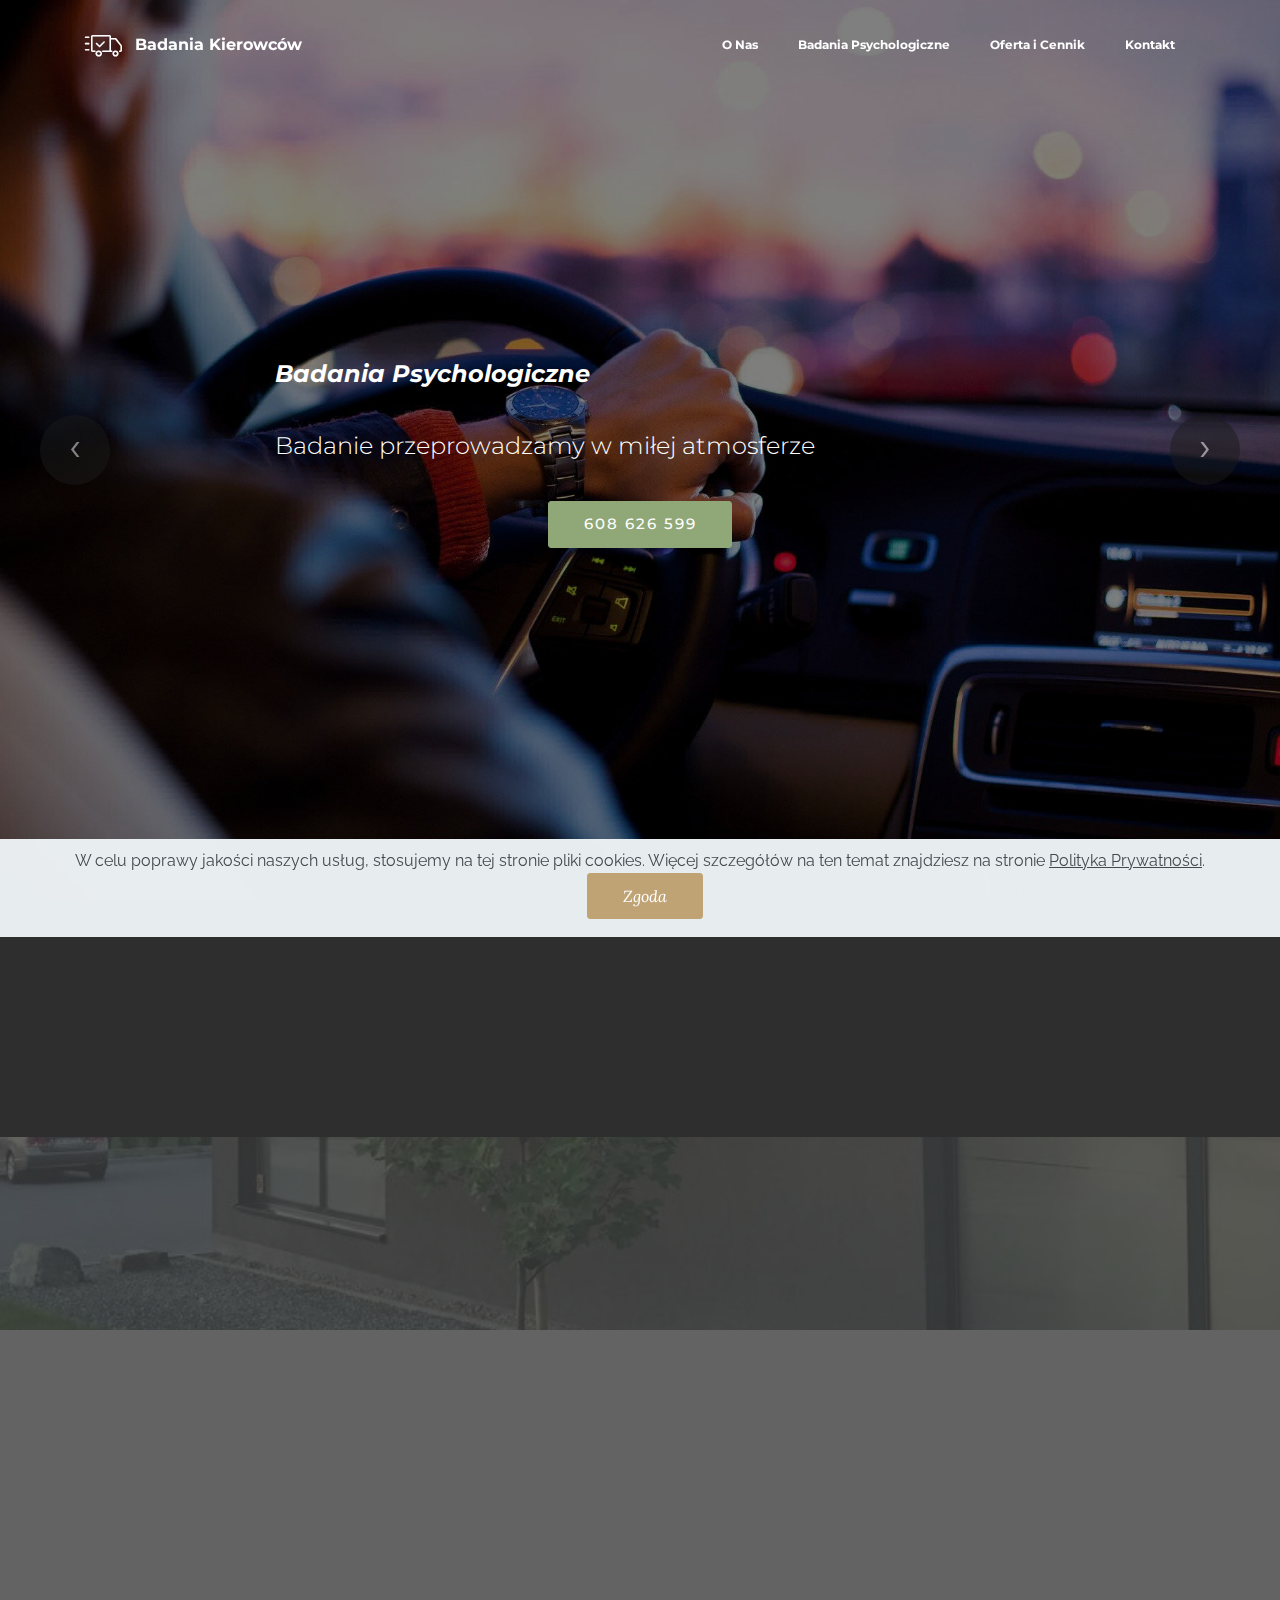
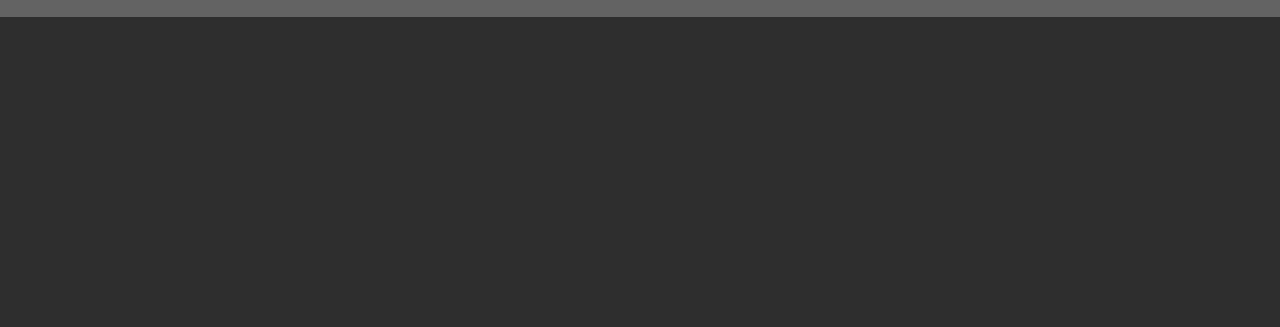
==== badaniakierowcow.html @ be0e775e "create github pages" ====
<!DOCTYPE html>
<html  >
<head>
  <!-- Site made with Mobirise Website Builder v4.12.3, https://mobirise.com -->
  <meta charset="UTF-8">
  <meta http-equiv="X-UA-Compatible" content="IE=edge">
  <meta name="generator" content="Mobirise v4.12.3, mobirise.com">
  <meta name="viewport" content="width=device-width, initial-scale=1, minimum-scale=1">
  <link rel="shortcut icon" href="assets/images/icons8-car-50-50x50.png" type="image/x-icon">
  <meta name="description" content="Badania Kierowców Wieliczka">
  
  
  <title>Badania Psychologiczne</title>
  <link rel="stylesheet" href="assets/web/assets/mobirise-icons/mobirise-icons.css">
  <link rel="stylesheet" href="https://fonts.googleapis.com/css?family=Lora:400,700,400italic,700italic&subset=latin">
  <link rel="stylesheet" href="https://fonts.googleapis.com/css?family=Montserrat:400,700">
  <link rel="stylesheet" href="https://fonts.googleapis.com/css?family=Raleway:100,100i,200,200i,300,300i,400,400i,500,500i,600,600i,700,700i,800,800i,900,900i">
  <link rel="stylesheet" href="assets/tether/tether.min.css">
  <link rel="stylesheet" href="assets/bootstrap/css/bootstrap.min.css">
  <link rel="stylesheet" href="assets/facebook-plugin/style.css">
  <link rel="stylesheet" href="assets/dropdown/css/style.css">
  <link rel="stylesheet" href="assets/socicon/css/styles.css">
  <link rel="stylesheet" href="assets/animatecss/animate.min.css">
  <link rel="stylesheet" href="assets/theme/css/style.css">
  <link rel="preload" as="style" href="assets/mobirise/css/mbr-additional.css"><link rel="stylesheet" href="assets/mobirise/css/mbr-additional.css" type="text/css">
  
  
  
</head>
<body>

<!-- Analytics -->
<!-- Global site tag (gtag.js) - Google Analytics -->
<script async src="https://www.googletagmanager.com/gtag/js?id=UA-169215009-1"></script>
<script>
  window.dataLayer = window.dataLayer || [];
  function gtag(){dataLayer.push(arguments);}
  gtag('js', new Date());

  gtag('config', 'UA-169215009-1');
</script>

<!-- /Analytics -->


  <section id="ext_menu-h" data-rv-view="57">

    <nav class="navbar navbar-dropdown transparent navbar-fixed-top bg-color">
        <div class="container">

            <div class="mbr-table">
                <div class="mbr-table-cell">

                    <div class="navbar-brand">
                        <a href="index.html" class="mbri-delivery mbr-iconfont mbr-iconfont-menu navbar-logo"></a>
                        <a class="navbar-caption" href="index.html">Badania Kierowców</a>
                    </div>

                </div>
                <div class="mbr-table-cell">

                    <button class="navbar-toggler pull-xs-right hidden-md-up" type="button" data-toggle="collapse" data-target="#exCollapsingNavbar">
                        <div class="hamburger-icon"></div>
                    </button>

                    <ul class="nav-dropdown collapse pull-xs-right nav navbar-nav navbar-toggleable-sm" id="exCollapsingNavbar"><li class="nav-item"><a class="nav-link link" href="onas.html">O Nas</a></li><li class="nav-item"><a class="nav-link link" href="badaniakierowcow.html">Badania Psychologiczne</a></li><li class="nav-item"><a class="nav-link link" href="oferta.html">Oferta i Cennik</a></li><li class="nav-item"><a class="nav-link link" href="kontakt.html#contacts2-1l">Kontakt</a></li></ul>
                    <button hidden="" class="navbar-toggler navbar-close" type="button" data-toggle="collapse" data-target="#exCollapsingNavbar">
                        <div class="close-icon"></div>
                    </button>

                </div>
            </div>

        </div>
    </nav>

</section>

<section class="engine"><a href="https://mobirise.info/u">bootstrap html templates</a></section><section class="mbr-slider mbr-section mbr-section__container carousel slide mbr-section-nopadding mbr-after-navbar" data-ride="carousel" data-keyboard="false" data-wrap="true" data-pause="false" data-interval="5000" id="slider-15" data-rv-view="42">
    <div>
        <div>
            <div>
                <ol class="carousel-indicators">
                    <li data-app-prevent-settings="" data-target="#slider-15" class="active" data-slide-to="0"></li><li data-app-prevent-settings="" data-target="#slider-15" data-slide-to="1"></li><li data-app-prevent-settings="" data-target="#slider-15" data-slide-to="2"></li>
                </ol>
                <div class="carousel-inner" role="listbox">
                    <div class="mbr-section mbr-section-hero carousel-item dark center mbr-section-full active" data-bg-video-slide="false" style="background-image: url(assets/images/mbr-2-1920x1280.jpg);">
                        <div class="mbr-table-cell">
                            <div class="mbr-overlay"></div>
                            <div class="container-slide container">
                                
                                <div class="row">
                                    <div class="col-md-8 col-md-offset-2 text-xs-center">
                                        
                                        <p class="mbr-section-lead lead"><br><strong>Badania Psychologiczne</strong><br><span style="font-style: normal;"><br></span><span style="font-style: normal;">Badanie przeprowadzamy w miłej atmosferze</span></p>

                                        <div class="mbr-section-btn"><a class="btn btn-lg btn-success" href="tel:+48-608626599">608 626 599</a> </div>
                                    </div>
                                </div>
                            </div>
                        </div>
                    </div><div class="mbr-section mbr-section-hero carousel-item dark center mbr-section-full" data-bg-video-slide="false" style="background-image: url(assets/images/mbr-1920x1440.jpg);">
                        <div class="mbr-table-cell">
                            <div class="mbr-overlay"></div>
                            <div class="container-slide container">
                                
                                <div class="row">
                                    <div class="col-md-8 col-md-offset-1">
                                        
                                        <p class="mbr-section-lead lead"><strong><span style="font-style: normal;">Badania Psychologiczne</span><br></strong><span style="font-style: normal;"><br></span>Szybko</p>

                                        
                                    </div>
                                </div>
                            </div>
                        </div>
                    </div><div class="mbr-section mbr-section-hero carousel-item dark center mbr-section-full" data-bg-video-slide="false" style="background-image: url(assets/images/mbr-3-1920x1280.jpg);">
                        <div class="mbr-table-cell">
                            <div class="mbr-overlay"></div>
                            <div class="container-slide container">
                                
                                <div class="row">
                                    <div class="col-md-8 col-md-offset-3 text-xs-right">
                                        
                                        <p class="mbr-section-lead lead"><span style="font-style: normal;"><strong>Badania Psychologiczne<br></strong></span><br>W dogodnym dla Państwa terminie (również w weekendy i wieczorem) po wcześniejszej rejestracji telefoniczne.</p>

                                        <div class="mbr-section-btn"><a class="btn btn-lg btn-info" href="tel:+48-608626599">608 626 599</a> </div>
                                    </div>
                                </div>
                            </div>
                        </div>
                    </div>
                </div>

                <a data-app-prevent-settings="" class="left carousel-control" role="button" data-slide="prev" href="#slider-15">
                    <span class="icon-prev" aria-hidden="true"></span>
                    <span class="sr-only">Previous</span>
                </a>
                <a data-app-prevent-settings="" class="right carousel-control" role="button" data-slide="next" href="#slider-15">
                    <span class="icon-next" aria-hidden="true"></span>
                    <span class="sr-only">Next</span>
                </a>
            </div>
        </div>
    </div>
</section>

<section class="mbr-info mbr-section mbr-section-md-padding" id="msg-box2-16" data-rv-view="54" style="background-color: rgb(46, 46, 46); padding-top: 90px; padding-bottom: 90px;">

    
    <div class="container">
        <div class="row">

            <div class="mbr-table-md-up">
              <div class="mbr-table-cell col-md-4">
                  <div class="text-xs-center"><a class="btn btn-primary" href="tel:+48-608626599">&nbsp;608 626 599</a></div>
              </div>
              <div class="mbr-table-cell mbr-right-padding-md-up col-md-8 text-xs-center text-md-left">
                  <h3 class="mbr-info-title mbr-section-title display-2">Zapraszamy do kontaktu</h3>
                  <h2 class="mbr-info-subtitle mbr-section-subtitle"></h2>
              </div>
            </div>

            

        </div>
    </div>
</section>

<section class="mbr-section mbr-section-md-padding mbr-footer footer2 mbr-parallax-background" id="contacts2-k" data-rv-view="59" style="background-image: url(assets/images/budynek-992x1334.jpeg); padding-top: 90px; padding-bottom: 90px;">
    <div class="mbr-overlay" style="opacity: 0.8; background-color: rgb(60, 60, 60);"></div>
    <div class="container">
        <div class="row">
            <div class="mbr-footer-content col-xs-12 col-md-3">
                <p><strong>Addres</strong><br>ul. Reformacka 15 B<br>32-020 Wieliczka<br><br><br>
<strong>Kontakt:&nbsp;</strong><br>
Email: dorota.nawrot@onet.pl<br>
Telefon: + 48 608 626 599</p>
            </div>
            <div class="mbr-footer-content col-xs-12 col-md-3"><div><font color="#7c7c7c" face="Montserrat, sans-serif"><span style="letter-spacing: -1px;"><strong></strong></span></font></div></div>
            <div class="col-xs-12 col-md-6">
                <div class="mbr-map"><iframe frameborder="0" style="border:0" src="https://www.google.com/maps/embed?pb=!1m18!1m12!1m3!1d10260.097423771398!2d20.046379534581074!3d49.99215282199304!2m3!1f0!2f0!3f0!3m2!1i1024!2i768!4f13.1!3m3!1m2!1s0x471643a689275483%3A0x9f1cb3ebc4663e7f!2sPracownia%20Bada%C5%84%20Psychologicznych%20Wieliczka!5e0!3m2!1spl!2spl!4v1591903794649!5m2!1spl!2spl" allowfullscreen=""></iframe></div>
            </div>
        </div>
    </div>
</section>

<section class="mbr-section mbr-section-md-padding" id="social-buttons4-l" data-rv-view="61" style="background-color: rgb(46, 46, 46); padding-top: 90px; padding-bottom: 90px;">
    
    <div class="container">
        <div class="row">
            <div class="col-md-8 col-md-offset-2 text-xs-center">
                <h3 class="mbr-section-title display-2">Znajdź nas</h3>
                <div> <a class="btn btn-social" title="Facebook" target="_blank" href="https://www.facebook.com/Pracownia-Bada%C5%84-Psychologicznych-Wieliczka-390489948152495/"><i class="socicon socicon-facebook"></i></a> <a class="btn btn-social" title="Google+" target="_blank" href="https://www.google.com/maps/place/Pracownia+Bada%C5%84+Psychologicznych+Wieliczka/@49.9921798,20.0463795,15z/data=!4m8!1m2!2m1!1sPracownia+Bada%C5%84+Psychologicznych+Wieliczka!3m4!1s0x471643a689275483:0x9f1cb3ebc4663e7f!8m2!3d49.992198!4d20.0550753"><i class="socicon socicon-googleplus"></i></a> <a class="btn btn-social" title="YouTube" target="_blank" href="https://www.youtube.com/channel/UCt_tncVAetpK5JeM8L-8jyw"><i class="socicon socicon-youtube"></i></a>       </div>
            </div>
        </div>
    </div>
</section>


  <script src="assets/web/assets/jquery/jquery.min.js"></script>
  <script src="assets/tether/tether.min.js"></script>
  <script src="assets/bootstrap/js/bootstrap.min.js"></script>
  <script src="https://connect.facebook.net/en_US/sdk.js#xfbml=1&version=v2.5"></script>
  <script src="https://apis.google.com/js/plusone.js"></script>
  <script src="assets/facebook-plugin/facebook-script.js"></script>
  <script src="assets/smooth-scroll/smooth-scroll.js"></script>
  <script src="assets/web/assets/cookies-alert-plugin/cookies-alert-core.js"></script>
  <script src="assets/web/assets/cookies-alert-plugin/cookies-alert-script.js"></script>
  <script src="assets/bootstrap-carousel-swipe/bootstrap-carousel-swipe.js"></script>
  <script src="assets/viewport-checker/jquery.viewportchecker.js"></script>
  <script src="assets/dropdown/js/script.min.js"></script>
  <script src="assets/touch-swipe/jquery.touch-swipe.min.js"></script>
  <script src="assets/jarallax/jarallax.js"></script>
  <script src="assets/theme/js/script.js"></script>
  
  
<input name="cookieData" type="hidden" data-cookie-customDialogSelector='null' data-cookie-colorText='#424a4d' data-cookie-colorBg='rgba(234, 239, 241, 0.99)' data-cookie-textButton='Zgoda' data-cookie-colorButton='' data-cookie-colorLink='#424a4d' data-cookie-underlineLink='true' data-cookie-text="W celu poprawy jakości naszych usług, stosujemy na tej stronie pliki cookies. Więcej szczegółów na ten temat znajdziesz na stronie <a href=’polityka.html’>Polityka Prywatności</a>.">
    <input name="animation" type="hidden">
  </body>
</html>
---- assets/web/assets/mobirise-icons/mobirise-icons.css ----
@font-face {
  font-family: 'MobiriseIcons';
  src:  url('mobirise-icons.eot?spat4u');
  src:  url('mobirise-icons.eot?spat4u#iefix') format('embedded-opentype'),
    url('mobirise-icons.ttf?spat4u') format('truetype'),
    url('mobirise-icons.woff?spat4u') format('woff'),
    url('mobirise-icons.svg?spat4u#MobiriseIcons') format('svg');
  font-weight: normal;
  font-style: normal;
  font-display: swap;
}

[class^="mbri-"], [class*=" mbri-"] {
  /* use !important to prevent issues with browser extensions that change fonts */
  font-family: MobiriseIcons !important;
  speak: none;
  font-style: normal;
  font-weight: normal;
  font-variant: normal;
  text-transform: none;
  line-height: 1;

  /* Better Font Rendering =========== */
  -webkit-font-smoothing: antialiased;
  -moz-osx-font-smoothing: grayscale;
}

.mbri-add-submenu:before {
  content: "\e900";
}
.mbri-alert:before {
  content: "\e901";
}
.mbri-align-center:before {
  content: "\e902";
}
.mbri-align-justify:before {
  content: "\e903";
}
.mbri-align-left:before {
  content: "\e904";
}
.mbri-align-right:before {
  content: "\e905";
}
.mbri-android:before {
  content: "\e906";
}
.mbri-apple:before {
  content: "\e907";
}
.mbri-arrow-down:before {
  content: "\e908";
}
.mbri-arrow-next:before {
  content: "\e909";
}
.mbri-arrow-prev:before {
  content: "\e90a";
}
.mbri-arrow-up:before {
  content: "\e90b";
}
.mbri-bold:before {
  content: "\e90c";
}
.mbri-bookmark:before {
  content: "\e90d";
}
.mbri-bootstrap:before {
  content: "\e90e";
}
.mbri-briefcase:before {
  content: "\e90f";
}
.mbri-browse:before {
  content: "\e910";
}
.mbri-bulleted-list:before {
  content: "\e911";
}
.mbri-calendar:before {
  content: "\e912";
}
.mbri-camera:before {
  content: "\e913";
}
.mbri-cart-add:before {
  content: "\e914";
}
.mbri-cart-full:before {
  content: "\e915";
}
.mbri-cash:before {
  content: "\e916";
}
.mbri-change-style:before {
  content: "\e917";
}
.mbri-chat:before {
  content: "\e918";
}
.mbri-clock:before {
  content: "\e919";
}
.mbri-close:before {
  content: "\e91a";
}
.mbri-cloud:before {
  content: "\e91b";
}
.mbri-code:before {
  content: "\e91c";
}
.mbri-contact-form:before {
  content: "\e91d";
}
.mbri-credit-card:before {
  content: "\e91e";
}
.mbri-cursor-click:before {
  content: "\e91f";
}
.mbri-cust-feedback:before {
  content: "\e920";
}
.mbri-database:before {
  content: "\e921";
}
.mbri-delivery:before {
  content: "\e922";
}
.mbri-desktop:before {
  content: "\e923";
}
.mbri-devices:before {
  content: "\e924";
}
.mbri-down:before {
  content: "\e925";
}
.mbri-download:before {
  content: "\e989";
}
.mbri-drag-n-drop:before {
  content: "\e927";
}
.mbri-drag-n-drop2:before {
  content: "\e928";
}
.mbri-edit:before {
  content: "\e929";
}
.mbri-edit2:before {
  content: "\e92a";
}
.mbri-error:before {
  content: "\e92b";
}
.mbri-extension:before {
  content: "\e92c";
}
.mbri-features:before {
  content: "\e92d";
}
.mbri-file:before {
  content: "\e92e";
}
.mbri-flag:before {
  content: "\e92f";
}
.mbri-folder:before {
  content: "\e930";
}
.mbri-gift:before {
  content: "\e931";
}
.mbri-github:before {
  content: "\e932";
}
.mbri-globe:before {
  content: "\e933";
}
.mbri-globe-2:before {
  content: "\e934";
}
.mbri-growing-chart:before {
  content: "\e935";
}
.mbri-hearth:before {
  content: "\e936";
}
.mbri-help:before {
  content: "\e937";
}
.mbri-home:before {
  content: "\e938";
}
.mbri-hot-cup:before {
  content: "\e939";
}
.mbri-idea:before {
  content: "\e93a";
}
.mbri-image-gallery:before {
  content: "\e93b";
}
.mbri-image-slider:before {
  content: "\e93c";
}
.mbri-info:before {
  content: "\e93d";
}
.mbri-italic:before {
  content: "\e93e";
}
.mbri-key:before {
  content: "\e93f";
}
.mbri-laptop:before {
  content: "\e940";
}
.mbri-layers:before {
  content: "\e941";
}
.mbri-left-right:before {
  content: "\e942";
}
.mbri-left:before {
  content: "\e943";
}
.mbri-letter:before {
  content: "\e944";
}
.mbri-like:before {
  content: "\e945";
}
.mbri-link:before {
  content: "\e946";
}
.mbri-lock:before {
  content: "\e947";
}
.mbri-login:before {
  content: "\e948";
}
.mbri-logout:before {
  content: "\e949";
}
.mbri-magic-stick:before {
  content: "\e94a";
}
.mbri-map-pin:before {
  content: "\e94b";
}
.mbri-menu:before {
  content: "\e94c";
}
.mbri-mobile:before {
  content: "\e94d";
}
.mbri-mobile2:before {
  content: "\e94e";
}
.mbri-mobirise:before {
  content: "\e94f";
}
.mbri-more-horizontal:before {
  content: "\e950";
}
.mbri-more-vertical:before {
  content: "\e951";
}
.mbri-music:before {
  content: "\e952";
}
.mbri-new-file:before {
  content: "\e953";
}
.mbri-numbered-list:before {
  content: "\e954";
}
.mbri-opened-folder:before {
  content: "\e955";
}
.mbri-pages:before {
  content: "\e956";
}
.mbri-paper-plane:before {
  content: "\e957";
}
.mbri-paperclip:before {
  content: "\e958";
}
.mbri-photo:before {
  content: "\e959";
}
.mbri-photos:before {
  content: "\e95a";
}
.mbri-pin:before {
  content: "\e95b";
}
.mbri-play:before {
  content: "\e95c";
}
.mbri-plus:before {
  content: "\e95d";
}
.mbri-preview:before {
  content: "\e95e";
}
.mbri-print:before {
  content: "\e95f";
}
.mbri-protect:before {
  content: "\e960";
}
.mbri-question:before {
  content: "\e961";
}
.mbri-quote-left:before {
  content: "\e962";
}
.mbri-quote-right:before {
  content: "\e963";
}
.mbri-refresh:before {
  content: "\e964";
}
.mbri-responsive:before {
  content: "\e965";
}
.mbri-right:before {
  content: "\e966";
}
.mbri-rocket:before {
  content: "\e967";
}
.mbri-sad-face:before {
  content: "\e968";
}
.mbri-sale:before {
  content: "\e969";
}
.mbri-save:before {
  content: "\e96a";
}
.mbri-search:before {
  content: "\e96b";
}
.mbri-setting:before {
  content: "\e96c";
}
.mbri-setting2:before {
  content: "\e96d";
}
.mbri-setting3:before {
  content: "\e96e";
}
.mbri-share:before {
  content: "\e96f";
}
.mbri-shopping-bag:before {
  content: "\e970";
}
.mbri-shopping-basket:before {
  content: "\e971";
}
.mbri-shopping-cart:before {
  content: "\e972";
}
.mbri-sites:before {
  content: "\e973";
}
.mbri-smile-face:before {
  content: "\e974";
}
.mbri-speed:before {
  content: "\e975";
}
.mbri-star:before {
  content: "\e976";
}
.mbri-success:before {
  content: "\e977";
}
.mbri-sun:before {
  content: "\e978";
}
.mbri-sun2:before {
  content: "\e979";
}
.mbri-tablet:before {
  content: "\e97a";
}
.mbri-tablet-vertical:before {
  content: "\e97b";
}
.mbri-target:before {
  content: "\e97c";
}
.mbri-timer:before {
  content: "\e97d";
}
.mbri-to-ftp:before {
  content: "\e97e";
}
.mbri-to-local-drive:before {
  content: "\e97f";
}
.mbri-touch-swipe:before {
  content: "\e980";
}
.mbri-touch:before {
  content: "\e981";
}
.mbri-trash:before {
  content: "\e982";
}
.mbri-underline:before {
  content: "\e983";
}
.mbri-unlink:before {
  content: "\e984";
}
.mbri-unlock:before {
  content: "\e985";
}
.mbri-up-down:before {
  content: "\e986";
}
.mbri-up:before {
  content: "\e987";
}
.mbri-update:before {
  content: "\e988";
}
.mbri-upload:before {
 content: "\e926"; 
}
.mbri-user:before {
  content: "\e98a";
}
.mbri-user2:before {
  content: "\e98b";
}
.mbri-users:before {
  content: "\e98c";
}
.mbri-video:before {
  content: "\e98d";
}
.mbri-video-play:before {
  content: "\e98e";
}
.mbri-watch:before {
  content: "\e98f";
}
.mbri-website-theme:before {
  content: "\e990";
}
.mbri-wifi:before {
  content: "\e991";
}
.mbri-windows:before {
  content: "\e992";
}
.mbri-zoom-out:before {
  content: "\e993";
}
.mbri-redo:before {
  content: "\e994";
}
.mbri-undo:before {
  content: "\e995";
}
---- assets/facebook-plugin/style.css ----
.mbr-section.mbr-section__comments{
    position: relative;
}
.mbr-section__comments{
    background-size: cover;
}
.addons-container {
  position: relative;
  margin-left: auto;
  margin-right: auto;
  padding-right: 15px;
  padding-left: 15px; }
  @media (min-width: 576px) {
    .addons-container {
      padding-right: 15px;
      padding-left: 15px; } }
  @media (min-width: 768px) {
    .addons-container {
      padding-right: 15px;
      padding-left: 15px; } }
  @media (min-width: 992px) {
    .addons-container {
      padding-right: 15px;
      padding-left: 15px; } }
  @media (min-width: 1200px) {
    .addons-container {
      padding-right: 15px;
      padding-left: 15px; } }
  @media (min-width: 576px) {
    .addons-container {
      width: 540px;
      max-width: 100%; } }
  @media (min-width: 768px) {
    .addons-container {
      width: 720px;
      max-width: 100%; } }
  @media (min-width: 992px) {
    .addons-container {
      width: 960px;
      max-width: 100%; } }
  @media (min-width: 1200px) {
    .addons-container {
      width: 1140px;
      max-width: 100%; } }

.addons-container-inner{
    position: relative;
    width: 100%;
    min-height: 1px;
    padding-right: 15px;
    padding-left: 15px;
}
@media (min-width: 567px) {
    .addons-container-inner{
        -ms-flex: 0 0 66.666667%;
        flex: 0 0 66.666667%;
        max-width: 66.666667%;
    }
}
.addons-row{
    display: flex;
    justify-content:center;
}
---- assets/dropdown/css/style.css ----
.navbar-dropdown {
  left: 0;
  padding: 0;
  position: absolute;
  right: 0;
  top: 0;
  transition: all 0.45s ease;
  z-index: 1030; }
  .navbar-dropdown .navbar-brand {
    float: none;
    font-size: 0;
    padding: 1.25rem 0;
    position: relative;
    transition: padding 0.25s ease;
    white-space: nowrap; }
    .navbar-dropdown .navbar-brand::before {
      content: "";
      display: inline-block;
      height: 100%;
      vertical-align: middle; }
  .navbar-dropdown .navbar-logo,
  .navbar-dropdown .navbar-caption {
    display: inline-block;
    vertical-align: middle; }
  .navbar-dropdown .navbar-logo {
    margin-right: 0.8rem;
    transition: margin 0.3s ease-in-out; }
    .navbar-dropdown .navbar-logo img {
      height: 3.125rem;
      transition: all 0.3s ease-in-out; }
  .navbar-dropdown .mbr-table-cell {
    height: 5.625rem; }
  .navbar-dropdown .navbar-caption {
    font-family: "Montserrat";
    font-size: 1rem;
    font-weight: 700;
    white-space: normal; }
    .navbar-dropdown .navbar-caption, .navbar-dropdown .navbar-caption:hover {
      color: inherit;
      text-decoration: none; }
  .navbar-dropdown.navbar-fixed-top {
    position: fixed; }
  .navbar-dropdown.bg-color.transparent {
    background: none !important; }
  .navbar-dropdown.navbar-short .navbar-brand {
    padding: 0.625rem 0; }
  .navbar-dropdown.navbar-short .navbar-logo {
    margin-right: 0.5rem; }
    .navbar-dropdown.navbar-short .navbar-logo img {
      height: 2.375rem; }
  .navbar-dropdown.navbar-short .mbr-table-cell {
    height: 3.625rem; }
  .navbar-dropdown .navbar-close {
    left: 0.6875rem;
    position: fixed;
    top: 0.75rem;
    z-index: 1000; }
  .navbar-dropdown.opened {
    background: none !important; }
    .navbar-dropdown.opened .navbar-brand,
    .navbar-dropdown.opened .navbar-toggler {
      display: none; }
  .navbar-dropdown .hamburger-icon {
    content: "";
    width: 16px;
    -webkit-box-shadow: 0 -6px 0 1px,0 0 0 1px,0 6px 0 1px;
    -moz-box-shadow: 0 -6px 0 1px,0 0 0 1px,0 6px 0 1px;
    box-shadow: 0 -6px 0 1px,0 0 0 1px,0 6px 0 1px; }
  .navbar-dropdown .close-icon {
    position: relative;
    width: 21px;
    height: 21px;
    overflow: hidden; }
    .navbar-dropdown .close-icon::before, .navbar-dropdown .close-icon::after {
      content: '';
      position: absolute;
      height: 2px;
      width: 100%;
      top: 50%;
      left: 0;
      margin-top: -1px; }
    .navbar-dropdown .close-icon::before {
      transform: rotate(45deg);
      -ms-transform: rotate(45deg);
      -webkit-transform: rotate(45deg); }
    .navbar-dropdown .close-icon::after {
      transform: rotate(-45deg);
      -ms-transform: rotate(-45deg);
      -webkit-transform: rotate(-45deg); }

.dropdown-menu .dropdown-toggle[data-toggle="dropdown-submenu"]::after {
  border-bottom: 0.35em solid transparent;
  border-left: 0.35em solid;
  border-right: 0;
  border-top: 0.35em solid transparent;
  margin-left: 0.3rem; }

.dropdown-menu .dropdown-item:focus {
  outline: 0; }

.nav-dropdown {
  display: table !important;
  font-family: "Montserrat";
  font-size: 0.75rem;
  font-weight: 700;
  height: auto !important; }
  .nav-dropdown .nav-item {
    display: table-cell;
    float: none;
    vertical-align: middle; }
  .nav-dropdown .nav-btn {
    padding-left: 1rem; }
  .nav-dropdown .link {
    margin: 1.667em;
    padding: 0;
    transition: color .2s ease-in-out; }
    .nav-dropdown .link.dropdown-toggle {
      margin-right: 2.583em; }
      .nav-dropdown .link.dropdown-toggle::after {
        margin-left: .25rem;
        border-top: 0.35em solid;
        border-right: 0.35em solid transparent;
        border-left: 0.35em solid transparent;
        border-bottom: 0; }
      .nav-dropdown .link.dropdown-toggle::after {
        display: block;
        margin-top: -0.1667em;
        position: absolute;
        right: 1.3333em;
        top: 50%; }
      .nav-dropdown .link.dropdown-toggle[aria-expanded="true"] {
        margin: 0;
        padding: 1.667em 2.583em 1.667em 1.667em; }
  .nav-dropdown .link::after,
  .nav-dropdown .dropdown-item::after {
    color: inherit; }
  .nav-dropdown .btn {
    font-size: 0.75rem;
    font-weight: 700;
    letter-spacing: 0;
    margin-bottom: 0;
    padding-left: 1.25rem;
    padding-right: 1.25rem; }
  .nav-dropdown .dropdown-menu {
    border-radius: 0;
    border: 0;
    left: 0;
    margin: 0;
    padding-bottom: 1.25rem;
    padding-top: 1.25rem; }
  .nav-dropdown .dropdown-submenu {
    left: 100%;
    margin-left: 0.125rem;
    margin-top: -1.25rem;
    top: 0; }
  .nav-dropdown .dropdown-item {
    font-size: 0.8125rem;
    font-weight: 500;
    line-height: 2;
    padding: 0.3846em 4.615em 0.3846em 1.5385em;
    position: relative;
    transition: color .2s ease-in-out, background-color .2s ease-in-out; }
    .nav-dropdown .dropdown-item::after {
      margin-top: -0.3077em;
      position: absolute;
      right: 1.1538em;
      top: 50%; }
    .nav-dropdown .dropdown-item:focus, .nav-dropdown .dropdown-item:hover {
      background: none; }

@media (max-width: 767px) {
  .nav-dropdown.navbar-toggleable-sm {
    bottom: 0;
    display: none;
    left: 0;
    overflow-x: hidden;
    position: fixed;
    top: 0;
    transform: translateX(-100%);
    -ms-transform: translateX(-100%);
    -webkit-transform: translateX(-100%);
    width: 18.75rem;
    z-index: 999; } }
.nav-dropdown.navbar-toggleable-xl {
  bottom: 0;
  display: none;
  left: 0;
  overflow-x: hidden;
  position: fixed;
  top: 0;
  transform: translateX(-100%);
  -ms-transform: translateX(-100%);
  -webkit-transform: translateX(-100%);
  width: 18.75rem;
  z-index: 999; }

.nav-dropdown-sm {
  display: block !important;
  overflow-x: hidden;
  overflow: auto;
  padding-top: 3.875rem; }
  .nav-dropdown-sm::after {
    content: "";
    display: block;
    height: 3rem;
    width: 100%; }
  .nav-dropdown-sm.collapse.in ~ .navbar-close {
    display: block !important; }
  .nav-dropdown-sm.collapsing, .nav-dropdown-sm.collapse.in {
    transform: translateX(0);
    -ms-transform: translateX(0);
    -webkit-transform: translateX(0);
    transition: all 0.25s ease-out;
    -webkit-transition: all 0.25s ease-out; }
  .nav-dropdown-sm.collapsing[aria-expanded="false"] {
    transform: translateX(-100%);
    -ms-transform: translateX(-100%);
    -webkit-transform: translateX(-100%); }
  .nav-dropdown-sm .nav-item {
    display: block;
    margin-left: 0 !important;
    padding-left: 0; }
  .nav-dropdown-sm .link,
  .nav-dropdown-sm .dropdown-item {
    border-top: 1px dotted rgba(255, 255, 255, 0.1);
    font-size: 0.8125rem;
    line-height: 1.6;
    margin: 0 !important;
    padding: 0.875rem 2.4rem 0.875rem 1.5625rem !important;
    position: relative;
    white-space: normal; }
    .nav-dropdown-sm .link:focus, .nav-dropdown-sm .link:hover,
    .nav-dropdown-sm .dropdown-item:focus,
    .nav-dropdown-sm .dropdown-item:hover {
      background: rgba(0, 0, 0, 0.2) !important; }
  .nav-dropdown-sm .nav-btn {
    position: relative;
    padding: 1.5625rem 1.5625rem 0 1.5625rem; }
    .nav-dropdown-sm .nav-btn::before {
      border-top: 1px dotted rgba(255, 255, 255, 0.1);
      content: "";
      left: 0;
      position: absolute;
      top: 0;
      width: 100%; }
    .nav-dropdown-sm .nav-btn + .nav-btn {
      padding-top: 0.625rem; }
      .nav-dropdown-sm .nav-btn + .nav-btn::before {
        display: none; }
  .nav-dropdown-sm .btn {
    padding: 0.625rem 0; }
  .nav-dropdown-sm .dropdown-toggle::after {
    position: absolute;
    right: 1.25rem;
    top: 50%;
    margin-top: -0.154em; }
  .nav-dropdown-sm .dropdown-toggle[data-toggle="dropdown-submenu"]::after {
    margin-left: .25rem;
    border-top: 0.35em solid;
    border-right: 0.35em solid transparent;
    border-left: 0.35em solid transparent;
    border-bottom: 0; }
  .nav-dropdown-sm .dropdown-toggle[data-toggle="dropdown-submenu"][aria-expanded="true"]::after {
    border-top: 0;
    border-right: 0.35em solid transparent;
    border-left: 0.35em solid transparent;
    border-bottom: 0.35em solid; }
  .nav-dropdown-sm .dropdown-menu {
    margin: 0;
    padding: 0;
    position: relative;
    top: 0;
    left: 0;
    width: 100%;
    border: 0;
    float: none;
    border-radius: 0;
    background: none; }

.is-builder .nav-dropdown.collapsing {
  transition: none !important; }

/*# sourceMappingURL=style.css.map */
---- assets/socicon/css/styles.css ----
@charset "UTF-8";

@font-face {
  font-family: "socicon";
  src:url("../fonts/socicon.eot");
  src:url("../fonts/socicon.eot?#iefix") format("embedded-opentype"),
    url("../fonts/socicon.woff") format("woff"),
    url("../fonts/socicon.ttf") format("truetype"),
    url("../fonts/socicon.svg#socicon") format("svg");
  font-weight: normal;
  font-style: normal;

}

[data-icon]:before {
  font-family: "socicon" !important;
  content: attr(data-icon);
  font-style: normal !important;
  font-weight: normal !important;
  font-variant: normal !important;
  text-transform: none !important;
  speak: none;
  line-height: 1;
  -webkit-font-smoothing: antialiased;
  -moz-osx-font-smoothing: grayscale;
}

[class^="socicon-"]:before,
[class*=" socicon-"]:before {
  font-family: "socicon" !important;
  font-style: normal !important;
  font-weight: normal !important;
  font-variant: normal !important;
  text-transform: none !important;
  speak: none;
  line-height: 1;
  -webkit-font-smoothing: antialiased;
  -moz-osx-font-smoothing: grayscale;
}

.socicon-modelmayhem:before {
  content: "\e000";
}
.socicon-mixcloud:before {
  content: "\e001";
}
.socicon-drupal:before {
  content: "\e002";
}
.socicon-swarm:before {
  content: "\e003";
}
.socicon-istock:before {
  content: "\e004";
}
.socicon-yammer:before {
  content: "\e005";
}
.socicon-ello:before {
  content: "\e006";
}
.socicon-stackoverflow:before {
  content: "\e007";
}
.socicon-persona:before {
  content: "\e008";
}
.socicon-triplej:before {
  content: "\e009";
}
.socicon-houzz:before {
  content: "\e00a";
}
.socicon-rss:before {
  content: "\e00b";
}
.socicon-paypal:before {
  content: "\e00c";
}
.socicon-odnoklassniki:before {
  content: "\e00d";
}
.socicon-airbnb:before {
  content: "\e00e";
}
.socicon-periscope:before {
  content: "\e00f";
}
.socicon-outlook:before {
  content: "\e010";
}
.socicon-coderwall:before {
  content: "\e011";
}
.socicon-tripadvisor:before {
  content: "\e012";
}
.socicon-appnet:before {
  content: "\e013";
}
.socicon-goodreads:before {
  content: "\e014";
}
.socicon-tripit:before {
  content: "\e015";
}
.socicon-lanyrd:before {
  content: "\e016";
}
.socicon-slideshare:before {
  content: "\e017";
}
.socicon-buffer:before {
  content: "\e018";
}
.socicon-disqus:before {
  content: "\e019";
}
.socicon-vkontakte:before {
  content: "\e01a";
}
.socicon-whatsapp:before {
  content: "\e01b";
}
.socicon-patreon:before {
  content: "\e01c";
}
.socicon-storehouse:before {
  content: "\e01d";
}
.socicon-pocket:before {
  content: "\e01e";
}
.socicon-mail:before {
  content: "\e01f";
}
.socicon-blogger:before {
  content: "\e020";
}
.socicon-technorati:before {
  content: "\e021";
}
.socicon-reddit:before {
  content: "\e022";
}
.socicon-dribbble:before {
  content: "\e023";
}
.socicon-stumbleupon:before {
  content: "\e024";
}
.socicon-digg:before {
  content: "\e025";
}
.socicon-envato:before {
  content: "\e026";
}
.socicon-behance:before {
  content: "\e027";
}
.socicon-delicious:before {
  content: "\e028";
}
.socicon-deviantart:before {
  content: "\e029";
}
.socicon-forrst:before {
  content: "\e02a";
}
.socicon-play:before {
  content: "\e02b";
}
.socicon-zerply:before {
  content: "\e02c";
}
.socicon-wikipedia:before {
  content: "\e02d";
}
.socicon-apple:before {
  content: "\e02e";
}
.socicon-flattr:before {
  content: "\e02f";
}
.socicon-github:before {
  content: "\e030";
}
.socicon-renren:before {
  content: "\e031";
}
.socicon-friendfeed:before {
  content: "\e032";
}
.socicon-newsvine:before {
  content: "\e033";
}
.socicon-identica:before {
  content: "\e034";
}
.socicon-bebo:before {
  content: "\e035";
}
.socicon-zynga:before {
  content: "\e036";
}
.socicon-steam:before {
  content: "\e037";
}
.socicon-xbox:before {
  content: "\e038";
}
.socicon-windows:before {
  content: "\e039";
}
.socicon-qq:before {
  content: "\e03a";
}
.socicon-douban:before {
  content: "\e03b";
}
.socicon-meetup:before {
  content: "\e03c";
}
.socicon-playstation:before {
  content: "\e03d";
}
.socicon-android:before {
  content: "\e03e";
}
.socicon-snapchat:before {
  content: "\e03f";
}
.socicon-twitter:before {
  content: "\e040";
}
.socicon-facebook:before {
  content: "\e041";
}
.socicon-googleplus:before {
  content: "\e042";
}
.socicon-pinterest:before {
  content: "\e043";
}
.socicon-foursquare:before {
  content: "\e044";
}
.socicon-yahoo:before {
  content: "\e045";
}
.socicon-skype:before {
  content: "\e046";
}
.socicon-yelp:before {
  content: "\e047";
}
.socicon-feedburner:before {
  content: "\e048";
}
.socicon-linkedin:before {
  content: "\e049";
}
.socicon-viadeo:before {
  content: "\e04a";
}
.socicon-xing:before {
  content: "\e04b";
}
.socicon-myspace:before {
  content: "\e04c";
}
.socicon-soundcloud:before {
  content: "\e04d";
}
.socicon-spotify:before {
  content: "\e04e";
}
.socicon-grooveshark:before {
  content: "\e04f";
}
.socicon-lastfm:before {
  content: "\e050";
}
.socicon-youtube:before {
  content: "\e051";
}
.socicon-vimeo:before {
  content: "\e052";
}
.socicon-dailymotion:before {
  content: "\e053";
}
.socicon-vine:before {
  content: "\e054";
}
.socicon-flickr:before {
  content: "\e055";
}
.socicon-500px:before {
  content: "\e056";
}
.socicon-wordpress:before {
  content: "\e058";
}
.socicon-tumblr:before {
  content: "\e059";
}
.socicon-twitch:before {
  content: "\e05a";
}
.socicon-8tracks:before {
  content: "\e05b";
}
.socicon-amazon:before {
  content: "\e05c";
}
.socicon-icq:before {
  content: "\e05d";
}
.socicon-smugmug:before {
  content: "\e05e";
}
.socicon-ravelry:before {
  content: "\e05f";
}
.socicon-weibo:before {
  content: "\e060";
}
.socicon-baidu:before {
  content: "\e061";
}
.socicon-angellist:before {
  content: "\e062";
}
.socicon-ebay:before {
  content: "\e063";
}
.socicon-imdb:before {
  content: "\e064";
}
.socicon-stayfriends:before {
  content: "\e065";
}
.socicon-residentadvisor:before {
  content: "\e066";
}
.socicon-google:before {
  content: "\e067";
}
.socicon-yandex:before {
  content: "\e068";
}
.socicon-sharethis:before {
  content: "\e069";
}
.socicon-bandcamp:before {
  content: "\e06a";
}
.socicon-itunes:before {
  content: "\e06b";
}
.socicon-deezer:before {
  content: "\e06c";
}
.socicon-telegram:before {
  content: "\e06e";
}
.socicon-openid:before {
  content: "\e06f";
}
.socicon-amplement:before {
  content: "\e070";
}
.socicon-viber:before {
  content: "\e071";
}
.socicon-zomato:before {
  content: "\e072";
}
.socicon-draugiem:before {
  content: "\e074";
}
.socicon-endomodo:before {
  content: "\e075";
}
.socicon-filmweb:before {
  content: "\e076";
}
.socicon-stackexchange:before {
  content: "\e077";
}
.socicon-wykop:before {
  content: "\e078";
}
.socicon-teamspeak:before {
  content: "\e079";
}
.socicon-teamviewer:before {
  content: "\e07a";
}
.socicon-ventrilo:before {
  content: "\e07b";
}
.socicon-younow:before {
  content: "\e07c";
}
.socicon-raidcall:before {
  content: "\e07d";
}
.socicon-mumble:before {
  content: "\e07e";
}
.socicon-medium:before {
  content: "\e06d";
}
.socicon-bebee:before {
  content: "\e07f";
}
.socicon-hitbox:before {
  content: "\e080";
}
.socicon-reverbnation:before {
  content: "\e081";
}
.socicon-formulr:before {
  content: "\e082";
}
.socicon-instagram:before {
  content: "\e057";
}
.socicon-battlenet:before {
  content: "\e083";
}
.socicon-chrome:before {
  content: "\e084";
}
.socicon-discord:before {
  content: "\e086";
}
.socicon-issuu:before {
  content: "\e087";
}
.socicon-macos:before {
  content: "\e088";
}
.socicon-firefox:before {
  content: "\e089";
}
.socicon-opera:before {
  content: "\e08d";
}
.socicon-keybase:before {
  content: "\e090";
}
.socicon-alliance:before {
  content: "\e091";
}
.socicon-livejournal:before {
  content: "\e092";
}
.socicon-googlephotos:before {
  content: "\e093";
}
.socicon-horde:before {
  content: "\e094";
}
.socicon-etsy:before {
  content: "\e095";
}
.socicon-zapier:before {
  content: "\e096";
}
.socicon-google-scholar:before {
  content: "\e097";
}
.socicon-researchgate:before {
  content: "\e098";
}
.socicon-wechat:before {
  content: "\e099";
}
.socicon-strava:before {
  content: "\e09a";
}
.socicon-line:before {
  content: "\e09b";
}
.socicon-lyft:before {
  content: "\e09c";
}
.socicon-uber:before {
  content: "\e09d";
}
.socicon-songkick:before {
  content: "\e09e";
}
.socicon-viewbug:before {
  content: "\e09f";
}
.socicon-googlegroups:before {
  content: "\e0a0";
}
.socicon-quora:before {
  content: "\e073";
}
.socicon-diablo:before {
  content: "\e085";
}
.socicon-blizzard:before {
  content: "\e0a1";
}
.socicon-hearthstone:before {
  content: "\e08b";
}
.socicon-heroes:before {
  content: "\e08a";
}
.socicon-overwatch:before {
  content: "\e08c";
}
.socicon-warcraft:before {
  content: "\e08e";
}
.socicon-starcraft:before {
  content: "\e08f";
}
.socicon-beam:before {
  content: "\e0a2";
}
.socicon-curse:before {
  content: "\e0a3";
}
.socicon-player:before {
  content: "\e0a4";
}
.socicon-streamjar:before {
  content: "\e0a5";
}
.socicon-nintendo:before {
  content: "\e0a6";
}
.socicon-hellocoton:before {
  content: "\e0a7";
}
---- assets/theme/css/style.css ----
.engine {
	position: absolute;
	text-indent: -2400px;
	text-align: center;
	padding: 0;
	top: 0;
	left: -2400px;
}/*!
 * Default theme v2 (https://mobirise.com/)
 * Copyright 2016 Mobirise
 */
.container {
  position: relative; }

.btn {
  margin-bottom: 0.5rem; }
  .btn + .btn {
    margin-left: 1rem; }
  @media (max-width: 767px) {
    .btn {
      white-space: normal; }
      .btn + .btn {
        margin-left: 0; } }

.bg-primary {
  background-color: #c0a375 !important; }

.bg-success {
  background-color: #90a878 !important; }

.bg-info {
  background-color: #7e9b9f !important; }

.bg-warning {
  background-color: #f3c649 !important; }

.bg-danger {
  background-color: #f28281 !important; }

.bg-none {
  background: none !important; }

.btn {
  font-family: 'Montserrat', sans-serif;
  font-weight: 500;
  letter-spacing: 2px;
  padding: 0.75rem 2.1875rem;
  font-size: 0.75rem;
  line-height: 1.5;
  border-radius: 3px;
  -webkit-transition: all .3s ease-in-out;
  -moz-transition: all .3s ease-in-out;
  transition: all .3s ease-in-out; }

.btn-sm {
  padding: 0.625rem 2.1874rem;
  font-size: 0.9687rem;
  line-height: 1.5;
  border-radius: 3px;
  font-family: "Lora";
  font-style: italic;
  font-weight: 400;
  letter-spacing: 0px; }

.btn-lg {
  padding: 0.75rem 2.1874rem;
  font-size: 0.9687rem;
  line-height: 1.3333333333;
  border-radius: 3px; }

.btn-xlg {
  padding: 0.75rem 2.1874rem;
  font-size: 1.1875rem;
  line-height: 1.3333333333;
  border-radius: 3px; }

.btn-primary {
  background-color: #c0a375;
  border-color: #c0a375;
  box-shadow: none;
  color: #fff; }
  .btn-primary:hover {
    color: #fff;
    background-color: #a07e49;
    border-color: #a07e49;
    box-shadow: none; }
  .btn-primary:focus, .btn-primary.focus {
    color: #fff;
    background-color: #a07e49;
    border-color: #a07e49; }
  .btn-primary:active, .btn-primary.active {
    color: #fff;
    background-color: #a07e49;
    border-color: #a07e49;
    background-image: none;
    box-shadow: none; }
  .btn-primary.disabled, .btn-primary:disabled {
    color: #fff !important;
    background-color: #a07e49 !important;
    border-color: #a07e49 !important;
    opacity: 0.85; }

.btn-secondary {
  background-color: #bfcecb;
  border-color: #bfcecb;
  box-shadow: none;
  color: #fff; }
  .btn-secondary:hover {
    color: #fff;
    background-color: #94ada8;
    border-color: #94ada8;
    box-shadow: none; }
  .btn-secondary:focus, .btn-secondary.focus {
    color: #fff;
    background-color: #94ada8;
    border-color: #94ada8; }
  .btn-secondary:active, .btn-secondary.active {
    color: #fff;
    background-color: #94ada8;
    border-color: #94ada8;
    background-image: none;
    box-shadow: none; }
  .btn-secondary.disabled, .btn-secondary:disabled {
    color: #fff !important;
    background-color: #94ada8 !important;
    border-color: #94ada8 !important;
    opacity: 0.85; }

.btn-info {
  background-color: #7e9b9f;
  border-color: #7e9b9f;
  box-shadow: none;
  color: #fff; }
  .btn-info:hover {
    color: #fff;
    background-color: #597478;
    border-color: #597478;
    box-shadow: none; }
  .btn-info:focus, .btn-info.focus {
    color: #fff;
    background-color: #597478;
    border-color: #597478; }
  .btn-info:active, .btn-info.active {
    color: #fff;
    background-color: #597478;
    border-color: #597478;
    background-image: none;
    box-shadow: none; }
  .btn-info.disabled, .btn-info:disabled {
    color: #fff !important;
    background-color: #597478 !important;
    border-color: #597478 !important;
    opacity: 0.85; }

.btn-success {
  background-color: #90a878;
  border-color: #90a878;
  box-shadow: none;
  color: #fff; }
  .btn-success:hover {
    color: #fff;
    background-color: #6a8153;
    border-color: #6a8153;
    box-shadow: none; }
  .btn-success:focus, .btn-success.focus {
    color: #fff;
    background-color: #6a8153;
    border-color: #6a8153; }
  .btn-success:active, .btn-success.active {
    color: #fff;
    background-color: #6a8153;
    border-color: #6a8153;
    background-image: none;
    box-shadow: none; }
  .btn-success.disabled, .btn-success:disabled {
    color: #fff !important;
    background-color: #6a8153 !important;
    border-color: #6a8153 !important;
    opacity: 0.85; }

.btn-warning {
  background-color: #f3c649;
  border-color: #f3c649;
  box-shadow: none;
  color: #fff; }
  .btn-warning:hover {
    color: #fff;
    background-color: #e1a90f;
    border-color: #e1a90f;
    box-shadow: none; }
  .btn-warning:focus, .btn-warning.focus {
    color: #fff;
    background-color: #e1a90f;
    border-color: #e1a90f; }
  .btn-warning:active, .btn-warning.active {
    color: #fff;
    background-color: #e1a90f;
    border-color: #e1a90f;
    background-image: none;
    box-shadow: none; }
  .btn-warning.disabled, .btn-warning:disabled {
    color: #fff !important;
    background-color: #e1a90f !important;
    border-color: #e1a90f !important;
    opacity: 0.85; }

.btn-danger {
  background-color: #f28281;
  border-color: #f28281;
  box-shadow: none;
  color: #fff; }
  .btn-danger:hover {
    color: #fff;
    background-color: #eb3d3c;
    border-color: #eb3d3c;
    box-shadow: none; }
  .btn-danger:focus, .btn-danger.focus {
    color: #fff;
    background-color: #eb3d3c;
    border-color: #eb3d3c; }
  .btn-danger:active, .btn-danger.active {
    color: #fff;
    background-color: #eb3d3c;
    border-color: #eb3d3c;
    background-image: none;
    box-shadow: none; }
  .btn-danger.disabled, .btn-danger:disabled {
    color: #fff !important;
    background-color: #eb3d3c !important;
    border-color: #eb3d3c !important;
    opacity: 0.85; }

.btn-white {
  background-color: #fff;
  border-color: #fff;
  box-shadow: none;
  color: #535353; }
  .btn-white:hover {
    color: #fff;
    background-color: #d4d4d4;
    border-color: #d4d4d4;
    box-shadow: none; }
  .btn-white:focus, .btn-white.focus {
    color: #fff;
    background-color: #d4d4d4;
    border-color: #d4d4d4; }
  .btn-white:active, .btn-white.active {
    color: #fff;
    background-color: #d4d4d4;
    border-color: #d4d4d4;
    background-image: none;
    box-shadow: none; }
  .btn-white.disabled, .btn-white:disabled {
    color: #fff !important;
    background-color: #d4d4d4 !important;
    border-color: #d4d4d4 !important;
    opacity: 0.85; }

.btn-black {
  background-color: #535353;
  border-color: #535353;
  box-shadow: none;
  color: #fff; }
  .btn-black:hover {
    color: #fff;
    background-color: #2d2d2d;
    border-color: #2d2d2d;
    box-shadow: none; }
  .btn-black:focus, .btn-black.focus {
    color: #fff;
    background-color: #2d2d2d;
    border-color: #2d2d2d; }
  .btn-black:active, .btn-black.active {
    color: #fff;
    background-color: #2d2d2d;
    border-color: #2d2d2d;
    background-image: none;
    box-shadow: none; }
  .btn-black.disabled, .btn-black:disabled {
    color: #fff !important;
    background-color: #2d2d2d !important;
    border-color: #2d2d2d !important;
    opacity: 0.85; }

.btn-primary-outline {
  background: none;
  border-color: #8e7041;
  color: #8e7041; }
  .btn-primary-outline:focus, .btn-primary-outline.focus, .btn-primary-outline:active, .btn-primary-outline.active {
    color: #fff;
    background-color: #c0a375;
    border-color: #c0a375; }
  .btn-primary-outline:hover {
    color: #fff;
    background-color: #c0a375;
    border-color: #c0a375; }
  .btn-primary-outline.disabled, .btn-primary-outline:disabled {
    color: #fff !important;
    background-color: #c0a375 !important;
    border-color: #c0a375 !important;
    opacity: 0.85; }

.btn-secondary-outline {
  background: none;
  border-color: #85a29c;
  color: #85a29c; }
  .btn-secondary-outline:focus, .btn-secondary-outline.focus, .btn-secondary-outline:active, .btn-secondary-outline.active {
    color: #fff;
    background-color: #bfcecb;
    border-color: #bfcecb; }
  .btn-secondary-outline:hover {
    color: #fff;
    background-color: #bfcecb;
    border-color: #bfcecb; }
  .btn-secondary-outline.disabled, .btn-secondary-outline:disabled {
    color: #fff !important;
    background-color: #bfcecb !important;
    border-color: #bfcecb !important;
    opacity: 0.85; }

.btn-info-outline {
  background: none;
  border-color: #4e6669;
  color: #4e6669; }
  .btn-info-outline:focus, .btn-info-outline.focus, .btn-info-outline:active, .btn-info-outline.active {
    color: #fff;
    background-color: #7e9b9f;
    border-color: #7e9b9f; }
  .btn-info-outline:hover {
    color: #fff;
    background-color: #7e9b9f;
    border-color: #7e9b9f; }
  .btn-info-outline.disabled, .btn-info-outline:disabled {
    color: #fff !important;
    background-color: #7e9b9f !important;
    border-color: #7e9b9f !important;
    opacity: 0.85; }

.btn-success-outline {
  background: none;
  border-color: #5d7149;
  color: #5d7149; }
  .btn-success-outline:focus, .btn-success-outline.focus, .btn-success-outline:active, .btn-success-outline.active {
    color: #fff;
    background-color: #90a878;
    border-color: #90a878; }
  .btn-success-outline:hover {
    color: #fff;
    background-color: #90a878;
    border-color: #90a878; }
  .btn-success-outline.disabled, .btn-success-outline:disabled {
    color: #fff !important;
    background-color: #90a878 !important;
    border-color: #90a878 !important;
    opacity: 0.85; }

.btn-warning-outline {
  background: none;
  border-color: #c9970d;
  color: #c9970d; }
  .btn-warning-outline:focus, .btn-warning-outline.focus, .btn-warning-outline:active, .btn-warning-outline.active {
    color: #fff;
    background-color: #f3c649;
    border-color: #f3c649; }
  .btn-warning-outline:hover {
    color: #fff;
    background-color: #f3c649;
    border-color: #f3c649; }
  .btn-warning-outline.disabled, .btn-warning-outline:disabled {
    color: #fff !important;
    background-color: #f3c649 !important;
    border-color: #f3c649 !important;
    opacity: 0.85; }

.btn-danger-outline {
  background: none;
  border-color: #e82625;
  color: #e82625; }
  .btn-danger-outline:focus, .btn-danger-outline.focus, .btn-danger-outline:active, .btn-danger-outline.active {
    color: #fff;
    background-color: #f28281;
    border-color: #f28281; }
  .btn-danger-outline:hover {
    color: #fff;
    background-color: #f28281;
    border-color: #f28281; }
  .btn-danger-outline.disabled, .btn-danger-outline:disabled {
    color: #fff !important;
    background-color: #f28281 !important;
    border-color: #f28281 !important;
    opacity: 0.85; }

.btn-white-outline {
  background: none;
  border-color: #fff;
  color: #fff; }
  .btn-white-outline:focus, .btn-white-outline.focus, .btn-white-outline:active, .btn-white-outline.active {
    color: #535353;
    background-color: #fff;
    border-color: #fff; }
  .btn-white-outline:hover {
    color: #535353;
    background-color: #fff;
    border-color: #fff; }
  .btn-white-outline.disabled, .btn-white-outline:disabled {
    color: #535353 !important;
    background-color: #fff !important;
    border-color: #fff !important;
    opacity: 0.85; }

.btn-black-outline {
  background: none;
  border-color: #202020;
  color: #202020; }
  .btn-black-outline:focus, .btn-black-outline.focus, .btn-black-outline:active, .btn-black-outline.active {
    color: #fff;
    background-color: #535353;
    border-color: #535353; }
  .btn-black-outline:hover {
    color: #fff;
    background-color: #535353;
    border-color: #535353; }
  .btn-black-outline.disabled, .btn-black-outline:disabled {
    color: #fff !important;
    background-color: #535353 !important;
    border-color: #535353 !important;
    opacity: 0.85; }

a.mbr-iconfont:hover {
  text-decoration: none; }

.btn-social {
  font-size: 20px;
  border-radius: 50%;
  padding: 0;
  width: 44px;
  height: 44px;
  line-height: 44px;
  text-align: center;
  position: relative;
  border: 2px solid #c0a375;
  color: #232323; }
  .btn-social i {
    top: 0;
    line-height: 44px;
    width: 44px; }
  .btn-social:hover {
    color: #fff;
    background: #c0a375; }
  .btn-social + .btn {
    margin-left: 0.1rem; }

p.lead,
.lead p {
  font-size: 1.07rem;
  font-weight: 300;
  margin-bottom: 2.3125rem; }

.article .lead p, .article .lead ul, .article .lead ol, .article .lead pre, .article .lead blockquote {
  margin-bottom: 0; }

.lead {
  font-size: 1.07rem;
  font-weight: 300; }
  .lead a {
    font-family: "Lora";
    font-style: italic;
    font-weight: 400; }
    .lead a, .lead a:hover {
      color: #c0a375;
      text-decoration: none; }
  .lead h1 {
    font-size: 3rem;
    font-weight: 600;
    letter-spacing: -1px;
    margin-bottom: 1.605rem; }
  .lead h2 {
    font-size: 2.5rem;
    font-weight: 600;
    letter-spacing: -1px;
    margin-bottom: 1.605rem; }
  .lead h3 {
    font-size: 2rem;
    font-weight: 600;
    margin-bottom: 1.605rem; }
  .lead h4 {
    font-size: 1.5rem;
    font-weight: 600;
    margin-bottom: 1.605rem; }
  .lead blockquote {
    font-family: "Lora";
    font-style: italic;
    padding: 10px 0 10px 20px;
    border-left: 4px solid #c39f76;
    font-size: 1.09rem;
    position: relative; }
  .lead ul, .lead ol, .lead pre, .lead blockquote {
    margin-bottom: 2.3125rem; }
  .lead pre {
    background: #f4f4f4;
    padding: 10px 24px;
    white-space: pre-wrap; }

.display-1 {
  font-size: 4.39rem;
  font-weight: 600;
  letter-spacing: -2px;
  margin-bottom: 0.2843em;
  margin-top: 3.9rem; }

.display-2 {
  font-size: 3rem;
  font-weight: 600;
  letter-spacing: -1px;
  margin-bottom: 1.5625rem;
  margin-top: 3.5rem; }

.display-3 {
  font-size: 2.5rem;
  font-weight: 600;
  margin-top: 3.2rem;
  margin-bottom: 2rem; }

.display-4 {
  font-size: 2rem;
  font-weight: 600;
  margin-top: 2.3rem;
  margin-bottom: 1.8rem; }

.modal-backdrop {
  background: -webkit-linear-gradient(left, #564740, #3a414a);
  background: -moz-linear-gradient(left, #564740, #3a414a);
  background: -o-linear-gradient(left, #564740, #3a414a);
  background: -ms-linear-gradient(left, #564740, #3a414a);
  background: linear-gradient(left, #564740, #3a414a);
  opacity: 0.94; }

.form-control {
  background-color: #f5f5f5;
  border-radius: 3px;
  box-shadow: none;
  color: #565656;
  font-size: 0.875rem;
  line-height: 1.43;
  min-height: 3.5em;
  padding: 0.5em 1.07em 0.5em; }
  .form-control, .form-control:focus {
    border: 1px solid #e8e8e8; }
  .form-active .form-control:invalid {
    border-color: #f28281; }

.form-control-label {
  cursor: pointer;
  font-size: 0.875rem;
  margin-bottom: 0.357em;
  padding: 0; }

.alert {
  border-radius: 0;
  border: 0;
  font-family: 'Montserrat', sans-serif;
  font-size: 0.875rem;
  line-height: 1.5;
  margin-bottom: 1.875rem;
  padding: 1.25rem;
  position: relative; }
  .alert.alert-form:after {
    background-color: inherit;
    bottom: -7px;
    content: "";
    display: block;
    height: 14px;
    left: 50%;
    margin-left: -7px;
    position: absolute;
    transform: rotate(45deg);
    width: 14px; }

.alert-success {
  background-color: #90a878;
  color: #fff; }

.alert-info {
  background-color: #7e9b9f;
  color: #fff; }

.alert-warning {
  background-color: #f3c649;
  color: #fff; }

.alert-danger {
  background-color: #f28281;
  color: #fff; }

/**
 * TYPOGRAPHY
 */
body {
  font-family: 'Raleway', sans-serif;
  color: #232323; }

h1, h2, h3, h4, h5, h6,
.h1, .h2, .h3, .h4, .h5, .h6,
.display-1, .display-2, .display-3, .display-4 {
  font-family: 'Montserrat', sans-serif;
  word-break: break-word;
  word-wrap: break-word; }

input, textarea {
  font-family: "Raleway"; }

input:-webkit-autofill, input:-webkit-autofill:hover, input:-webkit-autofill:focus, input:-webkit-autofill:active {
  transition-delay: 9999s;
  transition-property: background-color, color; }

.text-primary {
  color: #c0a375 !important; }

.text-success {
  color: #90a878 !important; }

.text-info {
  color: #7e9b9f !important; }

.text-warning {
  color: #f3c649 !important; }

.text-danger {
  color: #f28281 !important; }

.text-white {
  color: #fff !important; }

.text-black {
  color: #535353 !important; }

.mbr-section {
  position: relative;
  padding-top: 120px;
  padding-bottom: 120px;
  background-position: 50% 50%;
  background-repeat: no-repeat;
  background-size: cover; }

.mbr-section-full {
  display: table;
  height: 100vh;
  padding-bottom: 0;
  padding-top: 0;
  table-layout: fixed;
  width: 100%; }
  .mbr-section-full > .mbr-table-cell {
    width: 100%; }

.mbr-section-small {
  padding-top: 60px;
  padding-bottom: 60px; }

.mbr-section-title {
  margin-top: 0; }

.mbr-section__container--first {
  padding-top: 120px;
  padding-bottom: 40px; }

.mbr-section__container--middle {
  padding-top: 0;
  padding-bottom: 40px; }

.mbr-section__container--last {
  padding-top: 0;
  padding-bottom: 120px; }

.mbr-section-sm-padding {
  padding-top: 40px;
  padding-bottom: 40px; }

.mbr-section-md-padding {
  padding-top: 90px;
  padding-bottom: 90px; }

.mbr-section-nopadding {
  padding-top: 0;
  padding-bottom: 0; }

.mbr-section-subtitle {
  display: block;
  font-style: italic;
  font-weight: 400;
  font-size: 17px;
  font-family: "Lora";
  line-height: 26px;
  color: #8c8c8c;
  margin-bottom: 30px; }

.mbr-section-title + .mbr-section-subtitle {
  margin-top: -21px; }

.mbr-section-hero::before {
  display: none !important; }
.mbr-section-hero .mbr-section-title {
  color: #fff;
  margin-bottom: 1.6875rem; }
.mbr-section-hero .mbr-section-lead {
  color: #fff;
  font-family: Lora;
  font-size: 1.5rem;
  font-style: italic;
  margin-top: -1em; }
.mbr-section-hero .mbr-section-text {
  color: #fff; }

@media (max-width: 767px) {
  .mbr-section {
    padding-top: 60px;
    padding-bottom: 60px; }

  .mbr-section-full {
    padding-bottom: 0;
    padding-top: 0; }

  .mbr-section__container--first {
    padding-top: 60px;
    padding-bottom: 40px; }

  .mbr-section__container--middle {
    padding-top: 0;
    padding-bottom: 40px; }

  .mbr-section__container--last {
    padding-top: 0;
    padding-bottom: 60px; }

  .mbr-section-sm-padding {
    padding-top: 40px;
    padding-bottom: 40px; }

  .mbr-section-md-padding {
    padding-top: 60px;
    padding-bottom: 60px; }

  .mbr-section-nopadding {
    padding-top: 0;
    padding-bottom: 0; }

  .mbr-section-subtitle {
    margin-bottom: 0; }

  .mbr-section-hero.mbr-after-navbar .mbr-section {
    padding-top: 120px; }
  .mbr-section-hero.mbr-section-with-arrow .mbr-section {
    padding-bottom: 120px; }
  .mbr-section-hero .mbr-section-title {
    font-size: 3.125rem !important; }
  .mbr-section-hero .mbr-section-lead {
    font-size: 1.125rem !important; }
  .mbr-section-hero .mbr-section-btn .btn {
    font-size: 0.75rem !important;
    line-height: 1.5;
    padding: 0.75rem 2.1875rem; } }
.mbr-section-full .mbr-overlay {
  min-height: 100vh; }

.mbr-overlay {
  background-color: #000;
  bottom: 0;
  left: 0;
  opacity: 0.5;
  position: absolute;
  right: 0;
  top: 0;
  z-index: 1; }
  .mbr-overlay ~ * {
    z-index: 2; }

.mbr-section-full .mbr-background-video,
.mbr-section-full .mbr-background-video-preview {
  min-height: 100vh; }

.mbr-background-video,
.mbr-background-video-preview {
  bottom: 0;
  left: 0;
  position: absolute;
  right: 0;
  top: 0; }

.mbr-background-video-preview {
  z-index: 0 !important; }

.mbr-table {
  position: relative;
  display: table;
  width: 100%; }

.mbr-table-full {
  position: relative;
  width: 100%;
  height: 100%; }

.mbr-table-cell {
  position: relative;
  display: table-cell;
  float: none;
  padding-top: 0;
  padding-bottom: 0;
  vertical-align: middle; }

.mbr-table-md-up {
  width: 100%; }
  .mbr-table-md-up .mbr-table-cell {
    display: block; }
  .mbr-table-md-up .mbr-table-cell + .mbr-table-cell {
    padding-top: 40px; }

@media (min-width: 769px) {
  .mbr-table-md-up {
    display: table; }
    .mbr-table-md-up .mbr-table-cell {
      display: table-cell; }
    .mbr-table-md-up .mbr-table-cell + .mbr-table-cell {
      padding-top: 0; } }
.mbr-figure {
  display: block;
  margin: 0;
  overflow: hidden;
  position: relative;
  width: 100%; }
  .mbr-figure img, .mbr-figure iframe {
    display: block;
    width: 100%; }
  .mbr-figure .mbr-figure-caption {
    background: #2e2e2e;
    color: #fff;
    font-family: Montserrat;
    padding: 1.5rem 0;
    text-align: center;
    width: 100%; }
  .mbr-figure .mbr-figure-caption-over {
    background: -moz-linear-gradient(left, rgba(67, 76, 99, 0.85), rgba(188, 155, 114, 0.85)) !important;
    background: -ms-linear-gradient(left, rgba(67, 76, 99, 0.85), rgba(188, 155, 114, 0.85)) !important;
    background: -o-linear-gradient(left, rgba(67, 76, 99, 0.85), rgba(188, 155, 114, 0.85)) !important;
    background: -webkit-linear-gradient(left, rgba(67, 76, 99, 0.85), rgba(188, 155, 114, 0.85)) !important;
    background: linear-gradient(left, rgba(67, 76, 99, 0.85), rgba(188, 155, 114, 0.85)) !important;
    bottom: 0;
    position: absolute; }

.mbr-map {
  height: 25rem;
  position: relative; }
  .mbr-map iframe {
    height: 100%;
    width: 100%; }
  .mbr-map [data-state-details] {
    color: #6b6763;
    font-family: Montserrat;
    height: 1.5em;
    margin-top: -0.75em;
    padding-left: 1.25rem;
    padding-right: 1.25rem;
    position: absolute;
    text-align: center;
    top: 50%;
    width: 100%; }
  .mbr-map[data-state] {
    background: #e9e5dc; }
  .mbr-map[data-state="loading"] [data-state-details] {
    display: none; }
  .mbr-map[data-state="loading"]::after {
    content: "";
    -webkit-animation: btnCircleLoading .6s infinite linear;
    animation: btnCircleLoading .6s infinite linear;
    border-radius: 50%;
    border: 6px rgba(255, 255, 255, 0.35) solid;
    border-top-color: #fff;
    height: 40px;
    left: 50%;
    margin-left: -20px;
    margin-top: -20px;
    position: absolute;
    top: 50%;
    width: 40px; }

/*-------

   Gallery

-------*/
.mbr-gallery .mbr-gallery-item {
  position: relative;
  display: inline-block;
  width: 25%; }
  @media (max-width: 768px) {
    .mbr-gallery .mbr-gallery-item {
      width: 50%; } }
  @media (max-width: 400px) {
    .mbr-gallery .mbr-gallery-item {
      width: 100%; } }

.mbr-gallery .mbr-gallery-item img {
  width: 100%;
  opacity: 1;
  -webkit-transition: .2s opacity ease-in-out;
  transition: .2s opacity ease-in-out; }

.mbr-gallery .mbr-gallery-item > a:hover img {
  opacity: 1; }

.mbr-gallery .mbr-gallery-item > a {
  background: #fff;
  display: block;
  outline: none;
  position: relative; }
  .mbr-gallery .mbr-gallery-item > a::before {
    content: "";
    position: absolute;
    left: 0;
    top: 0;
    width: 100%;
    height: 100%;
    background: -webkit-linear-gradient(left, #554346, #45505b) !important;
    background: -moz-linear-gradient(left, #554346, #45505b) !important;
    background: -o-linear-gradient(left, #554346, #45505b) !important;
    background: -ms-linear-gradient(left, #554346, #45505b) !important;
    background: linear-gradient(left, #554346, #45505b) !important;
    opacity: 0;
    -webkit-transition: .2s opacity ease-in-out;
    transition: .2s opacity ease-in-out; }

.mbr-gallery .mbr-gallery-item .icon {
  -webkit-transform: translateX(-50%) translateY(-50%);
  -webkit-transition: .2s opacity ease-in-out;
  color: #000;
  font-size: 30px;
  height: 69px;
  left: 50%;
  opacity: 0;
  position: absolute;
  top: 50%;
  transform: translateX(-50%) translateY(-50%);
  transition: .2s opacity ease-in-out;
  width: 69px; }
  .mbr-gallery .mbr-gallery-item .icon::before, .mbr-gallery .mbr-gallery-item .icon::after {
    content: "";
    display: block;
    position: absolute;
    height: 69px;
    width: 1px;
    margin-left: 34.5px;
    background-color: #fff; }
  .mbr-gallery .mbr-gallery-item .icon::after {
    width: 69px;
    height: 1px;
    margin-left: 0;
    margin-top: 34.5px; }

.mbr-gallery .mbr-gallery-item > a:hover .icon {
  opacity: 1; }

.mbr-gallery .mbr-gallery-item > a:hover::before {
  opacity: 0.9; }

.mbr-gallery-title {
  font-family: Montserrat;
  font-size: 0.9em;
  position: absolute;
  display: block;
  width: 100%;
  bottom: 0;
  padding: 1rem;
  color: #fff;
  background: -webkit-linear-gradient(left, rgba(85, 67, 70, 0.85), rgba(69, 80, 91, 0.85)) !important;
  background: -moz-linear-gradient(left, rgba(85, 67, 70, 0.85), rgba(69, 80, 91, 0.85)) !important;
  background: -o-linear-gradient(left, rgba(85, 67, 70, 0.85), rgba(69, 80, 91, 0.85)) !important;
  background: -ms-linear-gradient(left, rgba(85, 67, 70, 0.85), rgba(69, 80, 91, 0.85)) !important;
  background: linear-gradient(left, rgba(85, 67, 70, 0.85), rgba(69, 80, 91, 0.85)) !important;
  -webkit-transition: .2s background ease-in-out;
  transition: .2s background ease-in-out; }

.mbr-gallery .mbr-gallery-item > a:hover .mbr-gallery-title {
  background: rgba(0, 0, 0, 0) !important; }

/* remove spacing */
.mbr-gallery .mbr-gallery-row.no-gutter {
  margin: 0; }

.mbr-gallery .mbr-gallery-row.no-gutter .mbr-gallery-item {
  padding: 0; }

/* container */
.mbr-gallery .container.mbr-gallery-layout-default {
  padding: 93px 0; }

/* fix horizontal scrollbar */
.mbr-gallery .mbr-gallery-layout-default,
.mbr-gallery .mbr-gallery-layout-article {
  overflow: hidden; }

/* lightbox */
.mbr-gallery .modal {
  position: fixed;
  overflow: hidden;
  padding-right: 0 !important; }

.mbr-gallery .modal-content {
  border-radius: 0; }

.mbr-gallery .modal-body {
  padding: 0; }

.mbr-gallery .modal-body img {
  width: 100%; }

.mbr-gallery .modal .close {
  position: fixed;
  background: #1b1b1b;
  opacity: 0.5;
  font-size: 55px;
  font-weight: 300;
  width: 70px;
  height: 70px;
  border-radius: 50%;
  color: #fff;
  top: 2.5rem;
  right: 2.5rem;
  line-height: 61px;
  border: 0;
  text-align: center;
  text-shadow: none;
  z-index: 5;
  -webkit-transition: opacity .3s ease;
  -moz-transition: opacity .3s ease;
  -o-transition: opacity .3s ease;
  transition: opacity .3s ease; }

.mbr-gallery .modal .close:hover {
  opacity: 1;
  background: #000;
  color: #fff; }

.mbr-gallery .modal.in .modal-dialog {
  margin: 0 auto; }

/* modal back color opacity */
.modal-backdrop.in {
  opacity: 0.8;
  filter: alpha(opacity=80); }

@media (max-width: 768px) {
  .mbr-gallery .carousel-indicators,
  .mbr-gallery .carousel-control,
  .mbr-gallery .modal .close {
    position: fixed; } }
/* fix fade in effect */
.mbr-gallery .modal.fade .modal-dialog {
  -webkit-transition: margin-top 0.3s ease-out;
  -moz-transition: margin-top 0.3s ease-out;
  -o-transition: margin-top 0.3s ease-out;
  transition: margin-top 0.3s ease-out; }

.mbr-gallery .modal.in .modal-dialog,
.mbr-gallery .modal.fade .modal-dialog {
  -webkit-transform: none;
  -ms-transform: none;
  -o-transform: none;
  transform: none; }

/*-------

   Slider

-------*/
.mbr-slider .carousel-inner > .active,
.mbr-slider .carousel-inner > .next,
.mbr-slider .carousel-inner > .prev {
  display: table; }

.mbr-slider .carousel-control {
  position: absolute;
  width: 70px;
  height: 70px;
  top: 50%;
  margin-top: -35px;
  line-height: 70px;
  border-radius: 50%;
  color: inherit;
  background: #1b1b1b;
  border: 0;
  opacity: 0.5;
  text-shadow: none;
  z-index: 5;
  color: #fff;
  -webkit-transition: all 0.2s ease-in-out 0s;
  -o-transition: all 0.2s ease-in-out 0s;
  transition: all 0.2s ease-in-out 0s; }

.mbr-gallery .mbr-slider .carousel-control {
  position: fixed; }
  @media (max-width: 991px) {
    .mbr-gallery .mbr-slider .carousel-control {
      bottom: 2.5rem;
      margin-top: 0;
      top: auto;
      z-index: 17; } }

.mbr-gallery .mbr-slider .carousel-inner > .active {
  display: block; }

.mbr-slider .carousel-control.left {
  left: 0;
  margin-left: 2.5rem; }

.mbr-slider .carousel-control.right {
  right: 0;
  margin-right: 2.5rem; }

.mbr-slider .carousel-control .icon-next,
.mbr-slider .carousel-control .icon-prev {
  margin-top: -18px;
  font-size: 40px;
  line-height: 27px; }

.mbr-slider .carousel-control:hover {
  background: #1b1b1b;
  color: #fff;
  opacity: 1; }

.mbr-slider:not(.extTestimonials5, .extTestimonials1) .carousel-indicators {
  position: absolute;
  bottom: 0;
  margin-bottom: 1.5rem !important; }
  @media (max-width: 543px) {
    .mbr-slider:not(.extTestimonials5, .extTestimonials1) .carousel-indicators {
      display: none; } }

.mbr-gallery .mbr-slider .carousel-indicators {
  position: fixed;
  margin-bottom: 2.5rem !important; }
  @media (max-width: 991px) {
    .mbr-gallery .mbr-slider .carousel-indicators {
      margin-bottom: 3.625rem !important;
      padding-left: 2.5rem;
      padding-right: 2.5rem; } }

.mbr-slider .carousel-indicators li,
.mbr-slider .carousel-indicators .active {
  width: 15px;
  height: 15px;
  margin: 3px;
  background: #1b1b1b;
  border: 0;
  opacity: 0.5; }

.mbr-slider .carousel-indicators .active {
  border: 4px solid #1b1b1b;
  background: #fff; }

@media (max-width: 767px) {
  .mbr-slider .carousel-control {
    top: auto;
    bottom: 20px; }

  .mbr-slider > .container .carousel-control {
    margin-bottom: 0px; } }
/* boxed slider */
.mbr-slider > .boxed-slider {
  position: relative;
  padding: 93px 0; }

.mbr-slider > .boxed-slider > div {
  position: relative; }

.mbr-slider > .container img {
  width: 100%; }

.mbr-slider > .container img + .row {
  position: absolute;
  top: 50%;
  left: 0;
  right: 0;
  -webkit-transform: translateY(-50%);
  -moz-transform: translateY(-50%);
  transform: translateY(-50%);
  z-index: 2; }

.mbr-slider .mbr-section {
  padding: 0;
  background-attachment: scroll; }

.mbr-slider .mbr-table-cell {
  padding: 0; }

.mbr-slider > .container .carousel-indicators {
  margin-bottom: 3px; }

/* article slider */
.mbr-slider > .article-slider .mbr-section,
.mbr-slider > .article-slider .mbr-section .mbr-table-cell {
  padding-top: 0;
  padding-bottom: 0; }

/*-------

   Cards

-------*/
.mbr-cards-row {
  position: relative;
  margin-left: 0 !important;
  margin-right: 0 !important; }
.mbr-cards-col {
  padding-left: 0;
  padding-right: 0;
  padding-top: 120px;
  padding-bottom: 120px; }
  @media (max-width: 767px) {
    .mbr-cards-col {
      padding-top: 60px;
      padding-bottom: 60px; } }
.mbr-cards .striped .card {
  padding-left: 10%;
  padding-right: 10%; }
.mbr-cards .striped .mbr-cards-col:nth-child(2n+1) {
  background: #2e2e2e;
  color: #fff; }
  .mbr-cards .striped .mbr-cards-col:nth-child(2n+1) .card-subtitle {
    color: #979797; }
.mbr-cards .card {
  text-align: center;
  border: 0;
  background: none;
  padding-left: 0;
  padding-right: 0;
  margin-bottom: 0; }
  @media (max-width: 991px) {
    .mbr-cards .card {
      padding-left: 0;
      padding-right: 0; } }
@media (min-width: 992px) {
  .mbr-cards-row {
    display: table;
    table-layout: fixed;
    width: 100%; }
    .mbr-cards-row::after {
      display: none; }
  .mbr-cards-col {
    display: table-cell;
    float: none; }
  .mbr-cards > .container {
    margin: 0;
    max-width: none;
    padding: 0;
    width: 100%; } }
.mbr-cards .card-block {
  background: none;
  padding: 0; }
.mbr-cards .card-img-top {
  border-radius: 0;
  width: auto;
  max-width: 100%; }
.mbr-cards .card-img + .card-block {
  padding-top: 2.3125rem; }
.mbr-cards .card-text {
  margin: 0; }
  .mbr-cards .card-text + .card-btn {
    padding-top: 1.375rem; }
.mbr-cards .card-title {
  margin-bottom: 0;
  font-size: 1.25rem;
  font-weight: bold;
  letter-spacing: -1px;
  line-height: 1.2825; }
  .mbr-cards .card-title + * {
    padding-top: 1rem; }
  .mbr-cards .card-title + .card-btn {
    padding-top: 1.4375rem; }
.mbr-cards .card-subtitle {
  margin-bottom: 0;
  font-style: italic;
  font-weight: 400;
  font-size: 0.875rem;
  font-family: "Lora";
  color: #5b5b5b;
  margin-top: -1rem;
  line-height: 1.7857;
  padding-bottom: 1rem; }
  .mbr-cards .card-subtitle + .card-btn {
    padding-top: 0.3125rem; }
.mbr-cards .iconbox {
  border-style: solid;
  border-color: #f2f2f2;
  border-width: 1px;
  width: 100px;
  height: 100px;
  line-height: 100px;
  border-radius: 500px;
  display: inline-block; }
  .mbr-cards .iconbox > .mbr-iconfont {
    line-height: inherit; }

/*-------

   Price Table

-------*/
@media (min-width: 1600px) {
  .mbr-price-table {
    padding-left: 12%;
    padding-right: 12%; } }
.mbr-price-table .row {
  margin-left: 0;
  margin-right: 0; }
  .mbr-price-table .row > div {
    padding-left: 0.625rem;
    padding-right: 0.625rem; }
    @media (max-width: 1199px) {
      .mbr-price-table .row > div {
        padding-bottom: 40px; } }

/*-------

   Price Table / Plan

-------*/
.mbr-plan {
  background: none;
  border-radius: 0;
  border: 1px solid rgba(255, 255, 255, 0.2);
  color: #fff;
  margin-bottom: 0;
  padding: 0.625rem; }
  .mbr-plan .list-group-item {
    background: none;
    border-bottom: 0;
    border-top: 1px dotted rgba(255, 255, 255, 0.2);
    font-size: 0.875rem;
    line-height: 3.125rem;
    padding-bottom: 0;
    padding-top: 0; }
  .mbr-plan .card-title {
    margin-bottom: 1.5625rem; }
  .mbr-plan-title {
    font-family: "Montserrat";
    font-size: 0.9375rem;
    font-weight: 700;
    line-height: 1.28;
    margin-bottom: 0; }
  .mbr-plan-subtitle, .mbr-plan-price-desc {
    color: #a0a0a0;
    font-family: "Lora";
    font-size: 0.875rem;
    font-style: italic;
    font-weight: 400;
    line-height: 1.79; }
  .mbr-plan-price-desc {
    display: block;
    padding-top: 1.25rem; }
  .mbr-plan-header, .mbr-plan-body {
    background: rgba(255, 255, 255, 0.1); }
  .mbr-plan-header {
    padding-bottom: 3.4375rem;
    padding-top: 2.1875rem;
    position: relative; }
    .mbr-plan-header.bg-primary .mbr-plan-subtitle,
    .mbr-plan-header.bg-primary .mbr-plan-price-desc {
      color: #e8ddcd; }
    .mbr-plan-header.bg-success .mbr-plan-subtitle,
    .mbr-plan-header.bg-success .mbr-plan-price-desc {
      color: #d0dac6; }
    .mbr-plan-header.bg-info .mbr-plan-subtitle,
    .mbr-plan-header.bg-info .mbr-plan-price-desc {
      color: #c7d4d5; }
    .mbr-plan-header.bg-warning .mbr-plan-subtitle,
    .mbr-plan-header.bg-warning .mbr-plan-price-desc {
      color: #fbebc1; }
    .mbr-plan-header.bg-danger .mbr-plan-subtitle,
    .mbr-plan-header.bg-danger .mbr-plan-price-desc {
      color: #fef5f5; }
  .mbr-plan-label {
    background: #28262b;
    color: #fff;
    display: block;
    font-size: 0.6875rem;
    font-weight: 400;
    height: 3.125rem;
    line-height: 3.125rem;
    min-width: 3.125rem;
    padding: 0 0.75rem;
    position: absolute;
    right: 0;
    top: 0; }
  .mbr-plan-body {
    margin-top: 2px;
    padding-bottom: 0;
    padding-top: 2.5rem; }
  .mbr-plan-list {
    padding-bottom: 4.0625rem;
    padding-top: 1.5625rem; }
  .mbr-plan-btn {
    margin-top: -2.5rem;
    padding-bottom: 1.375rem;
    padding-top: 1.875rem; }

/*-------

   Price Table / Price

-------*/
.mbr-price {
  font-family: "Montserrat";
  line-height: 1.3; }
  .mbr-price-value {
    font-size: 1.875rem;
    line-height: 1;
    position: relative;
    top: -1.25rem; }
  .mbr-price-figure {
    font-size: 3.75rem;
    line-height: inherit;
    padding-left: 0.625rem; }
  .mbr-price-term {
    font-size: 1.875rem;
    position: relative; }

/*-------

   Testimonials

-------*/
.mbr-testimonials .row > div {
  padding-bottom: 40px; }
  .mbr-testimonials .row > div:last-child {
    padding-bottom: 0; }
@media (min-width: 992px) {
  .mbr-testimonials .row > div:nth-child(3n+1) {
    clear: left; }
  .mbr-testimonials .row > div:nth-last-child(-1n+3) {
    padding-bottom: 0; } }

/*-------

   Testimonials / Item

-------*/
.mbr-testimonial {
  border-radius: 0;
  border: 0;
  margin-bottom: 0;
  text-align: center; }
  .mbr-testimonial + * {
    padding-top: 40px; }
  .mbr-testimonial.card {
    background-color: transparent; }
  .mbr-testimonial .card-block {
    background: #f4f4f4;
    color: #565656;
    font-family: "Lora";
    font-size: 1.125rem;
    font-style: italic;
    font-weight: 400;
    line-height: 2;
    padding: 1.875rem;
    position: relative; }
    .mbr-testimonial .card-block:after {
      background-color: inherit;
      bottom: -7px;
      content: "";
      display: block;
      height: 14px;
      left: 50%;
      margin-left: -7px;
      position: absolute;
      -webkit-transform: rotate(45deg);
      transform: rotate(45deg);
      width: 14px; }
  .mbr-testimonial-lg .card-block {
    padding-bottom: 90px; }
  .mbr-testimonial .card-footer {
    background: none;
    border: 0;
    padding: 0;
    position: relative;
    z-index: 2; }
    .mbr-testimonial .card-footer:last-child {
      border-radius: 0; }

/*-------

   Testimonials / Author

-------*/
.mbr-author-img {
  margin-top: -2.5rem; }
  .mbr-author-img img {
    height: 5rem;
    width: 5rem; }
.mbr-author-name {
  color: #2d2d2d;
  font-family: "Montserrat";
  font-size: 1rem;
  font-weight: 700;
  letter-spacing: -1px;
  line-height: 1.3;
  padding-top: 1.25rem; }
.mbr-author-desc {
  color: #a7a7a7;
  font-family: "Lora";
  font-size: 0.875rem;
  font-style: italic;
  font-weight: 400;
  line-height: 1.597; }

/*-------

   Info

-------*/
.mbr-info-subtitle, .mbr-info-extra .mbr-info-title {
  margin-bottom: 0; }
.mbr-info-extra .mbr-info-subtitle {
  margin-bottom: 0.5rem; }

/*-------

   Subscribe

-------*/
.mbr-subscribe {
  background: #f5f5f5;
  border-radius: 3px;
  border: 1px solid #e8e8e8;
  height: 4rem;
  padding: 0;
  position: relative; }
  .mbr-subscribe .form-control {
    background: none;
    border: 0;
    position: relative;
    top: 0.4375rem; }
  .mbr-subscribe .input-group-btn {
    position: static; }
    .mbr-subscribe .input-group-btn::after {
      border-radius: 3px;
      border: 1px solid transparent;
      bottom: -1px;
      content: "";
      display: block;
      left: -1px;
      position: absolute;
      right: -1px;
      top: -1px; }
  .form-active .mbr-subscribe .form-control:invalid ~ .input-group-btn::after {
    border-color: #f28281; }
  .mbr-subscribe .btn {
    border-radius: 3px !important;
    margin-bottom: 0;
    margin-right: 0.5625rem; }
  .mbr-subscribe-dark {
    background: none;
    border-color: rgba(255, 255, 255, 0.2); }
    .mbr-subscribe-dark .form-control {
      color: #fff; }

/*-------

   Small footer

-------*/
.mbr-small-footer {
  background: #323232;
  color: #acacac;
  font-size: 0.8125rem;
  padding: 1.75rem 0; }
  .mbr-small-footer p {
    margin-bottom: 0; }

.mbr-small-footer a {
  color: #c0a375; }
  .mbr-small-footer a:hover {
    text-decoration: none; }

/*-------

   Footer

-------*/
.mbr-footer {
  color: #fff;
  padding-left: 1.25rem;
  padding-right: 1.25rem; }
  @media (min-width: 1280px) {
    .mbr-footer {
      padding-left: 6.25rem;
      padding-right: 6.25rem; } }
  .mbr-footer > .row, .mbr-footer > .container > .row {
    margin-left: 0;
    margin-right: 0; }
    .mbr-footer > .row > div, .mbr-footer > .container > .row > div {
      padding-bottom: 40px; }
      .mbr-footer > .row > div:last-child, .mbr-footer > .container > .row > div:last-child {
        padding-bottom: 0; }
  .mbr-footer > .container {
    padding-left: 0;
    padding-right: 0; }
  @media (min-width: 768px) {
    .mbr-footer > .row > div:nth-child(2n+1) {
      clear: left; }
    .mbr-footer > .row > div:nth-last-child(-1n+2) {
      padding-bottom: 0; }
    .mbr-footer > .container > .row > div {
      clear: none !important;
      padding-bottom: 0 !important; } }
  @media (min-width: 992px) {
    .mbr-footer > .row > div {
      clear: none !important;
      padding-bottom: 0 !important; } }
  .mbr-footer p a, .mbr-footer ul a {
    color: #c0a375; }
    .mbr-footer p a:hover, .mbr-footer ul a:hover {
      text-decoration: none; }
  .mbr-footer .btn-black {
    background-color: #242424;
    border-color: #242424; }
    .mbr-footer .btn-black.disabled, .mbr-footer .btn-black[disabled], .mbr-footer .btn-black:hover {
      background-color: #1a1a1a !important;
      border-color: #1a1a1a !important; }
  .mbr-footer .mbr-map {
    height: 18.75rem; }
  .mbr-footer form .form-control-label {
    font-size: 0.875rem;
    position: relative; }
  .mbr-footer form .form-control {
    background: none;
    border-color: rgba(255, 255, 255, 0.2);
    color: #fff;
    font-size: 0.875rem;
    min-height: 3.2em;
    padding: 0.5em 1em 0.5em; }

.mbr-footer-content h1, .mbr-footer-content h2, .mbr-footer-content h3, .mbr-footer-content h4,
.mbr-footer-content p strong, .mbr-footer-content strong, .mbr-footer .mbr-contacts h1, .mbr-footer .mbr-contacts h2, .mbr-footer .mbr-contacts h3, .mbr-footer .mbr-contacts h4,
.mbr-footer .mbr-contacts p strong, .mbr-footer .mbr-contacts strong {
  color: #7c7c7c;
  font-family: "Montserrat";
  font-size: 1rem;
  font-weight: 700;
  letter-spacing: -1px;
  line-height: 1.3;
  margin-bottom: 1.875em; }
.mbr-footer-content p strong, .mbr-footer-content strong, .mbr-footer .mbr-contacts p strong, .mbr-footer .mbr-contacts strong {
  display: inline-block; }
.mbr-footer-content p, .mbr-footer .mbr-contacts p {
  color: #fff;
  font-size: 0.875rem;
  margin-bottom: 0; }
.mbr-footer-content ul, .mbr-footer .mbr-contacts ul {
  line-height: 1.8;
  list-style: none;
  margin: 0;
  padding: 0; }
.mbr-footer-content li, .mbr-footer .mbr-contacts li {
  border-bottom: 1px dotted rgba(255, 255, 255, 0.2);
  color: #bcbcbc;
  display: block;
  font-family: "Raleway";
  font-size: 0.875rem;
  line-height: 1.8;
  overflow: hidden;
  padding: 0.72em 0;
  padding-left: 1.8em;
  position: relative;
  width: 100%; }
  .mbr-footer-content li:last-child, .mbr-footer .mbr-contacts li:last-child {
    border-bottom: 0; }
  .mbr-footer-content li::before, .mbr-footer .mbr-contacts li::before {
    background: #c0a375;
    content: "";
    height: 0.36em;
    left: 0;
    margin-top: -0.18em;
    position: absolute;
    top: 50%;
    width: 0.36em; }
  .mbr-footer-content li a, .mbr-footer .mbr-contacts li a {
    color: #fff;
    -webkit-transition: color .3s ease;
    -moz-transition: color .3s ease;
    transition: color .3s ease; }
    .mbr-footer-content li a:hover, .mbr-footer .mbr-contacts li a:hover {
      color: #c0a375; }

.footer1 ul {
  margin-top: -13px; }

.footer4 > .container > .row {
  margin-left: 0;
  margin-right: 0; }
  .footer4 > .container > .row > div > .row > div:first-child {
    padding-bottom: 40px; }
    .footer4 > .container > .row > div > .row > div:first-child:last-child {
      padding-bottom: 0; }
@media (min-width: 544px) {
  .footer4 > .container > .row > div, .footer4 > .container > .row > div > .row > div {
    clear: none !important;
    padding-bottom: 0 !important; } }

/*-------

   Company

-------*/
.mbr-company {
  background: none;
  border-radius: 0;
  border: 0;
  margin-bottom: 0; }
  .mbr-company .card-img-top {
    height: 58px;
    margin-bottom: 1.57rem;
    width: auto; }
  .mbr-company .card-block {
    background: none;
    padding: 0; }
  .mbr-company .card-text {
    color: #acacac;
    font-size: 0.875rem;
    margin-bottom: 1.57rem; }
  .mbr-company .list-group {
    display: block; }
  .mbr-company .list-group-item {
    background: none;
    border: 0;
    display: table;
    padding: 0;
    padding-bottom: 1.375rem;
    width: 100%; }
  .mbr-company .list-group-icon,
  .mbr-company .list-group-text {
    display: table-cell;
    height: 2.25rem;
    position: relative;
    vertical-align: middle; }
  .mbr-company .list-group-icon {
    padding-right: 1.25rem;
    text-align: center;
    width: 3.5rem; }
  .mbr-company .list-group-text {
    color: #fff;
    font-family: "Raleway";
    font-size: 0.875rem;
    line-height: 1.6;
    position: static;
    vertical-align: middle; }
    .mbr-company .list-group-text::after {
      border-bottom: 1px dotted rgba(255, 255, 255, 0.2);
      bottom: 0.625rem;
      content: "";
      display: block;
      left: 0;
      position: absolute;
      width: 50%; }
  .mbr-company .list-group-item.active, .mbr-company .list-group-item.active:hover {
    background: none; }
  .mbr-company .list-group-item.active .list-group-text {
    color: #c0a375; }
  .mbr-company .list-group-item:last-child {
    padding-bottom: 0; }
    .mbr-company .list-group-item:last-child .list-group-text::after {
      display: none; }

/*-------

   Arrow

-------*/
@-webkit-keyframes floating-arrow {
  from {
    -webkit-transform: translateY(-4px);
    transform: translateY(-4px); }
  65% {
    -webkit-transform: translateY(4px);
    transform: translateY(4px); }
  to {
    -webkit-transform: translateY(-4px);
    transform: translateY(-4px); } }
@keyframes floating-arrow {
  from {
    -webkit-transform: translateY(-4px);
    transform: translateY(-4px); }
  65% {
    -webkit-transform: translateY(4px);
    transform: translateY(4px); }
  to {
    -webkit-transform: translateY(-4px);
    transform: translateY(-4px); } }
@-webkit-keyframes floating-arrow-up {
  0% {
    -webkit-transform: translateY(0px);
    transform: translateY(0px); }
  25% {
    -webkit-transform: translateY(4px);
    transform: translateY(4px); }
  75% {
    -webkit-transform: translateY(-4px);
    transform: translateY(-4px); } }
@keyframes floating-arrow-up {
  0% {
    -webkit-transform: translateY(0px);
    transform: translateY(0px); }
  25% {
    -webkit-transform: translateY(4px);
    transform: translateY(4px); }
  75% {
    -webkit-transform: translateY(-4px);
    transform: translateY(-4px); } }
.mbr-arrow {
  bottom: 48px;
  left: 0;
  position: absolute;
  text-align: center;
  width: 100%; }
  @media (max-width: 991px) {
    .mbr-arrow {
      bottom: 31px; } }
  @media (max-width: 320px) {
    .mbr-arrow {
      bottom: 21px; } }
  @media all and (device-width: 320px) and (device-height: 568px) and (orientation: portrait) {
    .mbr-arrow {
      bottom: 31px; } }
  .mbr-arrow a {
    background: rgba(0, 0, 0, 0.2);
    border-radius: 3px;
    color: #fff;
    display: inline-block;
    height: 46px;
    outline-style: none !important;
    position: relative;
    text-decoration: none;
    transition: all .3s ease-in-out;
    width: 46px; }
    .mbr-arrow a:hover {
      background: #2d2d2d; }
  .mbr-arrow-icon {
    display: block; }
    .mbr-arrow-icon::before {
      content: "\203a";
      display: inline-block;
      font-family: serif;
      font-size: 32px;
      line-height: 1;
      font-style: normal;
      left: 4px;
      position: relative;
      top: 6px;
      -webkit-transform: rotate(90deg);
      transform: rotate(90deg); }
  .mbr-arrow-floating .mbr-arrow-icon {
    -webkit-animation: floating-arrow 1.6s infinite ease-in-out 0s;
    animation: floating-arrow 1.6s infinite ease-in-out 0s; }

.mbr-arrow-up {
  bottom: 25px;
  right: 90px;
  position: fixed;
  text-align: right;
  z-index: 5000; }
  @media (max-width: 991px) {
    .mbr-arrow-up {
      bottom: 31px; } }
  @media (max-width: 320px) {
    .mbr-arrow-up {
      bottom: 21px; } }
  @media all and (device-width: 320px) and (device-height: 568px) and (orientation: portrait) {
    .mbr-arrow-up {
      bottom: 31px; } }
  .mbr-arrow-up a {
    background: rgba(0, 0, 0, 0.2);
    border-radius: 3px;
    color: #fff;
    display: inline-block;
    height: 46px;
    outline-style: none !important;
    position: relative;
    text-decoration: none;
    transition: all .3s ease-in-out;
    width: 46px;
    cursor: pointer; }
    .mbr-arrow-up a:hover {
      background: #2d2d2d; }
  .mbr-arrow-up-icon {
    display: block; }
    .mbr-arrow-up-icon::before {
      content: "\203a";
      display: inline-block;
      font-family: serif;
      font-size: 32px;
      line-height: 1;
      font-style: normal;
      position: relative;
      top: 6px;
      left: -4px;
      -webkit-transform: rotate(-90deg);
      transform: rotate(-90deg); }
  .mbr-arrow-up:hover .mbr-arrow-up-icon {
    -webkit-animation: floating-arrow-up 1.6s ease-in-out infinite 0s;
    animation: floating-arrow-up 1.6s ease-in-out infinite 0s; }

@media (max-width: 768px) {
  .mbr-arrow-up {
    right: 0;
    left: 50%;
    -webkit-transform: translateX(-50%);
    transform: translateX(-50%);
    text-align: center;
    bottom: 15px; } }
@media (min-width: 768px) {
  .mbr-right-padding-md-up {
    padding-right: 60px; } }

@media (min-width: 768px) {
  .mbr-left-padding-md-up {
    padding-left: 60px; } }

.mbr-valign-top {
  vertical-align: top; }

.form-asterisk {
  font-family: initial;
  position: absolute;
  top: -2px;
  font-weight: normal; }

.row-sm-offset {
  margin-left: -0.625rem;
  margin-right: -0.625rem; }
  .row-sm-offset > * {
    padding-left: 0.625rem;
    padding-right: 0.625rem; }

@-webkit-keyframes btnCircleLoading {
  from {
    -webkit-transform: rotate(0deg); }
  to {
    -webkit-transform: rotate(359deg); } }
@keyframes btnCircleLoading {
  from {
    transform: rotate(0deg); }
  to {
    transform: rotate(359deg); } }
.btn-loader {
  -webkit-animation: btnCircleLoading .6s infinite linear;
  animation: btnCircleLoading .6s infinite linear;
  border-radius: 50%;
  border: 4px rgba(255, 255, 255, 0.25) solid;
  border-top-color: white;
  display: none;
  height: 26px;
  left: 50%;
  margin-left: -13px;
  margin-top: -13px;
  position: absolute;
  top: 50%;
  width: 26px; }

.btn-loading {
  position: relative; }
  .btn-loading .btn-text {
    visibility: hidden; }
  .btn-loading .btn-loader {
    display: block; }

.hidden {
  visibility: hidden; }

.visible {
  visibility: visible; }

.hamburger-om:after {
  content: "";
  width: 30px;
  height: 3px;
  background-color: #fff;
  position: absolute;
  top: 8px;
  left: 0; }
.hamburger-om:before {
  content: "";
  width: 30px;
  height: 3px;
  background-color: #fff;
  position: absolute;
  top: -8px;
  left: 0; }

.navbar-brand .text-black {
  color: #000 !important; }

.navbar-toggler.collapsed .hum-top, .hum-middle, .hum-bottom {
  position: absolute;
  content: "";
  right: 0;
  width: 20px;
  height: 3px; }

.navbar-toggler.collapsed .hum-top {
  top: -1px; }

.navbar-toggler.collapsed .hum-middle {
  top: 6px; }

.navbar-toggler.collapsed .hum-bottom {
  bottom: 0; }

.navbar-close .close-icon {
  display: block; }

.navbar-close.collapsed .close-icon {
  display: none; }

.navbar-toggler {
  position: relative; }

/*-------

   Iconfont

-------*/
/* iconfont default styling */
/* for buttons */
.mbr-iconfont.mbr-iconfont-btn,
.mbr-buttons__btn .mbr-iconfont {
  padding-right: 0.4em;
  font-size: 1.6em;
  line-height: 0.5em;
  vertical-align: text-bottom;
  position: relative;
  top: -0.12em;
  text-decoration: none; }

/* menu links */
.mbr-iconfont.mbr-iconfont-btn-parent,
.link .mbr-iconfont {
  font-size: 1.4em;
  top: -0.3em;
  position: relative;
  vertical-align: middle; }

/*menu logo */
.mbr-iconfont.mbr-iconfont-menu,
.mbr-iconfont.mbr-iconfont-ext__menu {
  font-size: 37px;
  text-decoration: none;
  color: #fff; }

/* features2, features3 */
.mbr-iconfont.mbr-iconfont-features2,
.mbr-iconfont.mbr-iconfont-features3 {
  font-size: 119px;
  text-decoration: none;
  text-align: center;
  display: block;
  margin-top: 0.2em;
  color: #F1C050; }

/* features4 */
.mbr-iconfont.mbr-iconfont-features4 {
  font-size: 50px;
  text-decoration: none;
  text-align: center;
  display: block;
  color: #000; }

.mbr-iconfont-features7 {
  font-size: 50px;
  text-decoration: none;
  text-align: center;
  display: block;
  color: #fff; }

/* msg-box4 */
.mbr-iconfont.mbr-iconfont-msg-box4,
.mbr-iconfont.mbr-iconfont-msg-box5 {
  font-size: 250px;
  text-decoration: none;
  color: #232323; }

/* header2 */
.mbr-iconfont.mbr-iconfont-header2 {
  font-size: 250px;
  text-decoration: none;
  color: #fff; }

/* contacts1 */
.mbr-iconfont.mbr-iconfont-contacts1 {
  font-size: 119px;
  text-decoration: none;
  color: #9C9C9C; }

/* contacts3 */
.mbr-iconfont.mbr-iconfont-logo-contacts3 {
  font-size: 58px;
  text-decoration: none;
  color: #9C9C9C;
  margin-bottom: 1.57rem; }

.mbr-iconfont-company-contacts3 {
  font-size: 22px;
  color: #cfcfcf; }

.mbr-iconfont-company-contacts5 {
  font-size: 22px;
  color: #000; }

html.is-builder .mbr-cards .card-img + .card-block {
  padding-top: 0; }
html.is-builder .mbr-cards .card-text + .card-btn {
  padding-top: 0; }
html.is-builder .mbr-cards .card-title + * {
  padding-top: 0; }
html.is-builder .mbr-cards .card-title + .card-btn {
  padding-top: 0; }
html.is-builder .mbr-cards .card-subtitle + .card-btn {
  padding-top: 0; }
html.is-builder :not([data-app-remove-it]).card-img + .card-block {
  padding-top: 2.3125rem; }
html.is-builder :not([data-app-remove-it]).card-title + .card-subtitle, html.is-builder :not([data-app-remove-it]).card-title ~ .card-text {
  padding-top: 1rem; }
html.is-builder :not([data-app-remove-it]).card-title ~ .card-btn {
  padding-top: 1.4375rem; }
html.is-builder :not([data-app-remove-it]).card-subtitle + .card-text {
  padding-top: 0; }
html.is-builder :not([data-app-remove-it]).card-subtitle ~ .card-btn {
  padding-top: 0.3125rem; }
html.is-builder :not([data-app-remove-it]).card-text + .card-btn {
  padding-top: 1.375rem; }
html.is-builder .article .lead p {
  margin-top: 0; }
html.is-builder .article div .btn {
  margin-top: 0; }
html.is-builder .article .mbr-section-title:not([data-app-remove-it]) + .lead p {
  margin-top: 1.5625rem; }
html.is-builder .article .mbr-section-title:not([data-app-remove-it]) ~ div .btn {
  margin-top: 2.3125rem; }
html.is-builder .article .lead:not([data-app-remove-it]) + div .btn {
  margin-top: 2.3125rem; }

.article .display-2 {
  margin-bottom: 0; }
.article .mbr-section-title + .mbr-section-subtitle {
  margin-top: 4px; }
.article .mbr-section-title + .lead p {
  margin-top: 1.5625rem; }
.article .mbr-section-title + div .btn {
  margin-top: 2.3125rem; }
.article .lead + div .btn {
  margin-top: 2.3125rem; }
.article .mbr-section-subtitle {
  margin-bottom: 0; }

.content-size {
  width: auto; }

.image-size {
  vertical-align: middle;
  margin: auto;
  text-align: center; }
  .image-size .mbr-figure {
    padding-top: 3px; }

@media (max-width: 768px) {
  .image-size {
    width: 100% !important; } }

/*# sourceMappingURL=style.css.map */
---- assets/mobirise/css/mbr-additional.css ----
@import url(https://fonts.googleapis.com/css?family=Montserrat:400,700);
@import url(https://fonts.googleapis.com/css?family=Montserrat:400,700&display=swap);
@import url(https://fonts.googleapis.com/css?family=Lora:400,700&display=swap);
@import url(https://fonts.googleapis.com/css?family=Raleway:400,300,700&display=swap);
@import url(https://fonts.googleapis.com/css?family=Lora:400,700);




body,
input,
textarea,
.mbr-company .list-group-text {
  font-family: 'Raleway', sans-serif;
}
.mbr-footer-content li,
.mbr-footer .mbr-contacts li {
  font-family: 'Raleway', sans-serif;
}
.btn,
.alert,
h1,
h2,
h3,
h4,
h5,
h6,
.h1,
.h2,
.h3,
.h4,
.h5,
.h6,
.display-1,
.display-2,
.display-3,
.display-4,
.mbr-figure .mbr-figure-caption,
.mbr-gallery-title,
.mbr-map [data-state-details],
.mbr-price {
  font-family: 'Montserrat', sans-serif;
}
.mbr-footer-content h1,
.mbr-footer .mbr-contacts h1,
.mbr-footer-content h2,
.mbr-footer .mbr-contacts h2,
.mbr-footer-content h3,
.mbr-footer .mbr-contacts h3,
.mbr-footer-content h4,
.mbr-footer .mbr-contacts h4,
.mbr-footer-content p strong,
.mbr-footer .mbr-contacts p strong,
.mbr-footer-content strong,
.mbr-footer .mbr-contacts strong {
  font-family: 'Montserrat', sans-serif;
}
.btn-sm,
.lead a,
.lead blockquote,
.mbr-section-subtitle,
.mbr-section-hero .mbr-section-lead,
.mbr-cards .card-subtitle,
.mbr-testimonial .card-block {
  font-family: 'Lora', serif;
}
.mbr-author-name {
  font-family: 'Montserrat', sans-serif;
}
.mbr-author-desc {
  font-family: 'Lora', serif;
}
.mbr-plan-title {
  font-family: 'Montserrat', sans-serif;
}
.mbr-plan-subtitle,
.mbr-plan-price-desc {
  font-family: 'Lora', serif;
}
.bg-primary {
  background-color: #c0a375 !important;
}
.bg-success {
  background-color: #90a878 !important;
}
.bg-info {
  background-color: #7e9b9f !important;
}
.bg-warning {
  background-color: #f3c649 !important;
}
.bg-danger {
  background-color: #f28281 !important;
}
.btn-primary {
  background-color: #c0a375;
  border-color: #c0a375;
  color: #ffffff;
}
.btn-primary:hover,
.btn-primary:focus,
.btn-primary.focus,
.btn-primary:active,
.btn-primary.active {
  color: #ffffff;
  background-color: #a07e49;
  border-color: #a07e49;
}
.btn-primary.disabled,
.btn-primary:disabled {
  color: #ffffff !important;
  background-color: #a07e49 !important;
  border-color: #a07e49 !important;
}
.btn-secondary {
  background-color: #bfcecb;
  border-color: #bfcecb;
  color: #ffffff;
}
.btn-secondary:hover,
.btn-secondary:focus,
.btn-secondary.focus,
.btn-secondary:active,
.btn-secondary.active {
  color: #ffffff;
  background-color: #94ada8;
  border-color: #94ada8;
}
.btn-secondary.disabled,
.btn-secondary:disabled {
  color: #ffffff !important;
  background-color: #94ada8 !important;
  border-color: #94ada8 !important;
}
.btn-info {
  background-color: #7e9b9f;
  border-color: #7e9b9f;
  color: #ffffff;
}
.btn-info:hover,
.btn-info:focus,
.btn-info.focus,
.btn-info:active,
.btn-info.active {
  color: #ffffff;
  background-color: #597478;
  border-color: #597478;
}
.btn-info.disabled,
.btn-info:disabled {
  color: #ffffff !important;
  background-color: #597478 !important;
  border-color: #597478 !important;
}
.btn-success {
  background-color: #90a878;
  border-color: #90a878;
  color: #ffffff;
}
.btn-success:hover,
.btn-success:focus,
.btn-success.focus,
.btn-success:active,
.btn-success.active {
  color: #ffffff;
  background-color: #6a8153;
  border-color: #6a8153;
}
.btn-success.disabled,
.btn-success:disabled {
  color: #ffffff !important;
  background-color: #6a8153 !important;
  border-color: #6a8153 !important;
}
.btn-warning {
  background-color: #f3c649;
  border-color: #f3c649;
  color: #ffffff;
}
.btn-warning:hover,
.btn-warning:focus,
.btn-warning.focus,
.btn-warning:active,
.btn-warning.active {
  color: #ffffff;
  background-color: #e1a90f;
  border-color: #e1a90f;
}
.btn-warning.disabled,
.btn-warning:disabled {
  color: #ffffff !important;
  background-color: #e1a90f !important;
  border-color: #e1a90f !important;
}
.btn-danger {
  background-color: #f28281;
  border-color: #f28281;
  color: #ffffff;
}
.btn-danger:hover,
.btn-danger:focus,
.btn-danger.focus,
.btn-danger:active,
.btn-danger.active {
  color: #ffffff;
  background-color: #eb3d3c;
  border-color: #eb3d3c;
}
.btn-danger.disabled,
.btn-danger:disabled {
  color: #ffffff !important;
  background-color: #eb3d3c !important;
  border-color: #eb3d3c !important;
}
.btn-primary-outline {
  background: none;
  border-color: #8e7041;
  color: #8e7041;
}
.btn-primary-outline:hover,
.btn-primary-outline:focus,
.btn-primary-outline.focus,
.btn-primary-outline:active,
.btn-primary-outline.active {
  color: #ffffff;
  background-color: #c0a375;
  border-color: #c0a375;
}
.btn-primary-outline.disabled,
.btn-primary-outline:disabled {
  color: #ffffff !important;
  background-color: #c0a375 !important;
  border-color: #c0a375 !important;
}
.btn-secondary-outline {
  background: none;
  border-color: #85a29c;
  color: #85a29c;
}
.btn-secondary-outline:hover,
.btn-secondary-outline:focus,
.btn-secondary-outline.focus,
.btn-secondary-outline:active,
.btn-secondary-outline.active {
  color: #ffffff;
  background-color: #bfcecb;
  border-color: #bfcecb;
}
.btn-secondary-outline.disabled,
.btn-secondary-outline:disabled {
  color: #ffffff !important;
  background-color: #bfcecb !important;
  border-color: #bfcecb !important;
}
.btn-info-outline {
  background: none;
  border-color: #4e6669;
  color: #4e6669;
}
.btn-info-outline:hover,
.btn-info-outline:focus,
.btn-info-outline.focus,
.btn-info-outline:active,
.btn-info-outline.active {
  color: #ffffff;
  background-color: #7e9b9f;
  border-color: #7e9b9f;
}
.btn-info-outline.disabled,
.btn-info-outline:disabled {
  color: #ffffff !important;
  background-color: #7e9b9f !important;
  border-color: #7e9b9f !important;
}
.btn-success-outline {
  background: none;
  border-color: #5d7149;
  color: #5d7149;
}
.btn-success-outline:hover,
.btn-success-outline:focus,
.btn-success-outline.focus,
.btn-success-outline:active,
.btn-success-outline.active {
  color: #ffffff;
  background-color: #90a878;
  border-color: #90a878;
}
.btn-success-outline.disabled,
.btn-success-outline:disabled {
  color: #ffffff !important;
  background-color: #90a878 !important;
  border-color: #90a878 !important;
}
.btn-warning-outline {
  background: none;
  border-color: #c9970d;
  color: #c9970d;
}
.btn-warning-outline:hover,
.btn-warning-outline:focus,
.btn-warning-outline.focus,
.btn-warning-outline:active,
.btn-warning-outline.active {
  color: #ffffff;
  background-color: #f3c649;
  border-color: #f3c649;
}
.btn-warning-outline.disabled,
.btn-warning-outline:disabled {
  color: #ffffff !important;
  background-color: #f3c649 !important;
  border-color: #f3c649 !important;
}
.btn-danger-outline {
  background: none;
  border-color: #e82625;
  color: #e82625;
}
.btn-danger-outline:hover,
.btn-danger-outline:focus,
.btn-danger-outline.focus,
.btn-danger-outline:active,
.btn-danger-outline.active {
  color: #ffffff;
  background-color: #f28281;
  border-color: #f28281;
}
.btn-danger-outline.disabled,
.btn-danger-outline:disabled {
  color: #ffffff !important;
  background-color: #f28281 !important;
  border-color: #f28281 !important;
}
.text-primary {
  color: #c0a375 !important;
}
.text-success {
  color: #90a878 !important;
}
.text-info {
  color: #7e9b9f !important;
}
.text-warning {
  color: #f3c649 !important;
}
.text-danger {
  color: #f28281 !important;
}
.alert-success {
  background-color: #90a878;
}
.alert-info {
  background-color: #7e9b9f;
}
.alert-warning {
  background-color: #f3c649;
}
.alert-danger {
  background-color: #f28281;
}
.btn-social {
  border-color: #c0a375;
}
.btn-social:hover {
  background: #c0a375;
}
.mbr-company .list-group-item.active .list-group-text {
  color: #c0a375;
}
.mbr-footer p a,
.mbr-footer ul a {
  color: #c0a375;
}
.mbr-footer-content li::before,
.mbr-footer .mbr-contacts li::before {
  background: #c0a375;
}
.mbr-footer-content li a:hover,
.mbr-footer .mbr-contacts li a:hover {
  color: #c0a375;
}
.lead a,
.lead a:hover {
  color: #c0a375;
}
.lead blockquote {
  border-color: #c0a375;
}
.mbr-plan-header.bg-primary .mbr-plan-subtitle,
.mbr-plan-header.bg-primary .mbr-plan-price-desc {
  color: #e8ddcd;
}
.mbr-plan-header.bg-success .mbr-plan-subtitle,
.mbr-plan-header.bg-success .mbr-plan-price-desc {
  color: #d0dac6;
}
.mbr-plan-header.bg-info .mbr-plan-subtitle,
.mbr-plan-header.bg-info .mbr-plan-price-desc {
  color: #c7d4d5;
}
.mbr-plan-header.bg-warning .mbr-plan-subtitle,
.mbr-plan-header.bg-warning .mbr-plan-price-desc {
  color: #ffffff;
}
.mbr-plan-header.bg-danger .mbr-plan-subtitle,
.mbr-plan-header.bg-danger .mbr-plan-price-desc {
  color: #ffffff;
}
.mbr-small-footer a,
.mbr-gallery-filter li:hover {
  color: #c0a375;
}
.scrollToTop_wraper {
  display: none;
}
.form-control {
  padding: 0.9rem;
}
.align-center {
  text-align: center;
}
.col,
.col-12,
.col-auto {
  position: relative;
  width: 100%;
  min-height: 1px;
  padding-left: 15px;
  padding-right: 15px;
}
.col {
  -ms-flex-preferred-size: 0;
  flex-basis: 0;
  -ms-flex-positive: 1;
  flex-grow: 1;
  max-width: 100%;
}
.col-auto {
  -ms-flex: 0 0 auto;
  flex: 0 0 auto;
  width: auto;
  max-width: none;
}
form a.btn {
  margin: 0;
}
.mx-auto {
  margin: 0 auto;
}
section.custom-form .container,
section.form .container {
  display: flex;
}
.form-row {
  display: flex;
  flex-wrap: wrap;
  margin: 0 -15px;
}
#ext_menu-0 .hide-buttons .nav-btn {
  display: none !important;
}
#ext_menu-0 .navbar-caption {
  color: #ffffff;
}
#ext_menu-0 .navbar-toggler {
  color: #ffffff;
}
#ext_menu-0 .close-icon::before,
#ext_menu-0 .close-icon::after {
  background-color: #ffffff;
}
#ext_menu-0 .link,
#ext_menu-0 .dropdown-item {
  color: #ffffff;
}
#ext_menu-0 .link {
  font-size: 0.75rem;
}
#ext_menu-0 .dropdown-item,
#ext_menu-0 .nav-dropdown-sm .link {
  font-size: 0.812rem;
}
#ext_menu-0 .link:hover,
#ext_menu-0 .dropdown-item:hover,
#ext_menu-0 .link:focus,
#ext_menu-0 .dropdown-item:focus {
  color: #c0a375;
}
#ext_menu-0 .link[aria-expanded="true"],
#ext_menu-0 .dropdown-menu {
  background: #0e0e0e;
}
#ext_menu-0 .nav-dropdown-sm .link:focus,
#ext_menu-0 .nav-dropdown-sm .link:hover,
#ext_menu-0 .nav-dropdown-sm .dropdown-item:focus,
#ext_menu-0 .nav-dropdown-sm .dropdown-item:hover {
  background: #202020!important;
}
#ext_menu-0 .navbar,
#ext_menu-0 .nav-dropdown-sm,
#ext_menu-0 .nav-dropdown-sm .link[aria-expanded="true"],
#ext_menu-0 .nav-dropdown-sm .dropdown-menu {
  background: #282828;
}
#ext_menu-0 .bg-color.transparent .link {
  color: #ffffff;
  transition: none;
}
#ext_menu-0 .bg-color.transparent.opened .link {
  transition: color 0.2s ease-in-out;
}
#ext_menu-0 .bg-color.transparent.opened .link:hover,
#ext_menu-0 .bg-color.transparent.opened .link:focus {
  color: #c0a375;
}
#ext_menu-0 .link[aria-expanded="true"],
#ext_menu-0 .dropdown-item[aria-expanded="true"] {
  color: #c0a375!important;
}
#header4-1t .mbr-section-lead {
  font-family: 'Montserrat', sans-serif;
  text-align: left;
  font-size: 36px;
}
#header4-1t .mbr-section-lead SPAN {
  font-size: 46px;
}
#header4-1t .mbr-section-lead B {
  font-size: 46px;
}
#social-buttons4-6 .mbr-section-title,
#social-buttons4-6 .btn-social {
  color: #fff;
}
#social-buttons4-6 .btn-social > * {
  vertical-align: middle;
  padding-right: 0;
}

#ext_menu-c .hide-buttons .nav-btn {
  display: none !important;
}
#ext_menu-c .navbar-caption {
  color: #ffffff;
}
#ext_menu-c .navbar-toggler {
  color: #ffffff;
}
#ext_menu-c .close-icon::before,
#ext_menu-c .close-icon::after {
  background-color: #ffffff;
}
#ext_menu-c .link,
#ext_menu-c .dropdown-item {
  color: #ffffff;
}
#ext_menu-c .link {
  font-size: 0.75rem;
}
#ext_menu-c .dropdown-item,
#ext_menu-c .nav-dropdown-sm .link {
  font-size: 0.812rem;
}
#ext_menu-c .link:hover,
#ext_menu-c .dropdown-item:hover,
#ext_menu-c .link:focus,
#ext_menu-c .dropdown-item:focus {
  color: #c0a375;
}
#ext_menu-c .link[aria-expanded="true"],
#ext_menu-c .dropdown-menu {
  background: #0e0e0e;
}
#ext_menu-c .nav-dropdown-sm .link:focus,
#ext_menu-c .nav-dropdown-sm .link:hover,
#ext_menu-c .nav-dropdown-sm .dropdown-item:focus,
#ext_menu-c .nav-dropdown-sm .dropdown-item:hover {
  background: #202020!important;
}
#ext_menu-c .navbar,
#ext_menu-c .nav-dropdown-sm,
#ext_menu-c .nav-dropdown-sm .link[aria-expanded="true"],
#ext_menu-c .nav-dropdown-sm .dropdown-menu {
  background: #282828;
}
#ext_menu-c .bg-color.transparent .link {
  color: #ffffff;
  transition: none;
}
#ext_menu-c .bg-color.transparent.opened .link {
  transition: color 0.2s ease-in-out;
}
#ext_menu-c .bg-color.transparent.opened .link:hover,
#ext_menu-c .bg-color.transparent.opened .link:focus {
  color: #c0a375;
}
#ext_menu-c .link[aria-expanded="true"],
#ext_menu-c .dropdown-item[aria-expanded="true"] {
  color: #c0a375!important;
}
#pricing-table2-19 .mbr-plan-header,
#pricing-table2-19 .mbr-plan-body {
  background-color: #f4f4f4;
}
#pricing-table2-19 ul,
#pricing-table2-19 .mbr-plan-title,
#pricing-table2-19 .mbr-price-value,
#pricing-table2-19 .mbr-price-figure,
#pricing-table2-19 .mbr-price-term {
  color: #28262b;
}
#pricing-table2-19 .mbr-plan {
  border-color: #e8e8e8;
}
#pricing-table2-19 .mbr-plan .list-group-item {
  border-color: #cfcfcf;
}
#pricing-table2-19 .mbr-plan-list .list-group-item UL {
  text-align: right;
}
#contacts2-f P {
  font-family: 'Lora', serif;
}
#social-buttons4-g .mbr-section-title,
#social-buttons4-g .btn-social {
  color: #fff;
}
#social-buttons4-g .btn-social > * {
  vertical-align: middle;
  padding-right: 0;
}




#slider-15 H2 {
  text-align: left;
  font-size: 36px;
}
#slider-15 P {
  text-align: left;
  font-family: 'Montserrat', sans-serif;
}
#slider-15 SPAN {
  font-family: 'Montserrat', sans-serif;
}
#slider-15 B {
  font-family: 'Montserrat', sans-serif;
}
#msg-box2-16 .mbr-section-title {
  color: #fff;
}
#msg-box2-16 .mbr-section-subtitle {
  color: #a0a0a0;
}
#ext_menu-h .hide-buttons .nav-btn {
  display: none !important;
}
#ext_menu-h .navbar-caption {
  color: #ffffff;
}
#ext_menu-h .navbar-toggler {
  color: #ffffff;
}
#ext_menu-h .close-icon::before,
#ext_menu-h .close-icon::after {
  background-color: #ffffff;
}
#ext_menu-h .link,
#ext_menu-h .dropdown-item {
  color: #ffffff;
}
#ext_menu-h .link {
  font-size: 0.75rem;
}
#ext_menu-h .dropdown-item,
#ext_menu-h .nav-dropdown-sm .link {
  font-size: 0.812rem;
}
#ext_menu-h .link:hover,
#ext_menu-h .dropdown-item:hover,
#ext_menu-h .link:focus,
#ext_menu-h .dropdown-item:focus {
  color: #c0a375;
}
#ext_menu-h .link[aria-expanded="true"],
#ext_menu-h .dropdown-menu {
  background: #0e0e0e;
}
#ext_menu-h .nav-dropdown-sm .link:focus,
#ext_menu-h .nav-dropdown-sm .link:hover,
#ext_menu-h .nav-dropdown-sm .dropdown-item:focus,
#ext_menu-h .nav-dropdown-sm .dropdown-item:hover {
  background: #202020!important;
}
#ext_menu-h .navbar,
#ext_menu-h .nav-dropdown-sm,
#ext_menu-h .nav-dropdown-sm .link[aria-expanded="true"],
#ext_menu-h .nav-dropdown-sm .dropdown-menu {
  background: #282828;
}
#ext_menu-h .bg-color.transparent .link {
  color: #ffffff;
  transition: none;
}
#ext_menu-h .bg-color.transparent.opened .link {
  transition: color 0.2s ease-in-out;
}
#ext_menu-h .bg-color.transparent.opened .link:hover,
#ext_menu-h .bg-color.transparent.opened .link:focus {
  color: #c0a375;
}
#ext_menu-h .link[aria-expanded="true"],
#ext_menu-h .dropdown-item[aria-expanded="true"] {
  color: #c0a375!important;
}
#contacts2-k P {
  font-family: 'Lora', serif;
}
#social-buttons4-l .mbr-section-title,
#social-buttons4-l .btn-social {
  color: #fff;
}
#social-buttons4-l .btn-social > * {
  vertical-align: middle;
  padding-right: 0;
}

#header6-z .mbr-section-title {
  color: #28262b;
}
#header6-z .mbr-section-text {
  color: #565656;
}
#ext_menu-m .hide-buttons .nav-btn {
  display: none !important;
}
#ext_menu-m .navbar-caption {
  color: #ffffff;
}
#ext_menu-m .navbar-toggler {
  color: #ffffff;
}
#ext_menu-m .close-icon::before,
#ext_menu-m .close-icon::after {
  background-color: #ffffff;
}
#ext_menu-m .link,
#ext_menu-m .dropdown-item {
  color: #ffffff;
}
#ext_menu-m .link {
  font-size: 0.75rem;
}
#ext_menu-m .dropdown-item,
#ext_menu-m .nav-dropdown-sm .link {
  font-size: 0.812rem;
}
#ext_menu-m .link:hover,
#ext_menu-m .dropdown-item:hover,
#ext_menu-m .link:focus,
#ext_menu-m .dropdown-item:focus {
  color: #c0a375;
}
#ext_menu-m .link[aria-expanded="true"],
#ext_menu-m .dropdown-menu {
  background: #0e0e0e;
}
#ext_menu-m .nav-dropdown-sm .link:focus,
#ext_menu-m .nav-dropdown-sm .link:hover,
#ext_menu-m .nav-dropdown-sm .dropdown-item:focus,
#ext_menu-m .nav-dropdown-sm .dropdown-item:hover {
  background: #202020!important;
}
#ext_menu-m .navbar,
#ext_menu-m .nav-dropdown-sm,
#ext_menu-m .nav-dropdown-sm .link[aria-expanded="true"],
#ext_menu-m .nav-dropdown-sm .dropdown-menu {
  background: #282828;
}
#ext_menu-m .bg-color.transparent .link {
  color: #ffffff;
  transition: none;
}
#ext_menu-m .bg-color.transparent.opened .link {
  transition: color 0.2s ease-in-out;
}
#ext_menu-m .bg-color.transparent.opened .link:hover,
#ext_menu-m .bg-color.transparent.opened .link:focus {
  color: #c0a375;
}
#ext_menu-m .link[aria-expanded="true"],
#ext_menu-m .dropdown-item[aria-expanded="true"] {
  color: #c0a375!important;
}
#header3-11 .mbr-section-title,
#header3-11 .mbr-section-subtitle {
  text-align: center;
}
#header3-11 .mbr-section-title {
  color: #efefef;
}
#content7-s .lead {
  color: #efefef;
}
#contacts2-p P {
  font-family: 'Lora', serif;
}
#social-buttons4-q .mbr-section-title,
#social-buttons4-q .btn-social {
  color: #fff;
}
#social-buttons4-q .btn-social > * {
  vertical-align: middle;
  padding-right: 0;
}


#ext_menu-1i .hide-buttons .nav-btn {
  display: none !important;
}
#ext_menu-1i .navbar-caption {
  color: #ffffff;
}
#ext_menu-1i .navbar-toggler {
  color: #ffffff;
}
#ext_menu-1i .close-icon::before,
#ext_menu-1i .close-icon::after {
  background-color: #ffffff;
}
#ext_menu-1i .link,
#ext_menu-1i .dropdown-item {
  color: #ffffff;
}
#ext_menu-1i .link {
  font-size: 0.75rem;
}
#ext_menu-1i .dropdown-item,
#ext_menu-1i .nav-dropdown-sm .link {
  font-size: 0.812rem;
}
#ext_menu-1i .link:hover,
#ext_menu-1i .dropdown-item:hover,
#ext_menu-1i .link:focus,
#ext_menu-1i .dropdown-item:focus {
  color: #c0a375;
}
#ext_menu-1i .link[aria-expanded="true"],
#ext_menu-1i .dropdown-menu {
  background: #0e0e0e;
}
#ext_menu-1i .nav-dropdown-sm .link:focus,
#ext_menu-1i .nav-dropdown-sm .link:hover,
#ext_menu-1i .nav-dropdown-sm .dropdown-item:focus,
#ext_menu-1i .nav-dropdown-sm .dropdown-item:hover {
  background: #202020!important;
}
#ext_menu-1i .navbar,
#ext_menu-1i .nav-dropdown-sm,
#ext_menu-1i .nav-dropdown-sm .link[aria-expanded="true"],
#ext_menu-1i .nav-dropdown-sm .dropdown-menu {
  background: #282828;
}
#ext_menu-1i .bg-color.transparent .link {
  color: #ffffff;
  transition: none;
}
#ext_menu-1i .bg-color.transparent.opened .link {
  transition: color 0.2s ease-in-out;
}
#ext_menu-1i .bg-color.transparent.opened .link:hover,
#ext_menu-1i .bg-color.transparent.opened .link:focus {
  color: #c0a375;
}
#ext_menu-1i .link[aria-expanded="true"],
#ext_menu-1i .dropdown-item[aria-expanded="true"] {
  color: #c0a375!important;
}
#header1-1j .mbr-section-title {
  text-align: center;
  font-size: 48px;
}
#header1-1j .mbr-section-lead {
  text-align: center;
  font-family: 'Montserrat', sans-serif;
}
#header1-1j .mbr-section-lead SPAN {
  font-size: 48px;
}
#contacts2-1l P {
  font-family: 'Lora', serif;
}
#social-buttons4-1m .mbr-section-title,
#social-buttons4-1m .btn-social {
  color: #fff;
}
#social-buttons4-1m .btn-social > * {
  vertical-align: middle;
  padding-right: 0;
}


#ext_menu-1n .hide-buttons .nav-btn {
  display: none !important;
}
#ext_menu-1n .navbar-caption {
  color: #ffffff;
}
#ext_menu-1n .navbar-toggler {
  color: #ffffff;
}
#ext_menu-1n .close-icon::before,
#ext_menu-1n .close-icon::after {
  background-color: #ffffff;
}
#ext_menu-1n .link,
#ext_menu-1n .dropdown-item {
  color: #ffffff;
}
#ext_menu-1n .link {
  font-size: 0.75rem;
}
#ext_menu-1n .dropdown-item,
#ext_menu-1n .nav-dropdown-sm .link {
  font-size: 0.812rem;
}
#ext_menu-1n .link:hover,
#ext_menu-1n .dropdown-item:hover,
#ext_menu-1n .link:focus,
#ext_menu-1n .dropdown-item:focus {
  color: #c0a375;
}
#ext_menu-1n .link[aria-expanded="true"],
#ext_menu-1n .dropdown-menu {
  background: #0e0e0e;
}
#ext_menu-1n .nav-dropdown-sm .link:focus,
#ext_menu-1n .nav-dropdown-sm .link:hover,
#ext_menu-1n .nav-dropdown-sm .dropdown-item:focus,
#ext_menu-1n .nav-dropdown-sm .dropdown-item:hover {
  background: #202020!important;
}
#ext_menu-1n .navbar,
#ext_menu-1n .nav-dropdown-sm,
#ext_menu-1n .nav-dropdown-sm .link[aria-expanded="true"],
#ext_menu-1n .nav-dropdown-sm .dropdown-menu {
  background: #282828;
}
#ext_menu-1n .bg-color.transparent .link {
  color: #ffffff;
  transition: none;
}
#ext_menu-1n .bg-color.transparent.opened .link {
  transition: color 0.2s ease-in-out;
}
#ext_menu-1n .bg-color.transparent.opened .link:hover,
#ext_menu-1n .bg-color.transparent.opened .link:focus {
  color: #c0a375;
}
#ext_menu-1n .link[aria-expanded="true"],
#ext_menu-1n .dropdown-item[aria-expanded="true"] {
  color: #c0a375!important;
}
#header1-1o .mbr-section-title {
  text-align: center;
  font-size: 48px;
}
#header1-1o .mbr-section-lead {
  text-align: left;
  font-family: 'Montserrat', sans-serif;
}
#header1-1o .mbr-section-lead SPAN {
  font-size: 46px;
}
#contacts2-1q P {
  font-family: 'Lora', serif;
}
#social-buttons4-1r .mbr-section-title,
#social-buttons4-1r .btn-social {
  color: #fff;
}
#social-buttons4-1r .btn-social > * {
  vertical-align: middle;
  padding-right: 0;
}
---- assets/mobirise/css/mbr-additional.css ----
@import url(https://fonts.googleapis.com/css?family=Montserrat:400,700);
@import url(https://fonts.googleapis.com/css?family=Montserrat:400,700&display=swap);
@import url(https://fonts.googleapis.com/css?family=Lora:400,700&display=swap);
@import url(https://fonts.googleapis.com/css?family=Raleway:400,300,700&display=swap);
@import url(https://fonts.googleapis.com/css?family=Lora:400,700);




body,
input,
textarea,
.mbr-company .list-group-text {
  font-family: 'Raleway', sans-serif;
}
.mbr-footer-content li,
.mbr-footer .mbr-contacts li {
  font-family: 'Raleway', sans-serif;
}
.btn,
.alert,
h1,
h2,
h3,
h4,
h5,
h6,
.h1,
.h2,
.h3,
.h4,
.h5,
.h6,
.display-1,
.display-2,
.display-3,
.display-4,
.mbr-figure .mbr-figure-caption,
.mbr-gallery-title,
.mbr-map [data-state-details],
.mbr-price {
  font-family: 'Montserrat', sans-serif;
}
.mbr-footer-content h1,
.mbr-footer .mbr-contacts h1,
.mbr-footer-content h2,
.mbr-footer .mbr-contacts h2,
.mbr-footer-content h3,
.mbr-footer .mbr-contacts h3,
.mbr-footer-content h4,
.mbr-footer .mbr-contacts h4,
.mbr-footer-content p strong,
.mbr-footer .mbr-contacts p strong,
.mbr-footer-content strong,
.mbr-footer .mbr-contacts strong {
  font-family: 'Montserrat', sans-serif;
}
.btn-sm,
.lead a,
.lead blockquote,
.mbr-section-subtitle,
.mbr-section-hero .mbr-section-lead,
.mbr-cards .card-subtitle,
.mbr-testimonial .card-block {
  font-family: 'Lora', serif;
}
.mbr-author-name {
  font-family: 'Montserrat', sans-serif;
}
.mbr-author-desc {
  font-family: 'Lora', serif;
}
.mbr-plan-title {
  font-family: 'Montserrat', sans-serif;
}
.mbr-plan-subtitle,
.mbr-plan-price-desc {
  font-family: 'Lora', serif;
}
.bg-primary {
  background-color: #c0a375 !important;
}
.bg-success {
  background-color: #90a878 !important;
}
.bg-info {
  background-color: #7e9b9f !important;
}
.bg-warning {
  background-color: #f3c649 !important;
}
.bg-danger {
  background-color: #f28281 !important;
}
.btn-primary {
  background-color: #c0a375;
  border-color: #c0a375;
  color: #ffffff;
}
.btn-primary:hover,
.btn-primary:focus,
.btn-primary.focus,
.btn-primary:active,
.btn-primary.active {
  color: #ffffff;
  background-color: #a07e49;
  border-color: #a07e49;
}
.btn-primary.disabled,
.btn-primary:disabled {
  color: #ffffff !important;
  background-color: #a07e49 !important;
  border-color: #a07e49 !important;
}
.btn-secondary {
  background-color: #bfcecb;
  border-color: #bfcecb;
  color: #ffffff;
}
.btn-secondary:hover,
.btn-secondary:focus,
.btn-secondary.focus,
.btn-secondary:active,
.btn-secondary.active {
  color: #ffffff;
  background-color: #94ada8;
  border-color: #94ada8;
}
.btn-secondary.disabled,
.btn-secondary:disabled {
  color: #ffffff !important;
  background-color: #94ada8 !important;
  border-color: #94ada8 !important;
}
.btn-info {
  background-color: #7e9b9f;
  border-color: #7e9b9f;
  color: #ffffff;
}
.btn-info:hover,
.btn-info:focus,
.btn-info.focus,
.btn-info:active,
.btn-info.active {
  color: #ffffff;
  background-color: #597478;
  border-color: #597478;
}
.btn-info.disabled,
.btn-info:disabled {
  color: #ffffff !important;
  background-color: #597478 !important;
  border-color: #597478 !important;
}
.btn-success {
  background-color: #90a878;
  border-color: #90a878;
  color: #ffffff;
}
.btn-success:hover,
.btn-success:focus,
.btn-success.focus,
.btn-success:active,
.btn-success.active {
  color: #ffffff;
  background-color: #6a8153;
  border-color: #6a8153;
}
.btn-success.disabled,
.btn-success:disabled {
  color: #ffffff !important;
  background-color: #6a8153 !important;
  border-color: #6a8153 !important;
}
.btn-warning {
  background-color: #f3c649;
  border-color: #f3c649;
  color: #ffffff;
}
.btn-warning:hover,
.btn-warning:focus,
.btn-warning.focus,
.btn-warning:active,
.btn-warning.active {
  color: #ffffff;
  background-color: #e1a90f;
  border-color: #e1a90f;
}
.btn-warning.disabled,
.btn-warning:disabled {
  color: #ffffff !important;
  background-color: #e1a90f !important;
  border-color: #e1a90f !important;
}
.btn-danger {
  background-color: #f28281;
  border-color: #f28281;
  color: #ffffff;
}
.btn-danger:hover,
.btn-danger:focus,
.btn-danger.focus,
.btn-danger:active,
.btn-danger.active {
  color: #ffffff;
  background-color: #eb3d3c;
  border-color: #eb3d3c;
}
.btn-danger.disabled,
.btn-danger:disabled {
  color: #ffffff !important;
  background-color: #eb3d3c !important;
  border-color: #eb3d3c !important;
}
.btn-primary-outline {
  background: none;
  border-color: #8e7041;
  color: #8e7041;
}
.btn-primary-outline:hover,
.btn-primary-outline:focus,
.btn-primary-outline.focus,
.btn-primary-outline:active,
.btn-primary-outline.active {
  color: #ffffff;
  background-color: #c0a375;
  border-color: #c0a375;
}
.btn-primary-outline.disabled,
.btn-primary-outline:disabled {
  color: #ffffff !important;
  background-color: #c0a375 !important;
  border-color: #c0a375 !important;
}
.btn-secondary-outline {
  background: none;
  border-color: #85a29c;
  color: #85a29c;
}
.btn-secondary-outline:hover,
.btn-secondary-outline:focus,
.btn-secondary-outline.focus,
.btn-secondary-outline:active,
.btn-secondary-outline.active {
  color: #ffffff;
  background-color: #bfcecb;
  border-color: #bfcecb;
}
.btn-secondary-outline.disabled,
.btn-secondary-outline:disabled {
  color: #ffffff !important;
  background-color: #bfcecb !important;
  border-color: #bfcecb !important;
}
.btn-info-outline {
  background: none;
  border-color: #4e6669;
  color: #4e6669;
}
.btn-info-outline:hover,
.btn-info-outline:focus,
.btn-info-outline.focus,
.btn-info-outline:active,
.btn-info-outline.active {
  color: #ffffff;
  background-color: #7e9b9f;
  border-color: #7e9b9f;
}
.btn-info-outline.disabled,
.btn-info-outline:disabled {
  color: #ffffff !important;
  background-color: #7e9b9f !important;
  border-color: #7e9b9f !important;
}
.btn-success-outline {
  background: none;
  border-color: #5d7149;
  color: #5d7149;
}
.btn-success-outline:hover,
.btn-success-outline:focus,
.btn-success-outline.focus,
.btn-success-outline:active,
.btn-success-outline.active {
  color: #ffffff;
  background-color: #90a878;
  border-color: #90a878;
}
.btn-success-outline.disabled,
.btn-success-outline:disabled {
  color: #ffffff !important;
  background-color: #90a878 !important;
  border-color: #90a878 !important;
}
.btn-warning-outline {
  background: none;
  border-color: #c9970d;
  color: #c9970d;
}
.btn-warning-outline:hover,
.btn-warning-outline:focus,
.btn-warning-outline.focus,
.btn-warning-outline:active,
.btn-warning-outline.active {
  color: #ffffff;
  background-color: #f3c649;
  border-color: #f3c649;
}
.btn-warning-outline.disabled,
.btn-warning-outline:disabled {
  color: #ffffff !important;
  background-color: #f3c649 !important;
  border-color: #f3c649 !important;
}
.btn-danger-outline {
  background: none;
  border-color: #e82625;
  color: #e82625;
}
.btn-danger-outline:hover,
.btn-danger-outline:focus,
.btn-danger-outline.focus,
.btn-danger-outline:active,
.btn-danger-outline.active {
  color: #ffffff;
  background-color: #f28281;
  border-color: #f28281;
}
.btn-danger-outline.disabled,
.btn-danger-outline:disabled {
  color: #ffffff !important;
  background-color: #f28281 !important;
  border-color: #f28281 !important;
}
.text-primary {
  color: #c0a375 !important;
}
.text-success {
  color: #90a878 !important;
}
.text-info {
  color: #7e9b9f !important;
}
.text-warning {
  color: #f3c649 !important;
}
.text-danger {
  color: #f28281 !important;
}
.alert-success {
  background-color: #90a878;
}
.alert-info {
  background-color: #7e9b9f;
}
.alert-warning {
  background-color: #f3c649;
}
.alert-danger {
  background-color: #f28281;
}
.btn-social {
  border-color: #c0a375;
}
.btn-social:hover {
  background: #c0a375;
}
.mbr-company .list-group-item.active .list-group-text {
  color: #c0a375;
}
.mbr-footer p a,
.mbr-footer ul a {
  color: #c0a375;
}
.mbr-footer-content li::before,
.mbr-footer .mbr-contacts li::before {
  background: #c0a375;
}
.mbr-footer-content li a:hover,
.mbr-footer .mbr-contacts li a:hover {
  color: #c0a375;
}
.lead a,
.lead a:hover {
  color: #c0a375;
}
.lead blockquote {
  border-color: #c0a375;
}
.mbr-plan-header.bg-primary .mbr-plan-subtitle,
.mbr-plan-header.bg-primary .mbr-plan-price-desc {
  color: #e8ddcd;
}
.mbr-plan-header.bg-success .mbr-plan-subtitle,
.mbr-plan-header.bg-success .mbr-plan-price-desc {
  color: #d0dac6;
}
.mbr-plan-header.bg-info .mbr-plan-subtitle,
.mbr-plan-header.bg-info .mbr-plan-price-desc {
  color: #c7d4d5;
}
.mbr-plan-header.bg-warning .mbr-plan-subtitle,
.mbr-plan-header.bg-warning .mbr-plan-price-desc {
  color: #ffffff;
}
.mbr-plan-header.bg-danger .mbr-plan-subtitle,
.mbr-plan-header.bg-danger .mbr-plan-price-desc {
  color: #ffffff;
}
.mbr-small-footer a,
.mbr-gallery-filter li:hover {
  color: #c0a375;
}
.scrollToTop_wraper {
  display: none;
}
.form-control {
  padding: 0.9rem;
}
.align-center {
  text-align: center;
}
.col,
.col-12,
.col-auto {
  position: relative;
  width: 100%;
  min-height: 1px;
  padding-left: 15px;
  padding-right: 15px;
}
.col {
  -ms-flex-preferred-size: 0;
  flex-basis: 0;
  -ms-flex-positive: 1;
  flex-grow: 1;
  max-width: 100%;
}
.col-auto {
  -ms-flex: 0 0 auto;
  flex: 0 0 auto;
  width: auto;
  max-width: none;
}
form a.btn {
  margin: 0;
}
.mx-auto {
  margin: 0 auto;
}
section.custom-form .container,
section.form .container {
  display: flex;
}
.form-row {
  display: flex;
  flex-wrap: wrap;
  margin: 0 -15px;
}
#ext_menu-0 .hide-buttons .nav-btn {
  display: none !important;
}
#ext_menu-0 .navbar-caption {
  color: #ffffff;
}
#ext_menu-0 .navbar-toggler {
  color: #ffffff;
}
#ext_menu-0 .close-icon::before,
#ext_menu-0 .close-icon::after {
  background-color: #ffffff;
}
#ext_menu-0 .link,
#ext_menu-0 .dropdown-item {
  color: #ffffff;
}
#ext_menu-0 .link {
  font-size: 0.75rem;
}
#ext_menu-0 .dropdown-item,
#ext_menu-0 .nav-dropdown-sm .link {
  font-size: 0.812rem;
}
#ext_menu-0 .link:hover,
#ext_menu-0 .dropdown-item:hover,
#ext_menu-0 .link:focus,
#ext_menu-0 .dropdown-item:focus {
  color: #c0a375;
}
#ext_menu-0 .link[aria-expanded="true"],
#ext_menu-0 .dropdown-menu {
  background: #0e0e0e;
}
#ext_menu-0 .nav-dropdown-sm .link:focus,
#ext_menu-0 .nav-dropdown-sm .link:hover,
#ext_menu-0 .nav-dropdown-sm .dropdown-item:focus,
#ext_menu-0 .nav-dropdown-sm .dropdown-item:hover {
  background: #202020!important;
}
#ext_menu-0 .navbar,
#ext_menu-0 .nav-dropdown-sm,
#ext_menu-0 .nav-dropdown-sm .link[aria-expanded="true"],
#ext_menu-0 .nav-dropdown-sm .dropdown-menu {
  background: #282828;
}
#ext_menu-0 .bg-color.transparent .link {
  color: #ffffff;
  transition: none;
}
#ext_menu-0 .bg-color.transparent.opened .link {
  transition: color 0.2s ease-in-out;
}
#ext_menu-0 .bg-color.transparent.opened .link:hover,
#ext_menu-0 .bg-color.transparent.opened .link:focus {
  color: #c0a375;
}
#ext_menu-0 .link[aria-expanded="true"],
#ext_menu-0 .dropdown-item[aria-expanded="true"] {
  color: #c0a375!important;
}
#header4-1t .mbr-section-lead {
  font-family: 'Montserrat', sans-serif;
  text-align: left;
  font-size: 36px;
}
#header4-1t .mbr-section-lead SPAN {
  font-size: 46px;
}
#header4-1t .mbr-section-lead B {
  font-size: 46px;
}
#social-buttons4-6 .mbr-section-title,
#social-buttons4-6 .btn-social {
  color: #fff;
}
#social-buttons4-6 .btn-social > * {
  vertical-align: middle;
  padding-right: 0;
}

#ext_menu-c .hide-buttons .nav-btn {
  display: none !important;
}
#ext_menu-c .navbar-caption {
  color: #ffffff;
}
#ext_menu-c .navbar-toggler {
  color: #ffffff;
}
#ext_menu-c .close-icon::before,
#ext_menu-c .close-icon::after {
  background-color: #ffffff;
}
#ext_menu-c .link,
#ext_menu-c .dropdown-item {
  color: #ffffff;
}
#ext_menu-c .link {
  font-size: 0.75rem;
}
#ext_menu-c .dropdown-item,
#ext_menu-c .nav-dropdown-sm .link {
  font-size: 0.812rem;
}
#ext_menu-c .link:hover,
#ext_menu-c .dropdown-item:hover,
#ext_menu-c .link:focus,
#ext_menu-c .dropdown-item:focus {
  color: #c0a375;
}
#ext_menu-c .link[aria-expanded="true"],
#ext_menu-c .dropdown-menu {
  background: #0e0e0e;
}
#ext_menu-c .nav-dropdown-sm .link:focus,
#ext_menu-c .nav-dropdown-sm .link:hover,
#ext_menu-c .nav-dropdown-sm .dropdown-item:focus,
#ext_menu-c .nav-dropdown-sm .dropdown-item:hover {
  background: #202020!important;
}
#ext_menu-c .navbar,
#ext_menu-c .nav-dropdown-sm,
#ext_menu-c .nav-dropdown-sm .link[aria-expanded="true"],
#ext_menu-c .nav-dropdown-sm .dropdown-menu {
  background: #282828;
}
#ext_menu-c .bg-color.transparent .link {
  color: #ffffff;
  transition: none;
}
#ext_menu-c .bg-color.transparent.opened .link {
  transition: color 0.2s ease-in-out;
}
#ext_menu-c .bg-color.transparent.opened .link:hover,
#ext_menu-c .bg-color.transparent.opened .link:focus {
  color: #c0a375;
}
#ext_menu-c .link[aria-expanded="true"],
#ext_menu-c .dropdown-item[aria-expanded="true"] {
  color: #c0a375!important;
}
#pricing-table2-19 .mbr-plan-header,
#pricing-table2-19 .mbr-plan-body {
  background-color: #f4f4f4;
}
#pricing-table2-19 ul,
#pricing-table2-19 .mbr-plan-title,
#pricing-table2-19 .mbr-price-value,
#pricing-table2-19 .mbr-price-figure,
#pricing-table2-19 .mbr-price-term {
  color: #28262b;
}
#pricing-table2-19 .mbr-plan {
  border-color: #e8e8e8;
}
#pricing-table2-19 .mbr-plan .list-group-item {
  border-color: #cfcfcf;
}
#pricing-table2-19 .mbr-plan-list .list-group-item UL {
  text-align: right;
}
#contacts2-f P {
  font-family: 'Lora', serif;
}
#social-buttons4-g .mbr-section-title,
#social-buttons4-g .btn-social {
  color: #fff;
}
#social-buttons4-g .btn-social > * {
  vertical-align: middle;
  padding-right: 0;
}




#slider-15 H2 {
  text-align: left;
  font-size: 36px;
}
#slider-15 P {
  text-align: left;
  font-family: 'Montserrat', sans-serif;
}
#slider-15 SPAN {
  font-family: 'Montserrat', sans-serif;
}
#slider-15 B {
  font-family: 'Montserrat', sans-serif;
}
#msg-box2-16 .mbr-section-title {
  color: #fff;
}
#msg-box2-16 .mbr-section-subtitle {
  color: #a0a0a0;
}
#ext_menu-h .hide-buttons .nav-btn {
  display: none !important;
}
#ext_menu-h .navbar-caption {
  color: #ffffff;
}
#ext_menu-h .navbar-toggler {
  color: #ffffff;
}
#ext_menu-h .close-icon::before,
#ext_menu-h .close-icon::after {
  background-color: #ffffff;
}
#ext_menu-h .link,
#ext_menu-h .dropdown-item {
  color: #ffffff;
}
#ext_menu-h .link {
  font-size: 0.75rem;
}
#ext_menu-h .dropdown-item,
#ext_menu-h .nav-dropdown-sm .link {
  font-size: 0.812rem;
}
#ext_menu-h .link:hover,
#ext_menu-h .dropdown-item:hover,
#ext_menu-h .link:focus,
#ext_menu-h .dropdown-item:focus {
  color: #c0a375;
}
#ext_menu-h .link[aria-expanded="true"],
#ext_menu-h .dropdown-menu {
  background: #0e0e0e;
}
#ext_menu-h .nav-dropdown-sm .link:focus,
#ext_menu-h .nav-dropdown-sm .link:hover,
#ext_menu-h .nav-dropdown-sm .dropdown-item:focus,
#ext_menu-h .nav-dropdown-sm .dropdown-item:hover {
  background: #202020!important;
}
#ext_menu-h .navbar,
#ext_menu-h .nav-dropdown-sm,
#ext_menu-h .nav-dropdown-sm .link[aria-expanded="true"],
#ext_menu-h .nav-dropdown-sm .dropdown-menu {
  background: #282828;
}
#ext_menu-h .bg-color.transparent .link {
  color: #ffffff;
  transition: none;
}
#ext_menu-h .bg-color.transparent.opened .link {
  transition: color 0.2s ease-in-out;
}
#ext_menu-h .bg-color.transparent.opened .link:hover,
#ext_menu-h .bg-color.transparent.opened .link:focus {
  color: #c0a375;
}
#ext_menu-h .link[aria-expanded="true"],
#ext_menu-h .dropdown-item[aria-expanded="true"] {
  color: #c0a375!important;
}
#contacts2-k P {
  font-family: 'Lora', serif;
}
#social-buttons4-l .mbr-section-title,
#social-buttons4-l .btn-social {
  color: #fff;
}
#social-buttons4-l .btn-social > * {
  vertical-align: middle;
  padding-right: 0;
}

#header6-z .mbr-section-title {
  color: #28262b;
}
#header6-z .mbr-section-text {
  color: #565656;
}
#ext_menu-m .hide-buttons .nav-btn {
  display: none !important;
}
#ext_menu-m .navbar-caption {
  color: #ffffff;
}
#ext_menu-m .navbar-toggler {
  color: #ffffff;
}
#ext_menu-m .close-icon::before,
#ext_menu-m .close-icon::after {
  background-color: #ffffff;
}
#ext_menu-m .link,
#ext_menu-m .dropdown-item {
  color: #ffffff;
}
#ext_menu-m .link {
  font-size: 0.75rem;
}
#ext_menu-m .dropdown-item,
#ext_menu-m .nav-dropdown-sm .link {
  font-size: 0.812rem;
}
#ext_menu-m .link:hover,
#ext_menu-m .dropdown-item:hover,
#ext_menu-m .link:focus,
#ext_menu-m .dropdown-item:focus {
  color: #c0a375;
}
#ext_menu-m .link[aria-expanded="true"],
#ext_menu-m .dropdown-menu {
  background: #0e0e0e;
}
#ext_menu-m .nav-dropdown-sm .link:focus,
#ext_menu-m .nav-dropdown-sm .link:hover,
#ext_menu-m .nav-dropdown-sm .dropdown-item:focus,
#ext_menu-m .nav-dropdown-sm .dropdown-item:hover {
  background: #202020!important;
}
#ext_menu-m .navbar,
#ext_menu-m .nav-dropdown-sm,
#ext_menu-m .nav-dropdown-sm .link[aria-expanded="true"],
#ext_menu-m .nav-dropdown-sm .dropdown-menu {
  background: #282828;
}
#ext_menu-m .bg-color.transparent .link {
  color: #ffffff;
  transition: none;
}
#ext_menu-m .bg-color.transparent.opened .link {
  transition: color 0.2s ease-in-out;
}
#ext_menu-m .bg-color.transparent.opened .link:hover,
#ext_menu-m .bg-color.transparent.opened .link:focus {
  color: #c0a375;
}
#ext_menu-m .link[aria-expanded="true"],
#ext_menu-m .dropdown-item[aria-expanded="true"] {
  color: #c0a375!important;
}
#header3-11 .mbr-section-title,
#header3-11 .mbr-section-subtitle {
  text-align: center;
}
#header3-11 .mbr-section-title {
  color: #efefef;
}
#content7-s .lead {
  color: #efefef;
}
#contacts2-p P {
  font-family: 'Lora', serif;
}
#social-buttons4-q .mbr-section-title,
#social-buttons4-q .btn-social {
  color: #fff;
}
#social-buttons4-q .btn-social > * {
  vertical-align: middle;
  padding-right: 0;
}


#ext_menu-1i .hide-buttons .nav-btn {
  display: none !important;
}
#ext_menu-1i .navbar-caption {
  color: #ffffff;
}
#ext_menu-1i .navbar-toggler {
  color: #ffffff;
}
#ext_menu-1i .close-icon::before,
#ext_menu-1i .close-icon::after {
  background-color: #ffffff;
}
#ext_menu-1i .link,
#ext_menu-1i .dropdown-item {
  color: #ffffff;
}
#ext_menu-1i .link {
  font-size: 0.75rem;
}
#ext_menu-1i .dropdown-item,
#ext_menu-1i .nav-dropdown-sm .link {
  font-size: 0.812rem;
}
#ext_menu-1i .link:hover,
#ext_menu-1i .dropdown-item:hover,
#ext_menu-1i .link:focus,
#ext_menu-1i .dropdown-item:focus {
  color: #c0a375;
}
#ext_menu-1i .link[aria-expanded="true"],
#ext_menu-1i .dropdown-menu {
  background: #0e0e0e;
}
#ext_menu-1i .nav-dropdown-sm .link:focus,
#ext_menu-1i .nav-dropdown-sm .link:hover,
#ext_menu-1i .nav-dropdown-sm .dropdown-item:focus,
#ext_menu-1i .nav-dropdown-sm .dropdown-item:hover {
  background: #202020!important;
}
#ext_menu-1i .navbar,
#ext_menu-1i .nav-dropdown-sm,
#ext_menu-1i .nav-dropdown-sm .link[aria-expanded="true"],
#ext_menu-1i .nav-dropdown-sm .dropdown-menu {
  background: #282828;
}
#ext_menu-1i .bg-color.transparent .link {
  color: #ffffff;
  transition: none;
}
#ext_menu-1i .bg-color.transparent.opened .link {
  transition: color 0.2s ease-in-out;
}
#ext_menu-1i .bg-color.transparent.opened .link:hover,
#ext_menu-1i .bg-color.transparent.opened .link:focus {
  color: #c0a375;
}
#ext_menu-1i .link[aria-expanded="true"],
#ext_menu-1i .dropdown-item[aria-expanded="true"] {
  color: #c0a375!important;
}
#header1-1j .mbr-section-title {
  text-align: center;
  font-size: 48px;
}
#header1-1j .mbr-section-lead {
  text-align: center;
  font-family: 'Montserrat', sans-serif;
}
#header1-1j .mbr-section-lead SPAN {
  font-size: 48px;
}
#contacts2-1l P {
  font-family: 'Lora', serif;
}
#social-buttons4-1m .mbr-section-title,
#social-buttons4-1m .btn-social {
  color: #fff;
}
#social-buttons4-1m .btn-social > * {
  vertical-align: middle;
  padding-right: 0;
}


#ext_menu-1n .hide-buttons .nav-btn {
  display: none !important;
}
#ext_menu-1n .navbar-caption {
  color: #ffffff;
}
#ext_menu-1n .navbar-toggler {
  color: #ffffff;
}
#ext_menu-1n .close-icon::before,
#ext_menu-1n .close-icon::after {
  background-color: #ffffff;
}
#ext_menu-1n .link,
#ext_menu-1n .dropdown-item {
  color: #ffffff;
}
#ext_menu-1n .link {
  font-size: 0.75rem;
}
#ext_menu-1n .dropdown-item,
#ext_menu-1n .nav-dropdown-sm .link {
  font-size: 0.812rem;
}
#ext_menu-1n .link:hover,
#ext_menu-1n .dropdown-item:hover,
#ext_menu-1n .link:focus,
#ext_menu-1n .dropdown-item:focus {
  color: #c0a375;
}
#ext_menu-1n .link[aria-expanded="true"],
#ext_menu-1n .dropdown-menu {
  background: #0e0e0e;
}
#ext_menu-1n .nav-dropdown-sm .link:focus,
#ext_menu-1n .nav-dropdown-sm .link:hover,
#ext_menu-1n .nav-dropdown-sm .dropdown-item:focus,
#ext_menu-1n .nav-dropdown-sm .dropdown-item:hover {
  background: #202020!important;
}
#ext_menu-1n .navbar,
#ext_menu-1n .nav-dropdown-sm,
#ext_menu-1n .nav-dropdown-sm .link[aria-expanded="true"],
#ext_menu-1n .nav-dropdown-sm .dropdown-menu {
  background: #282828;
}
#ext_menu-1n .bg-color.transparent .link {
  color: #ffffff;
  transition: none;
}
#ext_menu-1n .bg-color.transparent.opened .link {
  transition: color 0.2s ease-in-out;
}
#ext_menu-1n .bg-color.transparent.opened .link:hover,
#ext_menu-1n .bg-color.transparent.opened .link:focus {
  color: #c0a375;
}
#ext_menu-1n .link[aria-expanded="true"],
#ext_menu-1n .dropdown-item[aria-expanded="true"] {
  color: #c0a375!important;
}
#header1-1o .mbr-section-title {
  text-align: center;
  font-size: 48px;
}
#header1-1o .mbr-section-lead {
  text-align: left;
  font-family: 'Montserrat', sans-serif;
}
#header1-1o .mbr-section-lead SPAN {
  font-size: 46px;
}
#contacts2-1q P {
  font-family: 'Lora', serif;
}
#social-buttons4-1r .mbr-section-title,
#social-buttons4-1r .btn-social {
  color: #fff;
}
#social-buttons4-1r .btn-social > * {
  vertical-align: middle;
  padding-right: 0;
}
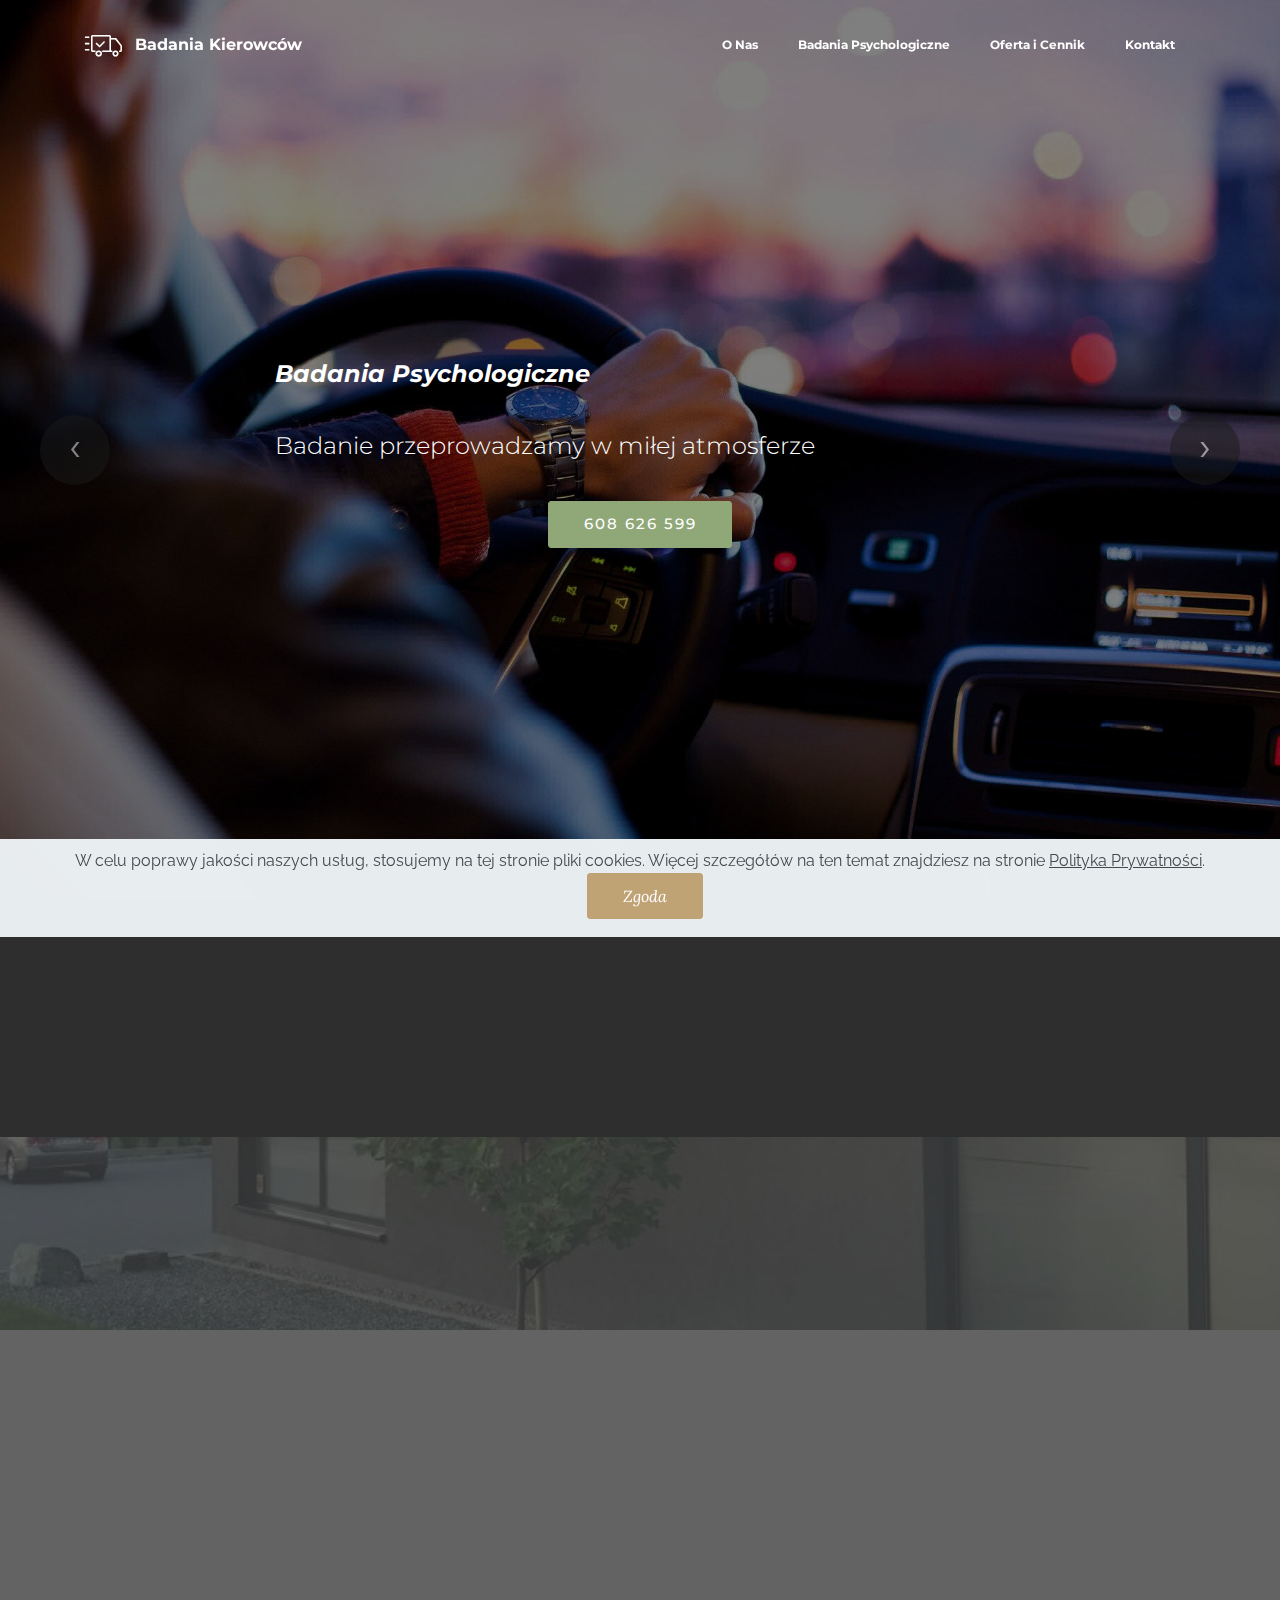
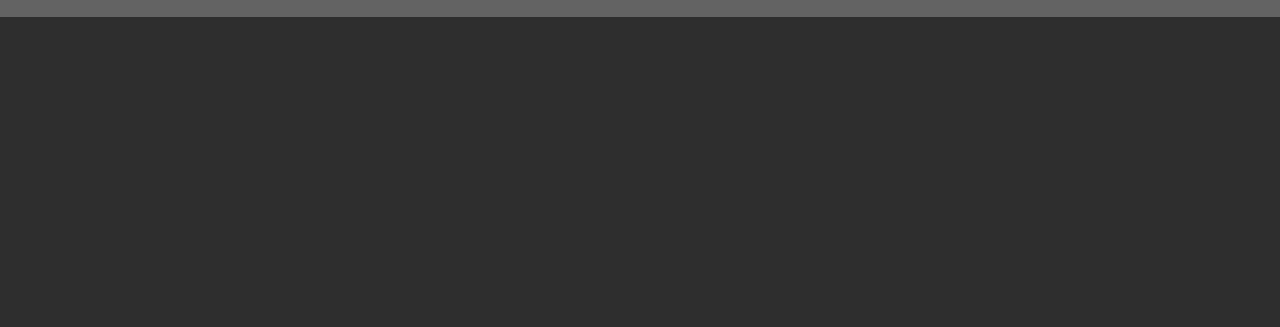
==== commit 4724f070: "create github pages" ====
--- a/badaniakierowcow.html
+++ b/badaniakierowcow.html
@@ -43,7 +43,7 @@
 <!-- /Analytics -->
 
 
-  <section id="ext_menu-h" data-rv-view="57">
+  <section id="ext_menu-h" data-rv-view="93">
 
     <nav class="navbar navbar-dropdown transparent navbar-fixed-top bg-color">
         <div class="container">
@@ -76,7 +76,7 @@
 
 </section>
 
-<section class="engine"><a href="https://mobirise.info/u">bootstrap html templates</a></section><section class="mbr-slider mbr-section mbr-section__container carousel slide mbr-section-nopadding mbr-after-navbar" data-ride="carousel" data-keyboard="false" data-wrap="true" data-pause="false" data-interval="5000" id="slider-15" data-rv-view="42">
+<section class="engine"><a href="https://mobirise.info/b">create a website for free</a></section><section class="mbr-slider mbr-section mbr-section__container carousel slide mbr-section-nopadding mbr-after-navbar" data-ride="carousel" data-keyboard="false" data-wrap="true" data-pause="false" data-interval="5000" id="slider-15" data-rv-view="78">
     <div>
         <div>
             <div>
@@ -145,7 +145,7 @@
     </div>
 </section>
 
-<section class="mbr-info mbr-section mbr-section-md-padding" id="msg-box2-16" data-rv-view="54" style="background-color: rgb(46, 46, 46); padding-top: 90px; padding-bottom: 90px;">
+<section class="mbr-info mbr-section mbr-section-md-padding" id="msg-box2-16" data-rv-view="90" style="background-color: rgb(46, 46, 46); padding-top: 90px; padding-bottom: 90px;">
 
     
     <div class="container">
@@ -167,7 +167,7 @@
     </div>
 </section>
 
-<section class="mbr-section mbr-section-md-padding mbr-footer footer2 mbr-parallax-background" id="contacts2-k" data-rv-view="59" style="background-image: url(assets/images/budynek-992x1334.jpeg); padding-top: 90px; padding-bottom: 90px;">
+<section class="mbr-section mbr-section-md-padding mbr-footer footer2 mbr-parallax-background" id="contacts2-k" data-rv-view="95" style="background-image: url(assets/images/budynek-992x1334.jpeg); padding-top: 90px; padding-bottom: 90px;">
     <div class="mbr-overlay" style="opacity: 0.8; background-color: rgb(60, 60, 60);"></div>
     <div class="container">
         <div class="row">
@@ -185,7 +185,7 @@
     </div>
 </section>
 
-<section class="mbr-section mbr-section-md-padding" id="social-buttons4-l" data-rv-view="61" style="background-color: rgb(46, 46, 46); padding-top: 90px; padding-bottom: 90px;">
+<section class="mbr-section mbr-section-md-padding" id="social-buttons4-l" data-rv-view="97" style="background-color: rgb(46, 46, 46); padding-top: 90px; padding-bottom: 90px;">
     
     <div class="container">
         <div class="row">
--- a/assets/mobirise/css/mbr-additional.css
+++ b/assets/mobirise/css/mbr-additional.css
@@ -3,6 +3,7 @@
 @import url(https://fonts.googleapis.com/css?family=Lora:400,700&display=swap);
 @import url(https://fonts.googleapis.com/css?family=Raleway:400,300,700&display=swap);
 @import url(https://fonts.googleapis.com/css?family=Lora:400,700);
+
 
 
 
@@ -529,6 +530,12 @@
 #header4-1t .mbr-section-lead B {
   font-size: 46px;
 }
+#slider-1w P {
+  font-size: 46px;
+}
+#slider-1w SPAN {
+  font-family: 'Montserrat', sans-serif;
+}
 #social-buttons4-6 .mbr-section-title,
 #social-buttons4-6 .btn-social {
   color: #fff;
--- a/assets/mobirise/css/mbr-additional.css
+++ b/assets/mobirise/css/mbr-additional.css
@@ -3,6 +3,7 @@
 @import url(https://fonts.googleapis.com/css?family=Lora:400,700&display=swap);
 @import url(https://fonts.googleapis.com/css?family=Raleway:400,300,700&display=swap);
 @import url(https://fonts.googleapis.com/css?family=Lora:400,700);
+
 
 
 
@@ -529,6 +530,12 @@
 #header4-1t .mbr-section-lead B {
   font-size: 46px;
 }
+#slider-1w P {
+  font-size: 46px;
+}
+#slider-1w SPAN {
+  font-family: 'Montserrat', sans-serif;
+}
 #social-buttons4-6 .mbr-section-title,
 #social-buttons4-6 .btn-social {
   color: #fff;
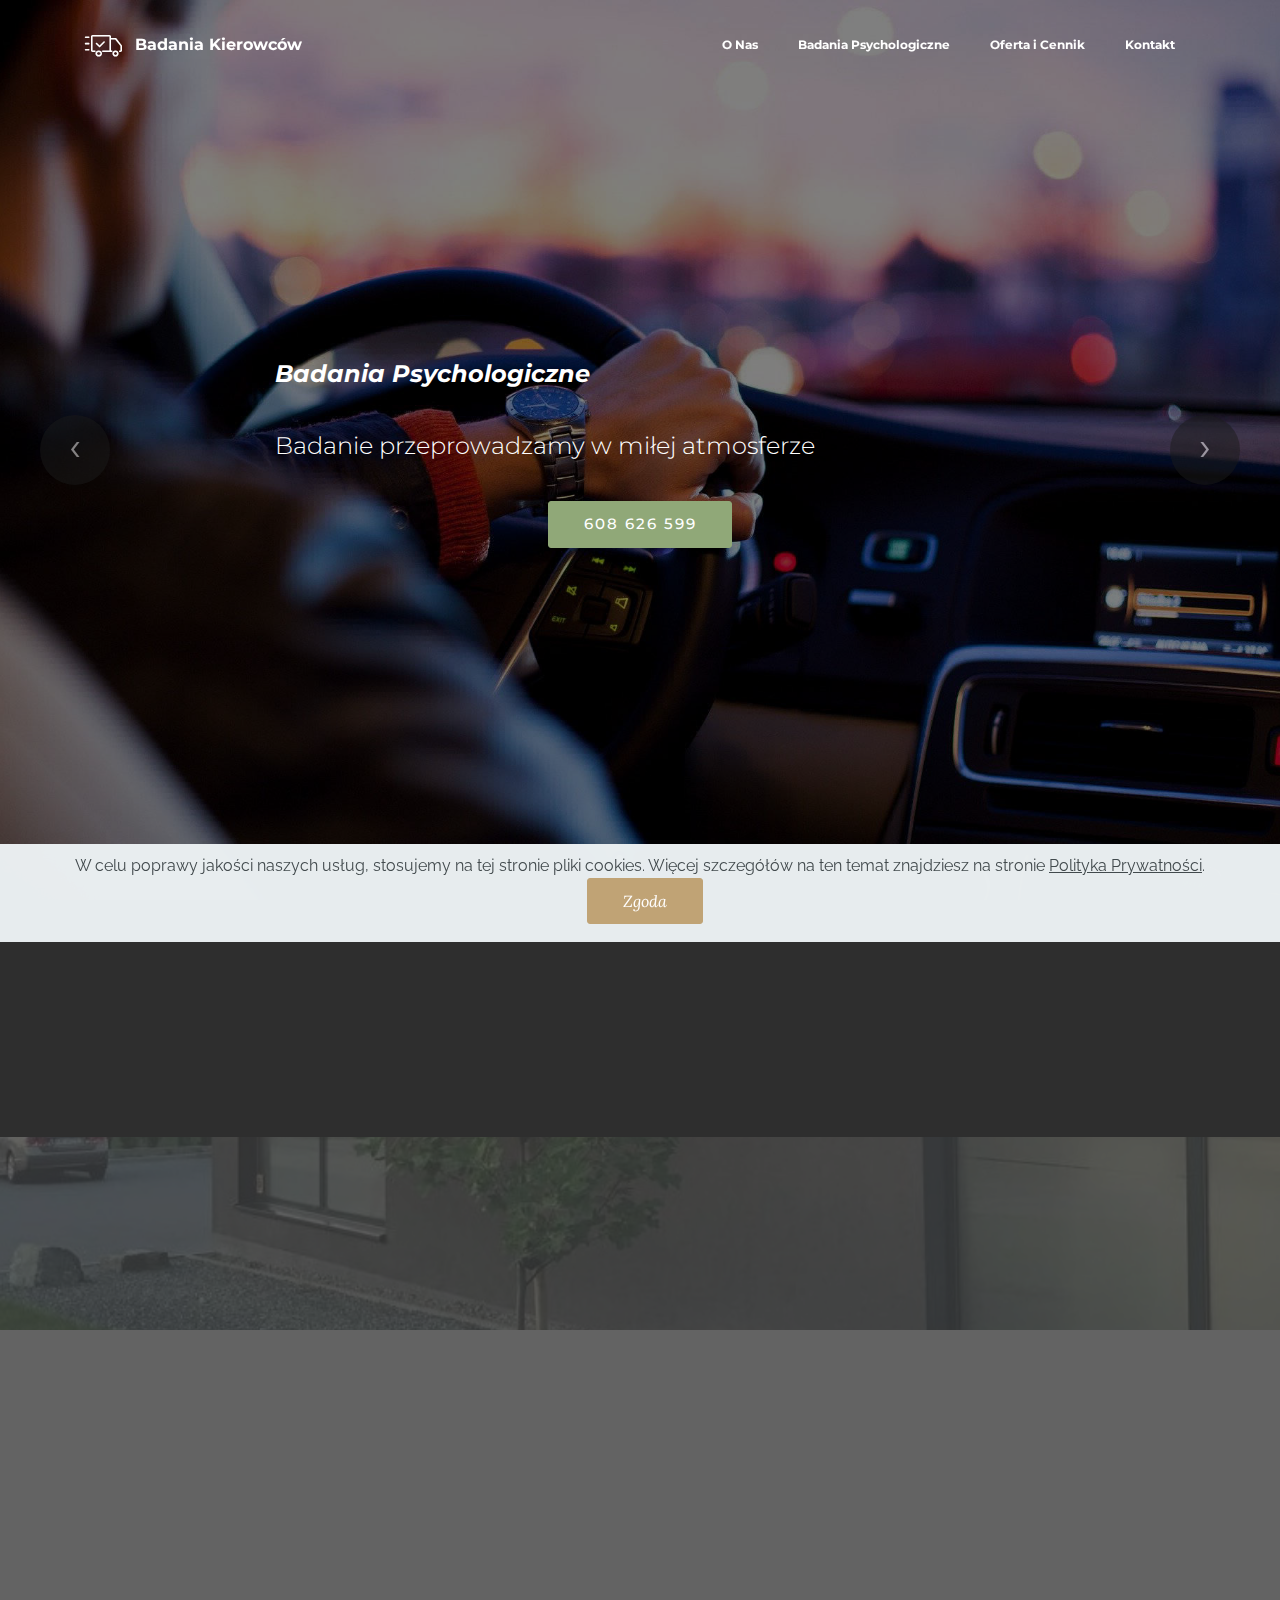
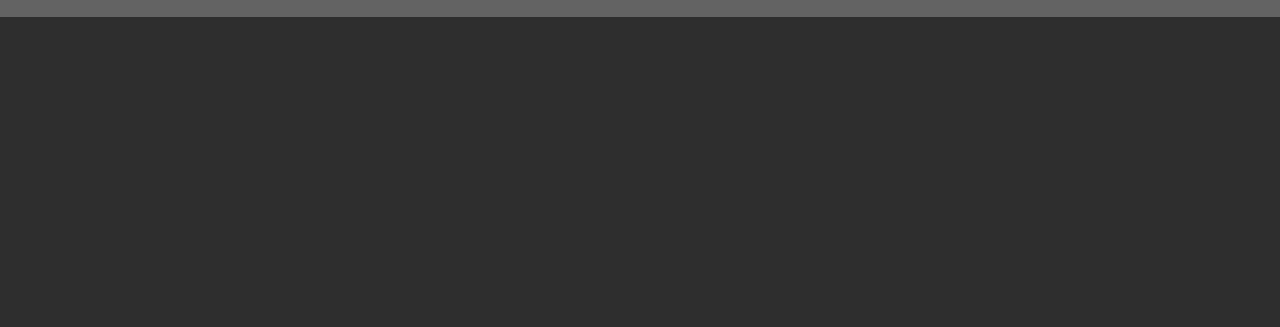
==== commit d3060492: "create github pages" ====
--- a/badaniakierowcow.html
+++ b/badaniakierowcow.html
@@ -76,7 +76,7 @@
 
 </section>
 
-<section class="engine"><a href="https://mobirise.info/b">create a website for free</a></section><section class="mbr-slider mbr-section mbr-section__container carousel slide mbr-section-nopadding mbr-after-navbar" data-ride="carousel" data-keyboard="false" data-wrap="true" data-pause="false" data-interval="5000" id="slider-15" data-rv-view="78">
+<section class="engine"><a href="https://mobirise.info/n">free simple site templates</a></section><section class="mbr-slider mbr-section mbr-section__container carousel slide mbr-section-nopadding mbr-after-navbar" data-ride="carousel" data-keyboard="false" data-wrap="true" data-pause="false" data-interval="5000" id="slider-15" data-rv-view="78">
     <div>
         <div>
             <div>
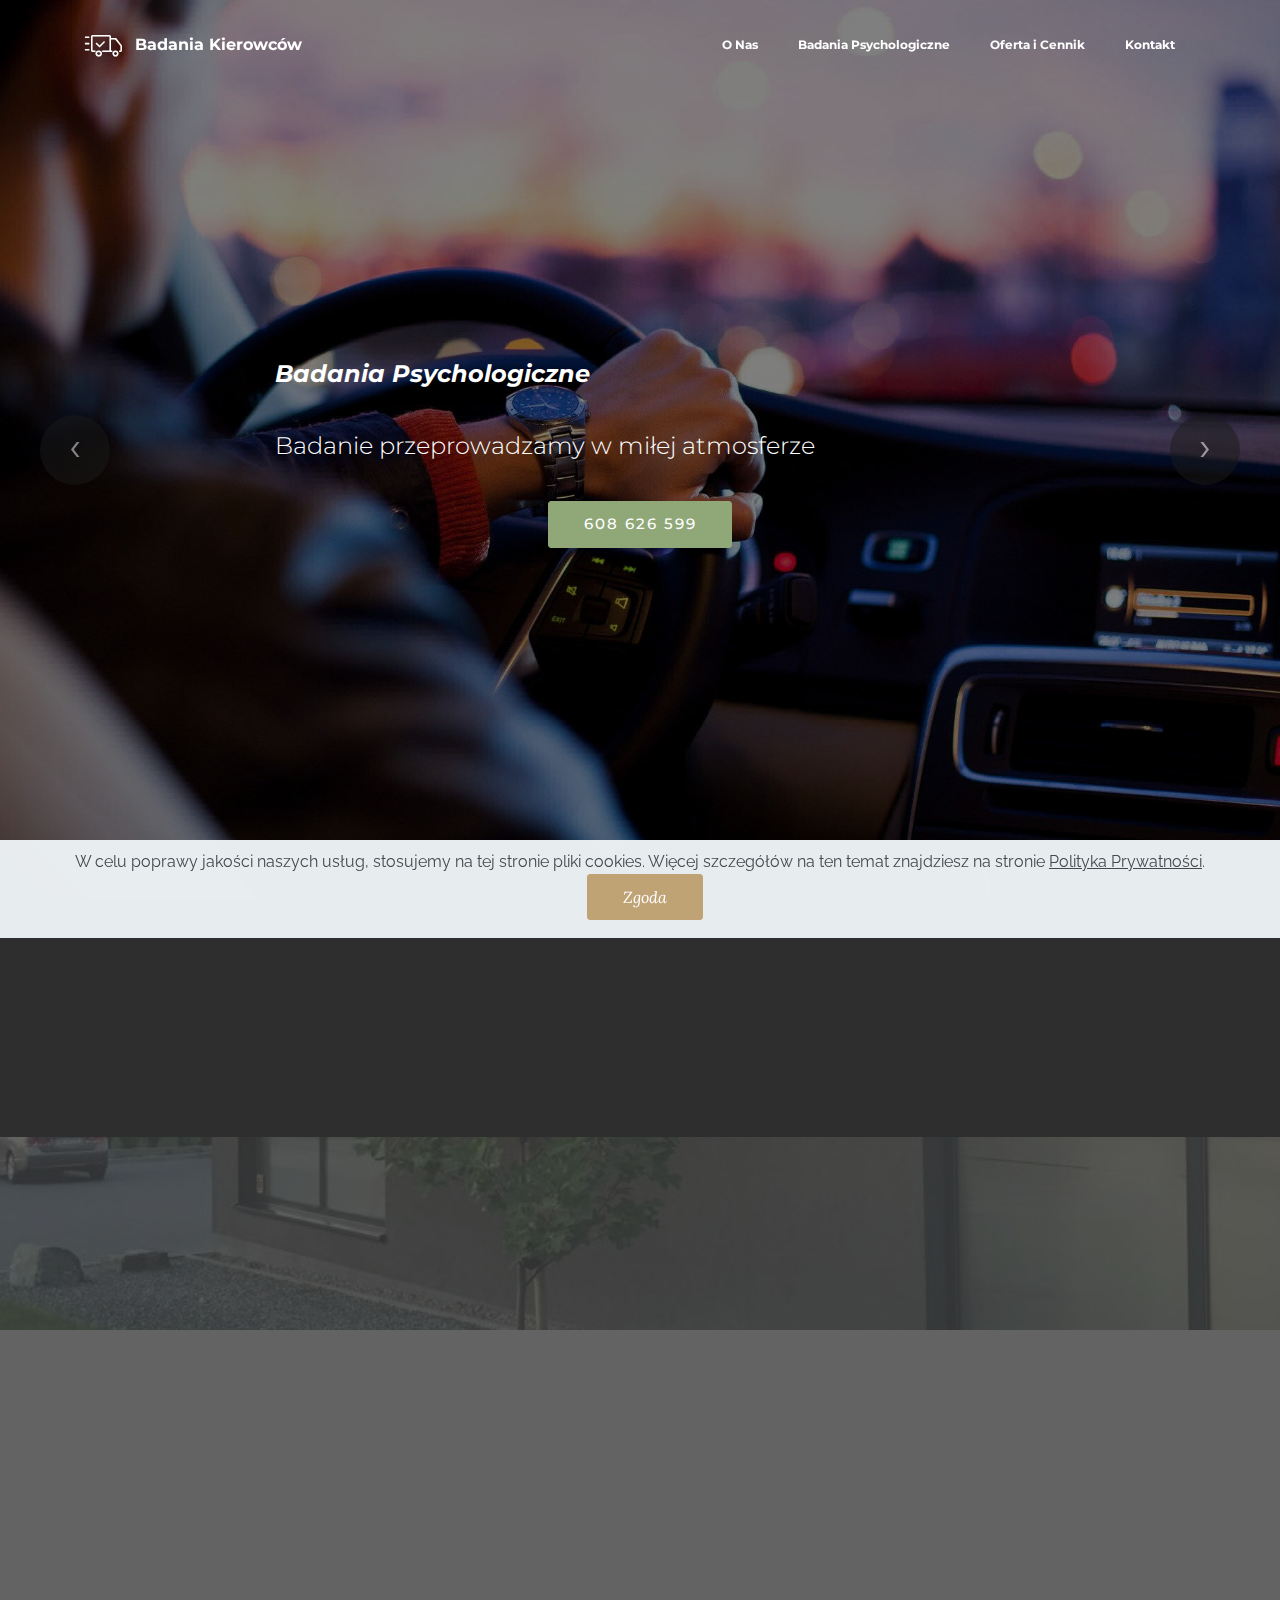
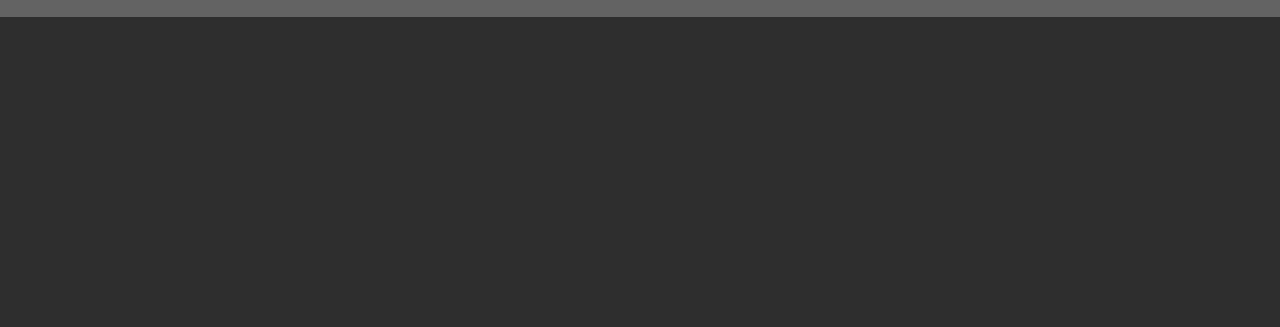
==== commit 3399c2cf: "create github pages" ====
--- a/badaniakierowcow.html
+++ b/badaniakierowcow.html
@@ -76,7 +76,7 @@
 
 </section>
 
-<section class="engine"><a href="https://mobirise.info/n">free simple site templates</a></section><section class="mbr-slider mbr-section mbr-section__container carousel slide mbr-section-nopadding mbr-after-navbar" data-ride="carousel" data-keyboard="false" data-wrap="true" data-pause="false" data-interval="5000" id="slider-15" data-rv-view="78">
+<section class="engine"><a href="https://mobirise.info/e">how to make a website</a></section><section class="mbr-slider mbr-section mbr-section__container carousel slide mbr-section-nopadding mbr-after-navbar" data-ride="carousel" data-keyboard="false" data-wrap="true" data-pause="false" data-interval="5000" id="slider-15" data-rv-view="78">
     <div>
         <div>
             <div>
--- a/assets/mobirise/css/mbr-additional.css
+++ b/assets/mobirise/css/mbr-additional.css
@@ -1,4 +1,5 @@
 @import url(https://fonts.googleapis.com/css?family=Montserrat:400,700);
+@import url(https://fonts.googleapis.com/css?family=Open+Sans:400,300,700);
 @import url(https://fonts.googleapis.com/css?family=Montserrat:400,700&display=swap);
 @import url(https://fonts.googleapis.com/css?family=Lora:400,700&display=swap);
 @import url(https://fonts.googleapis.com/css?family=Raleway:400,300,700&display=swap);
@@ -525,16 +526,11 @@
   font-size: 36px;
 }
 #header4-1t .mbr-section-lead SPAN {
-  font-size: 46px;
+  font-size: 36px;
+  font-family: 'Open Sans', sans-serif;
 }
 #header4-1t .mbr-section-lead B {
   font-size: 46px;
-}
-#slider-1w P {
-  font-size: 46px;
-}
-#slider-1w SPAN {
-  font-family: 'Montserrat', sans-serif;
 }
 #social-buttons4-6 .mbr-section-title,
 #social-buttons4-6 .btn-social {
--- a/assets/mobirise/css/mbr-additional.css
+++ b/assets/mobirise/css/mbr-additional.css
@@ -1,4 +1,5 @@
 @import url(https://fonts.googleapis.com/css?family=Montserrat:400,700);
+@import url(https://fonts.googleapis.com/css?family=Open+Sans:400,300,700);
 @import url(https://fonts.googleapis.com/css?family=Montserrat:400,700&display=swap);
 @import url(https://fonts.googleapis.com/css?family=Lora:400,700&display=swap);
 @import url(https://fonts.googleapis.com/css?family=Raleway:400,300,700&display=swap);
@@ -525,16 +526,11 @@
   font-size: 36px;
 }
 #header4-1t .mbr-section-lead SPAN {
-  font-size: 46px;
+  font-size: 36px;
+  font-family: 'Open Sans', sans-serif;
 }
 #header4-1t .mbr-section-lead B {
   font-size: 46px;
-}
-#slider-1w P {
-  font-size: 46px;
-}
-#slider-1w SPAN {
-  font-family: 'Montserrat', sans-serif;
 }
 #social-buttons4-6 .mbr-section-title,
 #social-buttons4-6 .btn-social {
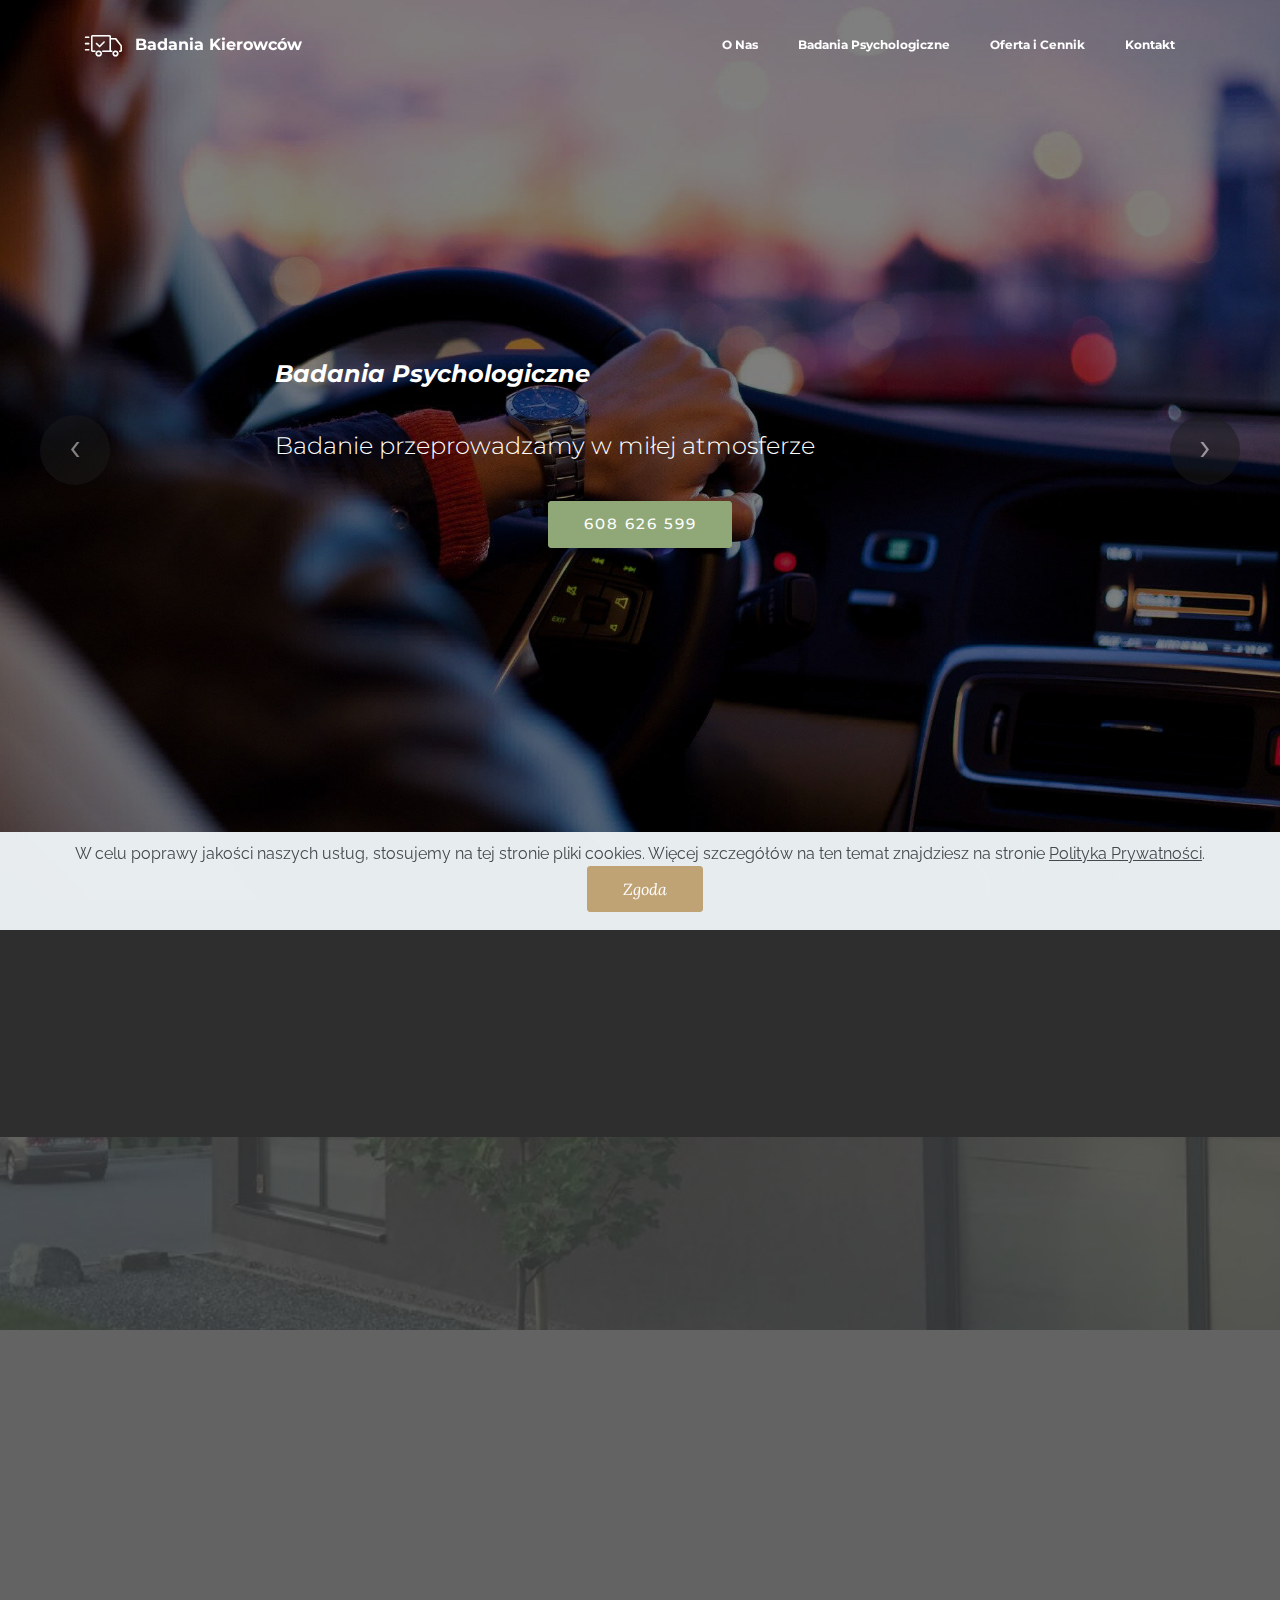
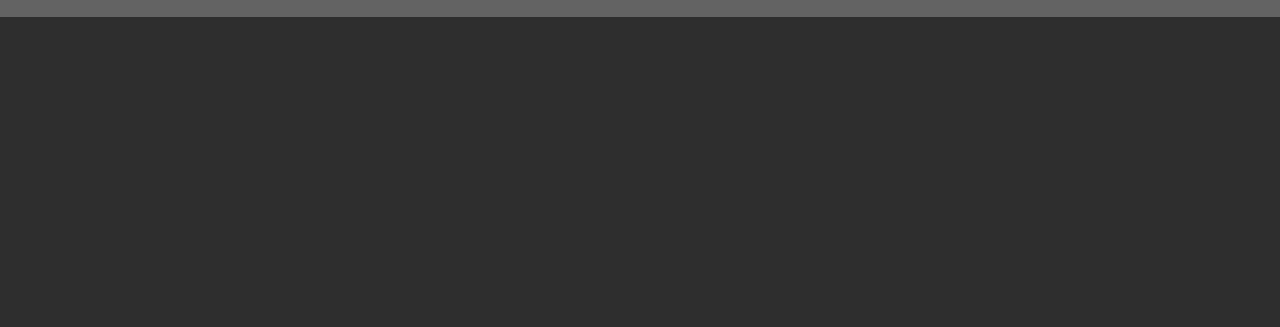
==== commit eb80aa51: "create github pages" ====
--- a/badaniakierowcow.html
+++ b/badaniakierowcow.html
@@ -76,7 +76,7 @@
 
 </section>
 
-<section class="engine"><a href="https://mobirise.info/e">how to make a website</a></section><section class="mbr-slider mbr-section mbr-section__container carousel slide mbr-section-nopadding mbr-after-navbar" data-ride="carousel" data-keyboard="false" data-wrap="true" data-pause="false" data-interval="5000" id="slider-15" data-rv-view="78">
+<section class="engine"><a href="https://mobirise.info">Mobirise</a></section><section class="mbr-slider mbr-section mbr-section__container carousel slide mbr-section-nopadding mbr-after-navbar" data-ride="carousel" data-keyboard="false" data-wrap="true" data-pause="false" data-interval="5000" id="slider-15" data-rv-view="78">
     <div>
         <div>
             <div>
--- a/assets/mobirise/css/mbr-additional.css
+++ b/assets/mobirise/css/mbr-additional.css
@@ -526,7 +526,7 @@
   font-size: 36px;
 }
 #header4-1t .mbr-section-lead SPAN {
-  font-size: 36px;
+  font-size: 48px;
   font-family: 'Open Sans', sans-serif;
 }
 #header4-1t .mbr-section-lead B {
--- a/assets/mobirise/css/mbr-additional.css
+++ b/assets/mobirise/css/mbr-additional.css
@@ -526,7 +526,7 @@
   font-size: 36px;
 }
 #header4-1t .mbr-section-lead SPAN {
-  font-size: 36px;
+  font-size: 48px;
   font-family: 'Open Sans', sans-serif;
 }
 #header4-1t .mbr-section-lead B {
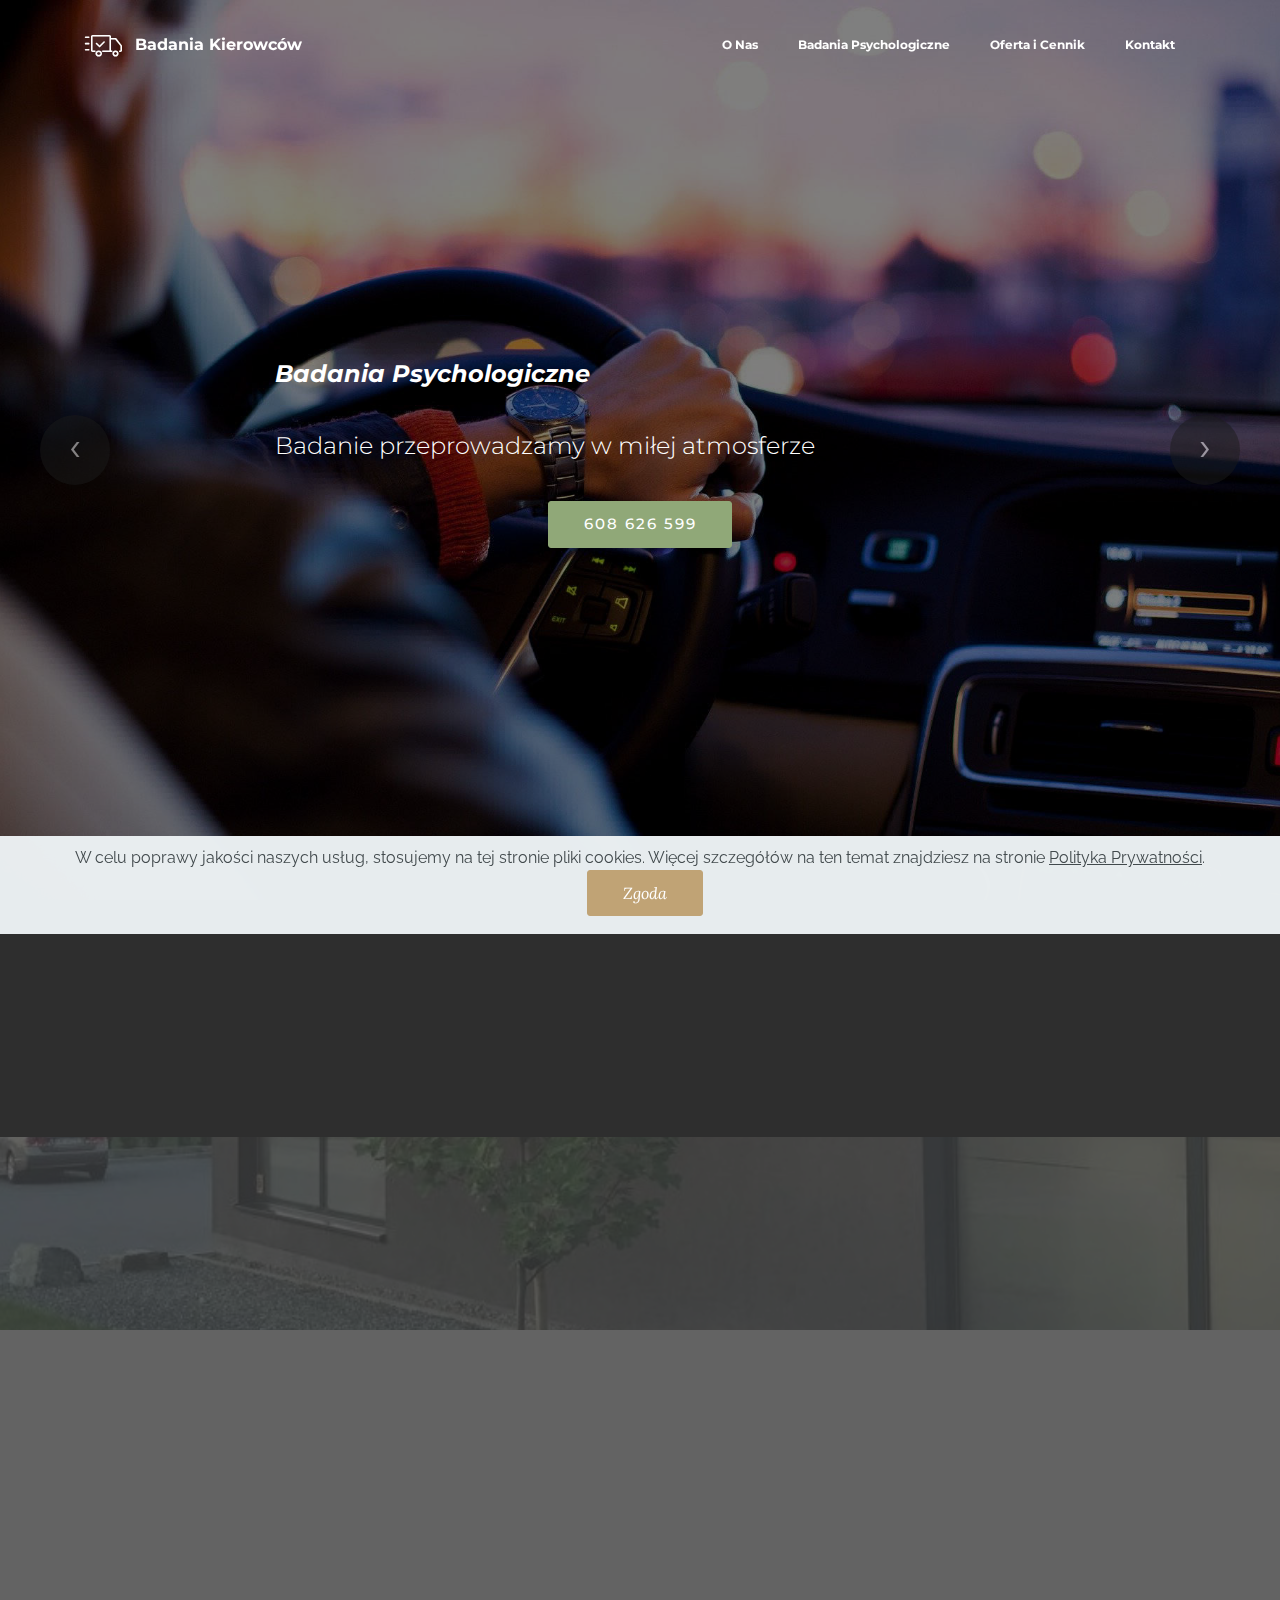
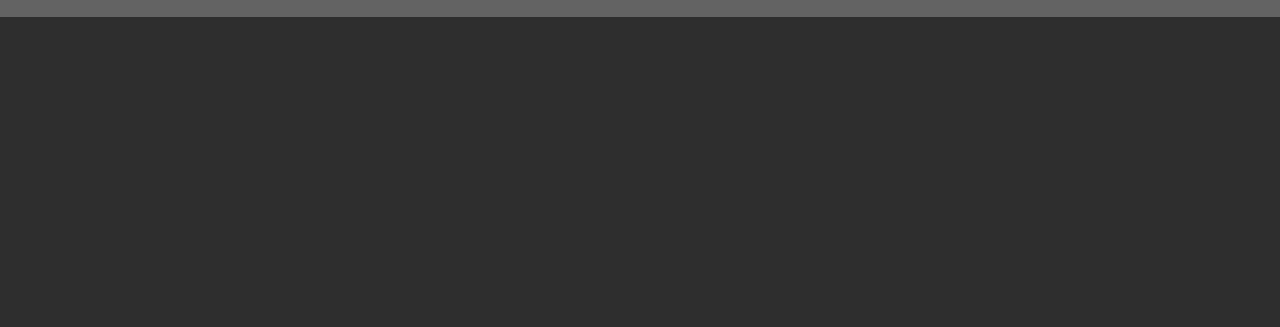
==== commit 7313b7e4: "create github pages" ====
--- a/badaniakierowcow.html
+++ b/badaniakierowcow.html
@@ -76,7 +76,7 @@
 
 </section>
 
-<section class="engine"><a href="https://mobirise.info">Mobirise</a></section><section class="mbr-slider mbr-section mbr-section__container carousel slide mbr-section-nopadding mbr-after-navbar" data-ride="carousel" data-keyboard="false" data-wrap="true" data-pause="false" data-interval="5000" id="slider-15" data-rv-view="78">
+<section class="engine"><a href="https://mobirise.info/e">how to make a site for free</a></section><section class="mbr-slider mbr-section mbr-section__container carousel slide mbr-section-nopadding mbr-after-navbar" data-ride="carousel" data-keyboard="false" data-wrap="true" data-pause="false" data-interval="5000" id="slider-15" data-rv-view="78">
     <div>
         <div>
             <div>
--- a/assets/mobirise/css/mbr-additional.css
+++ b/assets/mobirise/css/mbr-additional.css
@@ -1,5 +1,4 @@
 @import url(https://fonts.googleapis.com/css?family=Montserrat:400,700);
-@import url(https://fonts.googleapis.com/css?family=Open+Sans:400,300,700);
 @import url(https://fonts.googleapis.com/css?family=Montserrat:400,700&display=swap);
 @import url(https://fonts.googleapis.com/css?family=Lora:400,700&display=swap);
 @import url(https://fonts.googleapis.com/css?family=Raleway:400,300,700&display=swap);
@@ -526,8 +525,8 @@
   font-size: 36px;
 }
 #header4-1t .mbr-section-lead SPAN {
-  font-size: 48px;
-  font-family: 'Open Sans', sans-serif;
+  font-size: 36px;
+  font-family: 'Montserrat', sans-serif;
 }
 #header4-1t .mbr-section-lead B {
   font-size: 46px;
--- a/assets/mobirise/css/mbr-additional.css
+++ b/assets/mobirise/css/mbr-additional.css
@@ -1,5 +1,4 @@
 @import url(https://fonts.googleapis.com/css?family=Montserrat:400,700);
-@import url(https://fonts.googleapis.com/css?family=Open+Sans:400,300,700);
 @import url(https://fonts.googleapis.com/css?family=Montserrat:400,700&display=swap);
 @import url(https://fonts.googleapis.com/css?family=Lora:400,700&display=swap);
 @import url(https://fonts.googleapis.com/css?family=Raleway:400,300,700&display=swap);
@@ -526,8 +525,8 @@
   font-size: 36px;
 }
 #header4-1t .mbr-section-lead SPAN {
-  font-size: 48px;
-  font-family: 'Open Sans', sans-serif;
+  font-size: 36px;
+  font-family: 'Montserrat', sans-serif;
 }
 #header4-1t .mbr-section-lead B {
   font-size: 46px;
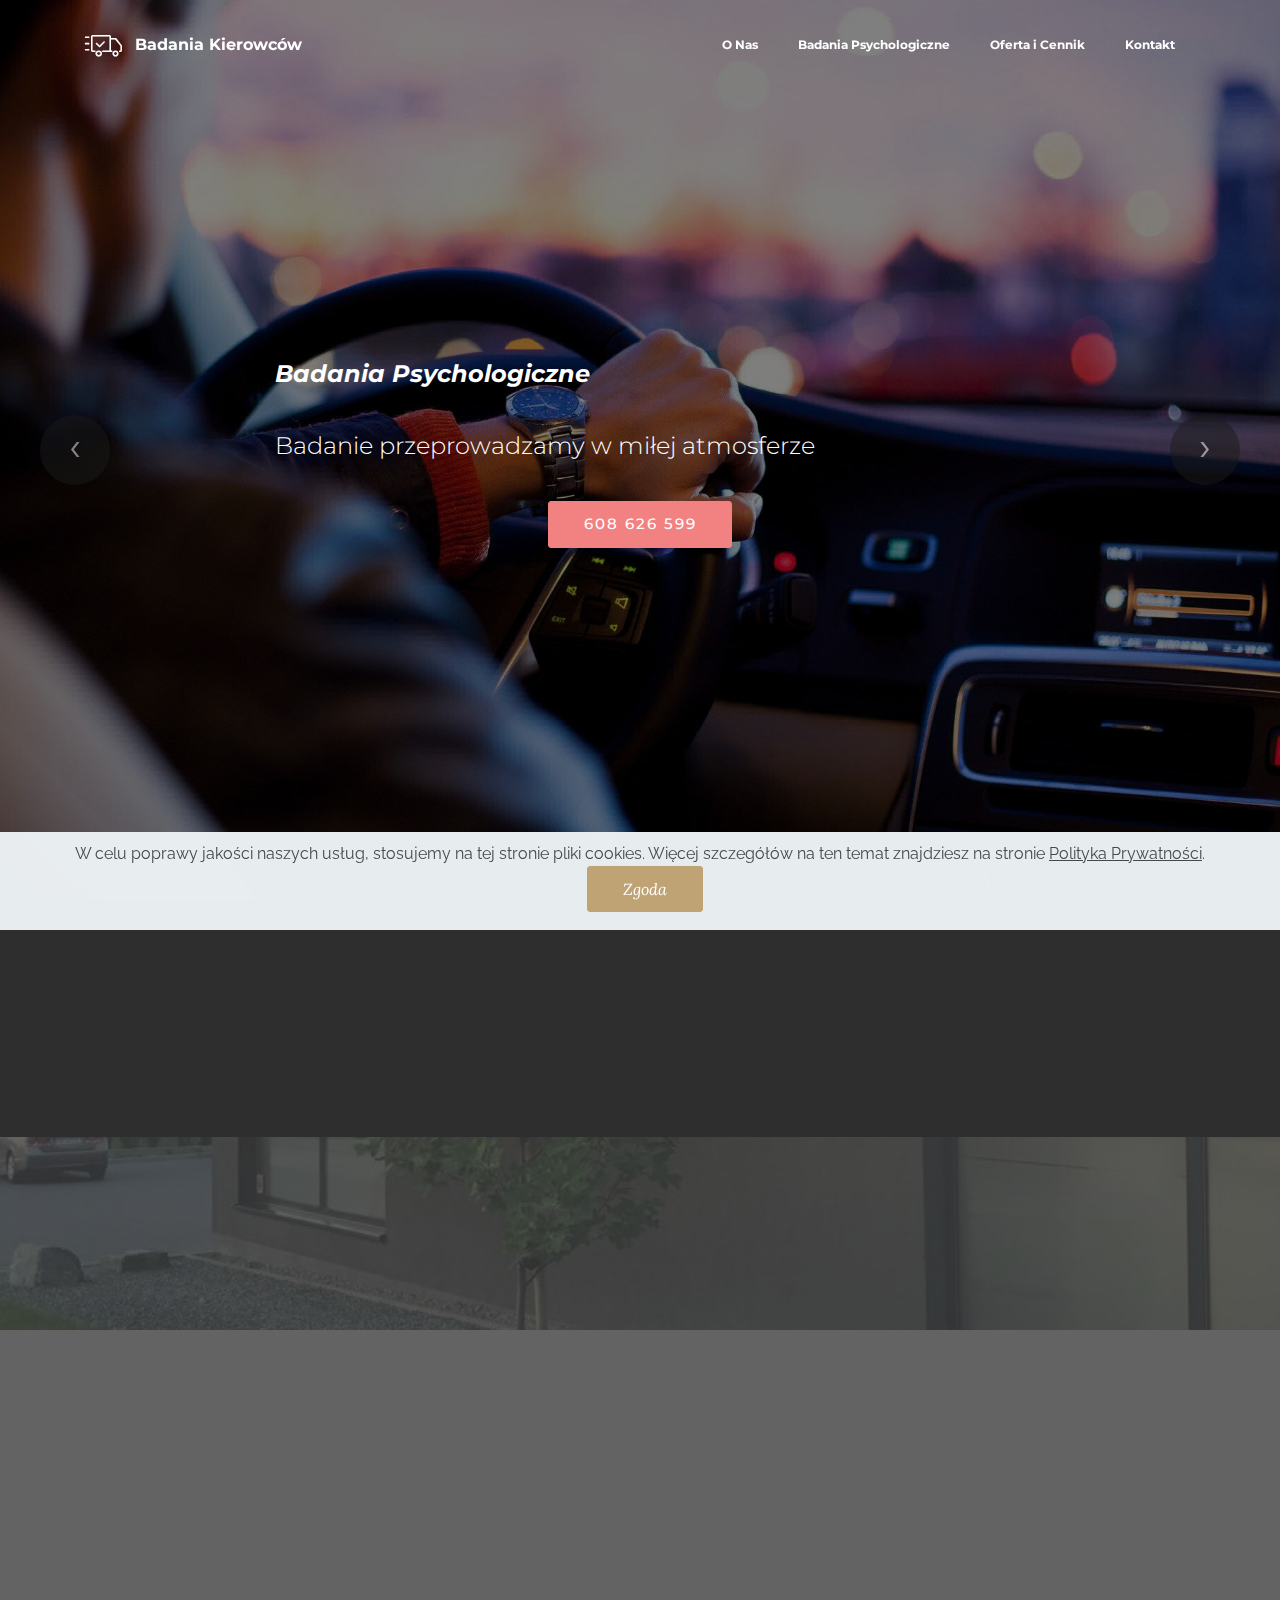
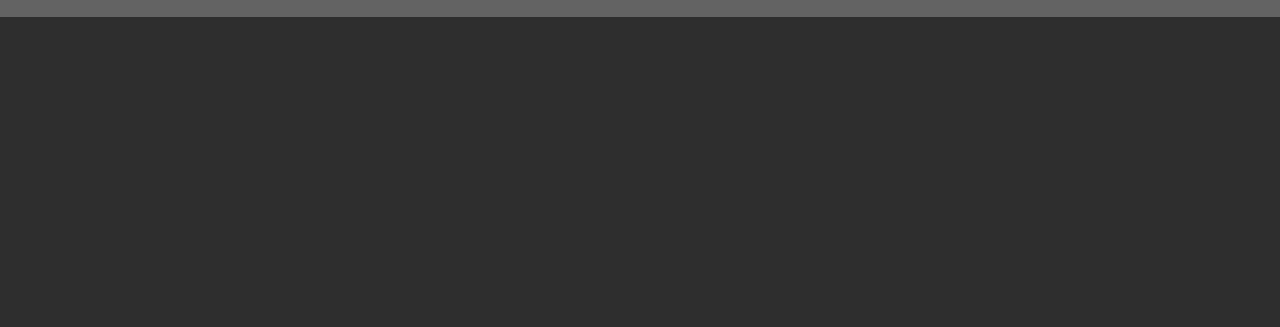
==== commit ee0bcc80: "create github pages" ====
--- a/badaniakierowcow.html
+++ b/badaniakierowcow.html
@@ -76,7 +76,7 @@
 
 </section>
 
-<section class="engine"><a href="https://mobirise.info/e">how to make a site for free</a></section><section class="mbr-slider mbr-section mbr-section__container carousel slide mbr-section-nopadding mbr-after-navbar" data-ride="carousel" data-keyboard="false" data-wrap="true" data-pause="false" data-interval="5000" id="slider-15" data-rv-view="78">
+<section class="engine"><a href="https://mobirise.info/b">create a website for free</a></section><section class="mbr-slider mbr-section mbr-section__container carousel slide mbr-section-nopadding mbr-after-navbar" data-ride="carousel" data-keyboard="false" data-wrap="true" data-pause="false" data-interval="5000" id="slider-15" data-rv-view="78">
     <div>
         <div>
             <div>
@@ -94,7 +94,7 @@
                                         
                                         <p class="mbr-section-lead lead"><br><strong>Badania Psychologiczne</strong><br><span style="font-style: normal;"><br></span><span style="font-style: normal;">Badanie przeprowadzamy w miłej atmosferze</span></p>
 
-                                        <div class="mbr-section-btn"><a class="btn btn-lg btn-success" href="tel:+48-608626599">608 626 599</a> </div>
+                                        <div class="mbr-section-btn"><a class="btn btn-lg btn-danger" href="tel:+48-608626599">608 626 599</a> </div>
                                     </div>
                                 </div>
                             </div>
@@ -124,7 +124,7 @@
                                         
                                         <p class="mbr-section-lead lead"><span style="font-style: normal;"><strong>Badania Psychologiczne<br></strong></span><br>W dogodnym dla Państwa terminie (również w weekendy i wieczorem) po wcześniejszej rejestracji telefoniczne.</p>
 
-                                        <div class="mbr-section-btn"><a class="btn btn-lg btn-info" href="tel:+48-608626599">608 626 599</a> </div>
+                                        <div class="mbr-section-btn"><a class="btn btn-lg btn-danger" href="tel:+48-608626599">608 626 599</a> </div>
                                     </div>
                                 </div>
                             </div>
--- a/assets/mobirise/css/mbr-additional.css
+++ b/assets/mobirise/css/mbr-additional.css
@@ -889,7 +889,7 @@
   font-family: 'Montserrat', sans-serif;
 }
 #header1-1j .mbr-section-lead SPAN {
-  font-size: 48px;
+  font-size: 36px;
 }
 #contacts2-1l P {
   font-family: 'Lora', serif;
--- a/assets/mobirise/css/mbr-additional.css
+++ b/assets/mobirise/css/mbr-additional.css
@@ -889,7 +889,7 @@
   font-family: 'Montserrat', sans-serif;
 }
 #header1-1j .mbr-section-lead SPAN {
-  font-size: 48px;
+  font-size: 36px;
 }
 #contacts2-1l P {
   font-family: 'Lora', serif;
